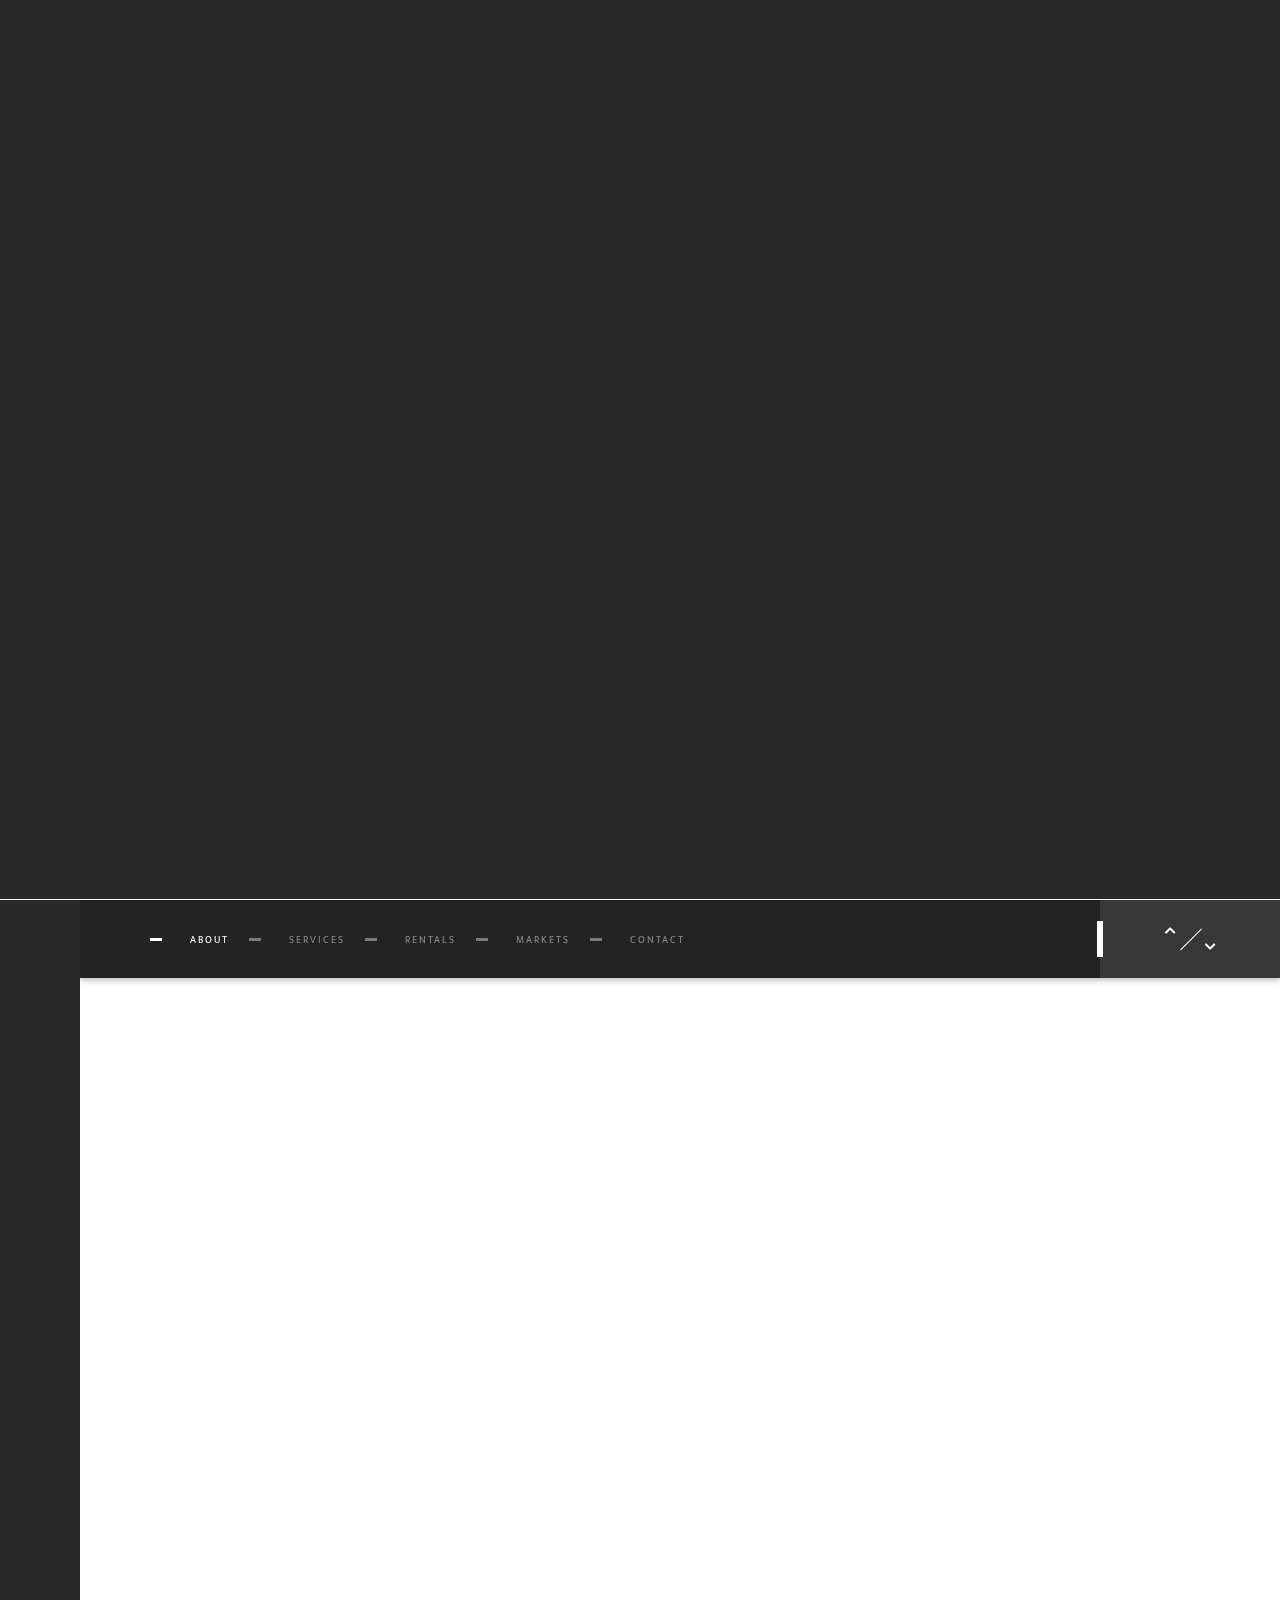
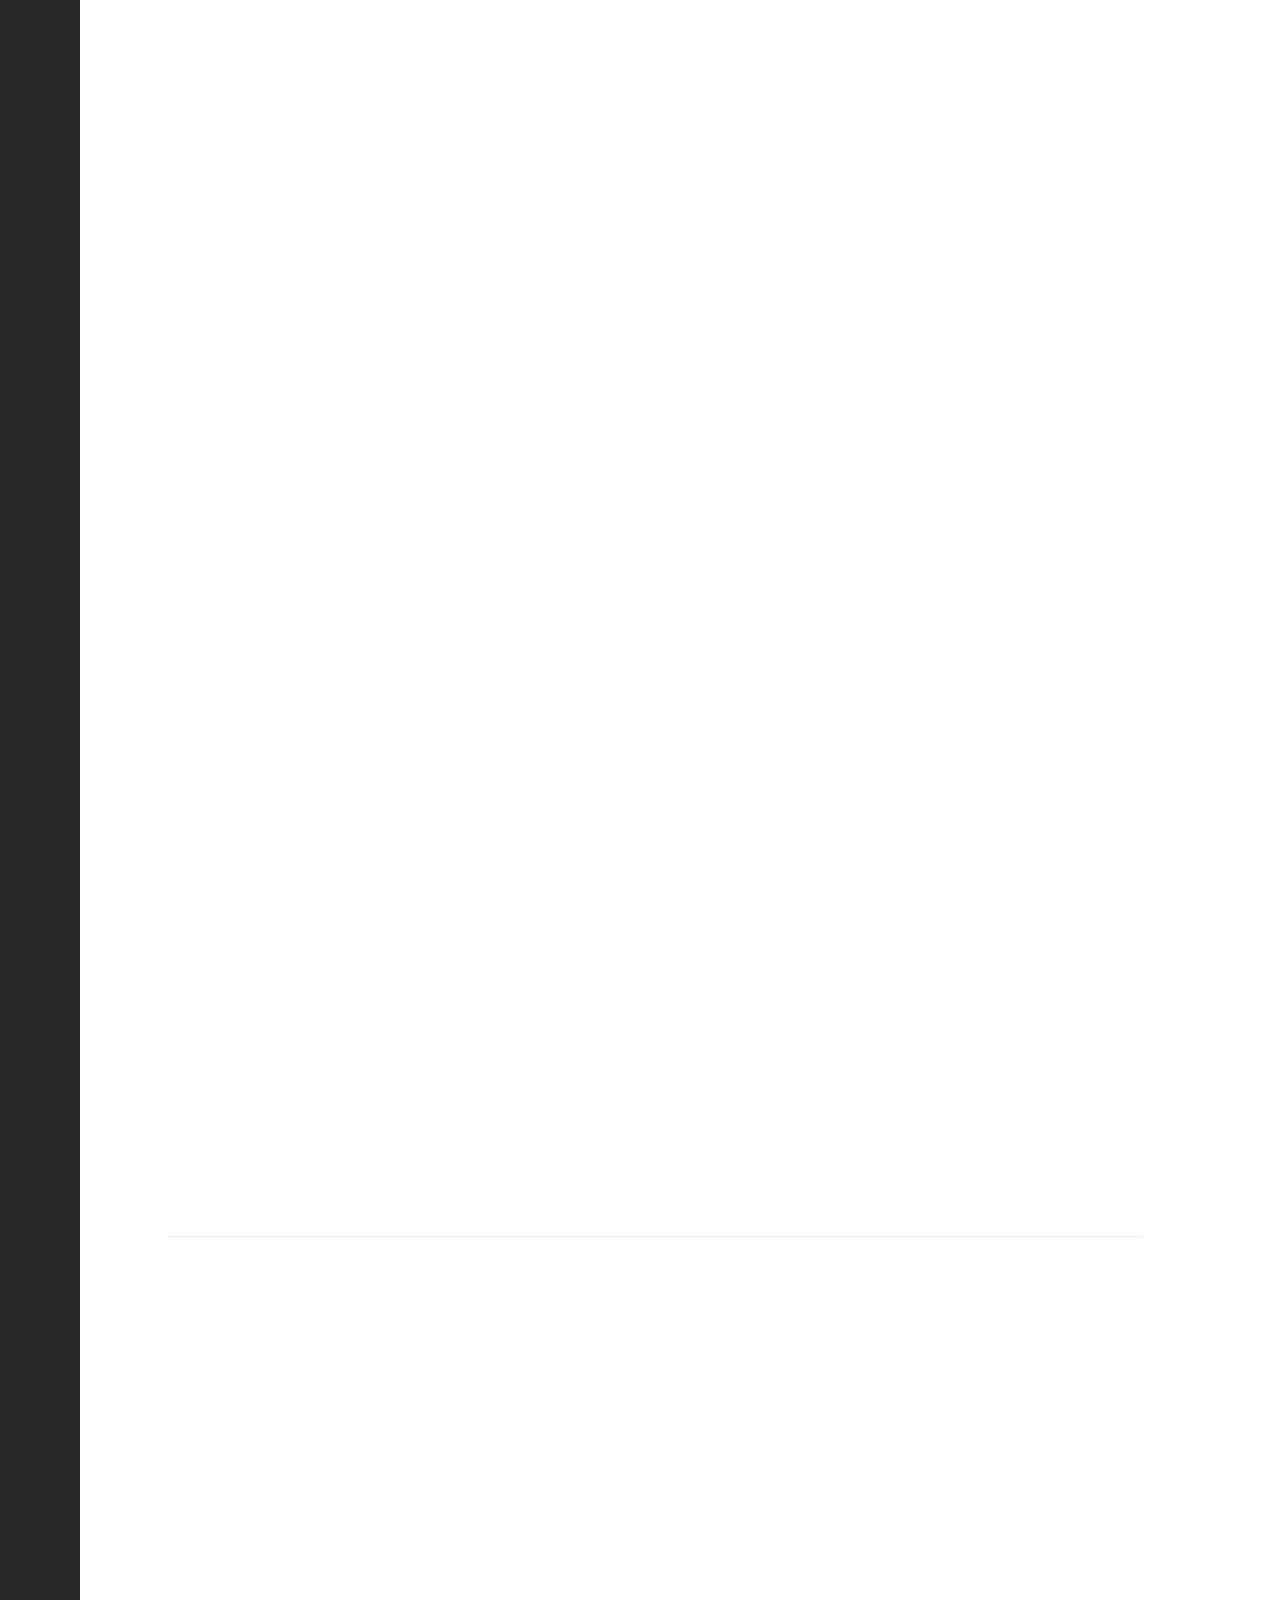
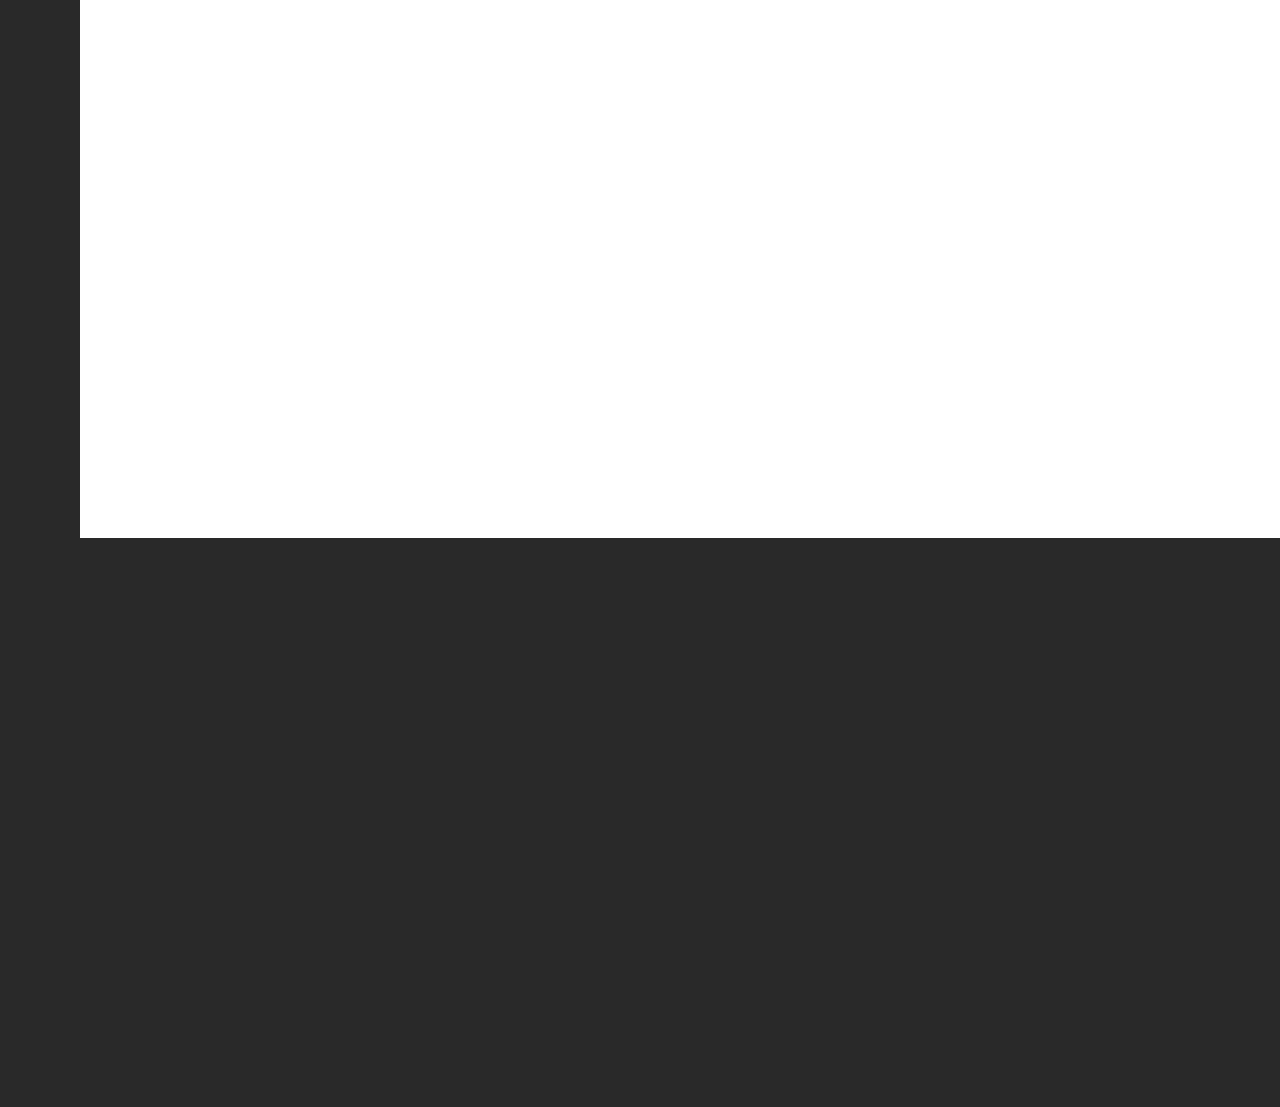
==== index.html @ 90dfb61b "home" ====
<!DOCTYPE html>
<html lang="en">

<head>
  <meta charset="UTF-8" />
  <title>JMP</title>
  <meta name="viewport"
    content="width=device-width, initial-scale=1.0, minimum-scale=1.0, maximum-scale=1.0, user-scalable=no" />
  <meta name="robots" content="index, follow" />
  <meta name="keywords" content="" />
  <meta name="description" content="" />
  <link type="text/css" rel="stylesheet" href="css/reset.css" />
  <link type="text/css" rel="stylesheet" href="css/plugins.css" />
  <link type="text/css" rel="stylesheet" href="css/style.css" />
  <link type="text/css" rel="stylesheet" href="css/color.css" />
  <link rel="stylesheet" href="https://cdnjs.cloudflare.com/ajax/libs/font-awesome/5.1.0/css/v4-shims.min.css" />
  <link rel="stylesheet" href="https://cdnjs.cloudflare.com/ajax/libs/font-awesome/5.15.3/css/brands.min.css" />
  <link rel="shortcut icon" href="images/favicon.ico" />
  <link rel="stylesheet" href="https://cdnjs.cloudflare.com/ajax/libs/font-awesome/5.10.2/css/solid.min.css">
  <link href="https://fonts.googleapis.com/css2?family=Montserrat:wght@100;200;300;400;500;600;700;800;900&display=swap" rel="stylesheet">
</head>

<body>
  <!--loader-->
  <div class="loader-wrap color-bg">
    <div class="loader-bg"></div>
    <div class="loader-inner">
      <div class="loader"></div>
    </div>
  </div>
  <!--loader end-->
  <!-- Main  -->
  <div id="main">
    <!-- header-->
    <header class="main-header">
      <a href="index.html" class="logo-holder ajax"><img src="images/iso.png" alt="" /></a>
      <!-- nav-button-wrap-->
      <div class="nav-button but-hol">
        <span class="nos"></span>
        <span class="ncs"></span>
        <span class="nbs"></span>
        <div class="menu-button-text">Menu</div>
      </div>
      <!-- nav-button-wrap end-->
      <div class="header-social">
        <ul>
          <li>
            <a href="#" target="_blank"><i class="fa fa-facebook" aria-hidden="true"></i>
            </a>
          </li>
          <li>
            <a href="#" target="_blank"><i class="fab fa-linkedin-in"></i></a>
          </li>
          <li class="linea"></li>
          <li>
            <a href="#" target="_blank"><i class="fa fa-phone" aria-hidden="true"></i>
            </a>
          </li>
          <li>
            <a href="#" target="_blank"><i class="fa fa-envelope-o" aria-hidden="true"></i>
            </a>
          </li>
        </ul>
      </div>
      <div class="folio-btn" >
        <a class="folio-btn-item aja scroll-link fbgs" href="#footer"><i class="fa fa-industry" aria-hidden="true"></i>
        </a>
        <span class="folio-btn-tooltip">Contact</span>
      </div>
    </header>
    <!-- header end -->
    <!-- wrapper -->
    <div id="wrapper">
      <!-- content-holder  -->
      <div class="content-holder scroll-content" data-pagetitle="home slider">


        <!-- MEGA MENU JMP-->
        <div class="nav-holder but-hol">
          <div class="nav-scroll-bar-wrap fl-wrap">
            <a href="index.html" class="ajax logo_menu"><img src="images/logo.png" alt="" /></a>
            <div class="nav-container fl-wrap">
              <!-- nav -->
              <nav class="nav-inner" id="menu">
                <ul>
                  <div>
                    <li><a class="titulo-nav" href="">OUR COMPANY</a></li>
                    <li><a href="" class="ajax">About</a></li>
                    <li><a href="" class="ajax">History</a></li>
                    <li>
                      <a href="" class="ajax">Mission</a>
                    </li>
                    <li>
                      <a href="" class="ajax">Core values</a>
                    </li>
                    <li><a href="" class="ajax">QHSE</a></li>
                    <li>
                      <a href="" class="ajax">Policies</a>
                    </li>
                    <li>
                      <a href="" class="ajax">CERTIFICATIONS</a>
                    </li>
                  </div>
                  <!---2-->
                  <div>
                    <li><a class="titulo-nav" href="">SERVICES</a></li>
                    <li><a href="" class="ajax">DIRECTIONAL
                        DRILLING</a></li>
                    <li><a href="" class="ajax">SURVEYING</a></li>
                    <li>
                      <a href="" class="ajax">WORKOVER
                        AND
                        TRUTUBING</a>
                    </li>
                    <li>
                      <a href="" class="ajax">FISHING</a>
                    </li>
                    <li><a href="" class="ajax">WHIPSTOCKS</a></li>
                    <li>
                      <a href="" class="ajax">UNDERREAMING</a>
                    </li>
                    <li>
                      <a href="" class="ajax">CERTIFICATIONS</a>
                    </li>
                  </div>

                  <!---3-->
                  <div>
                    <li><a class="titulo-nav" href="">RENTALS</a></li>
                    <li><a href="" class="ajax">BOP'S &
                        PRESSURE
                        CONTROL
                      </a></li>
                    <li><a href="" class="ajax">MUD PUMPS
                        & SYSTEMS</a></li>
                    <li>
                      <a href="" class="ajax">POWER SWIVELS
                      </a>
                    </li>
                    <li>
                      <a href="" class="ajax">HANDLING TOOLS</a>
                    </li>
                    <li><a href="" class="ajax">DOWNHOLE TOOLS</a></li>
                    <li>
                      <a href="" class="ajax">WORKOVER TOOLS
                      </a>
                    </li>
                    <li>
                      <a href="" class="ajax">FISHING TOOLS
                      </a>
                    </li>
                  </div>
                  <!---4-->
                  <div>
                    <li><a class="titulo-nav" href="">MARKETS</a></li>
                    <li><a href="" class="ajax">OIL & GAS

                      </a></li>
                    <li><a href="" class="ajax">GEOTHERMAL</a></li>
                    <li>
                      <a href="" class="ajax">MINING
                      </a>
                    </li>
                    <li>
                      <a href="" class="ajax">REMOTE PROJECTS
                      </a>
                    </li>

                  </div>
                </ul>

                <!----- <ul>
                  <li>
                    <a href="#" class="act-link">OUR COMPANY  </a>
                   
                    <ul>
                      <li><a href="" class="ajax">About</a></li>
                      <li><a href="" class="ajax">History</a></li>
                      <li>
                        <a href="" class="ajax">Mission</a>
                      </li>
                      <li>
                        <a href="" class="ajax">Core values</a>
                      </li>
                      <li><a href="" class="ajax">QHSE</a></li>
                      <li>
                        <a href="" class="ajax">Policies</a>
                      </li>
                      <li>
                        <a href="" class="ajax">CERTIFICATIONS</a>
                      </li>
                    </ul>
                   
                  </li>
                  <li>
                    <a href="#">SERVICES</a>
                 
                    <ul>
                      <li>
                        <a href="portfolio.html" class="ajax">Fullscreen Grid</a>
                      </li>
                      <li>
                        <a href="portfolio3.html" class="ajax">Fullscreen Grid 2</a>
                      </li>
                      <li>
                        <a href="portfolio2.html" class="ajax">Column Grid</a>
                      </li>
                      <li>
                        <a href="portfolio4.html" class="ajax">Column Grid 2</a>
                      </li>
                      <li>
                        <a href="portfolio5.html" class="ajax">Boxed Grid</a>
                      </li>
                      <li>
                        <a href="#">Single</a>
                     
                        <ul>
                          <li>
                            <a href="portfolio-single.html" class="ajax">Style 1</a>
                          </li>
                          <li>
                            <a href="portfolio-single2.html" class="ajax">Style 2</a>
                          </li>
                          <li>
                            <a href="portfolio-single3.html" class="ajax">Style 3</a>
                          </li>
                          <li>
                            <a href="portfolio-single4.html" class="ajax">Style 4</a>
                          </li>
                          <li>
                            <a href="portfolio-single5.html" class="ajax">Style 5</a>
                          </li>
                          <li>
                            <a href="portfolio-single6.html" class="ajax">Style 6</a>
                          </li>
                    
                      </li>
                    </ul>
               
                  </li>
                  <li><a href="contacts.html" class="ajax">Contacts</a></li>
                  <li><a href="blog.html" class="ajax">Blog</a></li>
                  <li>
                    <a href="#">Pages</a>
                 
                    <ul>
                      <li><a href="team.html" class="ajax">Team</a></li>
                      <li>
                        <a href="blog-single.html" class="ajax">Blog Single</a>
                      </li>
                      <li><a href="404.html" class="ajax">404</a></li>
                    </ul>
                   
                  </li>
                </ul>---->
              </nav>
              <!-- nav end-->
            </div>
          </div>

          <div class="nav-holder-line"></div>
        </div>
        <div class="nav-holder-dec color-bg"></div>
        <div class="nav-overlay"></div>
        <!-- MEGA MENU JMP end -->


        <!-- fixed-column-wrap -->
        <div class="fixed-column-wrap">
          <div class="progress-bar-wrap">
            <div class="progress-bar color-bg"></div>
          </div>
          <div class="column-image fl-wrap full-height">
            <div class="bg bg-scroll" data-bg="images/bg/long/1.jpg"></div>
            <div class="overlay"></div>
            <div class="column-image-anim"></div>
          </div>
          <div class="fcw-dec"></div>
          <div class="fixed-column-tilte fdct fcw-title">
            <span id="quote">About me</span>
          </div>
        </div>
        <!-- fixed-column-wrap end-->
        <!-- hero-wrap-->
        <div class="hero-wrap fl-wrap full-height scroll-con-sec home-half-slider" id="sec1">
          <!-- option-panel-->
          <div class="option-panel hiddec-anim">
            <div class="swiper-counter">
              <div id="current">01</div>
              <div id="total"></div>
            </div>
            <div class="slide-progress-container">
              <div class="slide-progress-warp">
                <div class="slide-progress color-bg"></div>
              </div>
            </div>
          </div>
          <!--option-panel end -->





          <!-- SLIDER TEXTOS DEL BANER YI -->
          <div class="hero-slider-wrap fl-wrap full-height">
            <div class="hero-slider fs-gallery-wrap fl-wrap full-height">
              <div class="swiper-container">
                <div class="swiper-wrapper">
                  <!-- swiper-slide-->
                  <div class="swiper-slide">
                    <div class="half-hero-wrap">
                      <div class="pr-bg"></div>
                      <div class="pr-bg"></div>
                      <div class="rotate_text hero-decor-let">
                        <div>equipos</div>
                        <div><span>servicios </span></div>
                        <div>tuberías</div>
                        <div><span>producción</span></div>
                      </div>
                      <h1 class="text-banner">
                        We partner in your projects, <br />
                        providing <span>high quality
                          services</span> through experienced
                        form personnel.
                      </h1>
                      <h4>
                        John M Phillips is an independent energy services company, with
                        international presence, providing a broad range of specialized equipment
                        and services to the oil, gas, geothermal and mining industries.
                      </h4>
                      <div class="clearfix"></div>
                      <!--- <a href="portfolio.html" class="btn ajax fl-btn color-bg">My portfolio</a>--->
                    </div>
                  </div>
                  <!-- swiper-slide end-->
                  <!-- swiper-slide
                  <div class="swiper-slide">
                    <div class="half-hero-wrap">
                      <div class="pr-bg"></div>
                      <div class="rotate_text">12 december 2019</div>
                      <h1>
                        Old and Modern <br />
                        cars on the <span>Newyork</span> <br />
                        streets
                      </h1>
                      <h4>
                        Praesent eu massa vel diam laoreet elementum ac sed
                        felis. Donec suscipit ultricies risus sed mollis.
                        Donec volutpat porta risus posuere imperdiet.
                      </h4>
                      <div class="clearfix"></div>
                      <a href="portfolio-single.html" class="btn ajax fl-btn color-bg">View project</a>
                    </div>
                  </div>-->

                </div>
              </div>
            </div>
            <div class="hero-slider_control-wrap hiddec-anim">
              <div class="hsc hsc-prev">
                <span><i class="fal fa-angle-left"></i></span>
              </div>
              <div class="hsc hsc-next">
                <span><i class="fal fa-angle-right"></i></span>
              </div>
            </div>
            <!--- <div class="hero-slider-wrap_pagination hiddec-anim"></div>--->
            <div class="hero-dec hiddec-anim"></div>
          </div>
          <!-- hero-slider-wrap  end-->

          <!-- imagens del slider-->
          <div class="hero-slider-img hero-slider-wrap_halftwo">
            <div class="sec-lines"></div>
            <div class="swiper-container">
              <div class="swiper-wrapper">
                <!-- swiper-slide imagen-->
                <div class="swiper-slide">
                  <div class="bg"
                    data-bg="https://c8.alamy.com/compes/2a00dx5/reacondicionamiento-trabajando-en-una-plataforma-previamente-perforados-y-tratando-de-restablecer-la-produccion-a-traves-de-la-reparacion-tonificado-2a00dx5.jpg">
                  </div>
                  <div class="overlay"></div>
                </div>
                <!-- swiper-slide end-->

              </div>
            </div>
          </div>
          <!-- imagens del slider-->








          <!-- hero  elements-->
          <div class="hero-border hb-top"></div>
          <div class="hero-border hb-bottom"></div>
          <div class="hero-border hb-right"></div>
          <div class="hero-corner"></div>
          <div class="hero-corner2"></div>
          <div class="scroll-down-wrap hiddec-anim">
            <div class="mousey">
              <div class="scroller"></div>
            </div>
            <span>Scroll down to discover</span>
          </div>
          <!-- hero  elements end-->
        </div>
        <!-- hero-wrap end-->
        <!-- column-wrap -->
        <div class="column-wrap">
          <!--content -->
          <div class="content">
            <!--page-scroll-nav-->
            <div class="page-scroll-nav fl-wrap">
              <nav class="scroll-init color2-bg">
                <ul class="no-list-style">
                  <li>
                    <a class="scroll-link fbgs" href="#sec2" data-bgscr="images/bg/long/1.jpg"
                      data-bgtex="about"><span>About</span></a>
                  </li>
                  <li>
                    <a class="scroll-link fbgs" href="#sec3" data-bgscr="images/bg/long/5.jpg"
                      data-bgtex="services"><span>Services</span></a>
                  </li>
                  <li>
                    <a class="scroll-link fbgs" href="#sec4" data-bgscr="images/bg/long/3.jpg"
                      data-bgtex="skills"><span>RENTALS</span></a>
                  </li>
                  <li>
                    <a class="scroll-link fbgs" href="#sec5" data-bgscr="images/bg/long/13.jpg"
                      data-bgtex="resume"><span>MARKETS</span></a>
                  </li>
                  <li>
                    <a class="scroll-link fbgs" href="#sec6" data-bgscr="images/bg/long/4.jpg"
                      data-bgtex="clients"><span>CONTACT</span></a>
                  </li>
                </ul>
              </nav>
              <div class="arrowpagenav"></div>
            </div>
            <!--page-scroll-nav end-->
            <!--section -->
            <section id="sec2" class="hidden-section scroll-con-sec bot-element">
              <div class="col-wc_dec"></div>
              <div class="container">
                <div class="section-title fl-wrap">
                  <h3>About us</h3>
                  <p>
                    John M Phillips is an independent energy services company, with an
                    international presence, providing a broad range of specialized
                    equipment and services to the oil, gas, geothermal and mining
                    industries.
                  </p>
                </div>
                <div class="row">
                  <div class="col-sm-5">
                    <div class="dec-img fl-wrap">
                      <img
                        src="https://media.istockphoto.com/photos/fracking-drilling-rig-at-the-golden-hour-picture-id1197081783?b=1&k=6&m=1197081783&s=170667a&w=0&h=IECOK0tBeqlEZndCWpaR3xMqlPteM468ICPv4C576qs="
                        class="respimg" alt="" />
                    </div>
                  </div>
                  <div class="col-sm-7">
                    <div class="main-about fl-wrap">
                      <h5>COMPANY
                        OVERVIEW</h5>
                      <h2>
                        Through business innovation, new innovative
                        products, and service delivery
                      <span style="color:#a90414;">  Innovative solutions</span> to boost

                      </h2>

                      <p>we are driven to power the industry
                        that powers the world better. </p> <br>
                      <p>
                        Our company has provided the
                        technical expertise, advanced
                        equipment, and operational
                        support necessary for success.
                        W e h a v e t h e p e o p l e ,
                        capabilities, and vision to
                        serve the needs of a challenging
                        and evolving industry
                      </p>
                  <!--    <div class="dec-list fl-wrap">
                        <ul>
                          <li>
                            Leverage agile frameworks to provide a robust
                            synopsis.
                          </li>
                          <li>
                            Iterative approaches to corporate strategy foster.
                          </li>
                          <li>
                            Bring to the table win-win survival strategies.
                          </li>
                          <li>
                            Scalable gun control breakthroughs social
                            movement.
                          </li>
                        </ul>
                      </div>--->
                      <a href="services.html" class="btn ajax fl-btn color-bg">Services</a>
                    </div>
                  </div>
                </div>
                <div class="sec-number">01.</div>
              </div>
            </section>
            <!--section end -->
            <!--section -->
            <section class="dark-bg bot-element">
              <!--  <div class="container">
                <div class="inline-facts-container fl-wrap">
               
                  <div class="inline-facts-wrap">
                    <div class="inline-facts">
                      <div class="milestone-counter">
                        <div class="stats animaper">
                          <div class="num" data-content="0" data-num="145">
                            0
                          </div>
                        </div>
                      </div>
                      <h6>Finished projects</h6>
                    </div>
                  </div>
              
                  <div class="inline-facts-wrap">
                    <div class="inline-facts">
                      <div class="milestone-counter">
                        <div class="stats animaper">
                          <div class="num" data-content="0" data-num="357">
                            0
                          </div>
                        </div>
                      </div>
                      <h6>Happy customers</h6>
                    </div>
                  </div>
              
                  <div class="inline-facts-wrap">
                    <div class="inline-facts">
                      <div class="milestone-counter">
                        <div class="stats animaper">
                          <div class="num" data-content="0" data-num="825">
                            0
                          </div>
                        </div>
                      </div>
                      <h6>Working hours</h6>
                    </div>
                  </div>
               
                  <div class="inline-facts-wrap">
                    <div class="inline-facts">
                      <div class="milestone-counter">
                        <div class="stats animaper">
                          <div class="num" data-content="0" data-num="15">
                            0
                          </div>
                        </div>
                      </div>
                      <h6>Awards won</h6>
                    </div>
                  </div>
                
                </div>
              </div>-------------------->
            </section>
            <!--section end -->
            <div class="section-separator bot-element">
              <span class="fl-wrap"></span>
            </div>
            <!--section  -->
            <section class="hidden-section scroll-con-sec bot-element" id="sec3">
              <div class="container">
                <div class="section-title fl-wrap">
                  <h3>Services</h3>
                  <p>
                    Lorem ipsum dolor sit amet, consectetur adipiscing elit.
                    Maecenas in pulvinar neque. Nulla finibus lobortis
                    pulvinar.
                  </p>
                </div>
                <div class="cards-wrap fl-wrap">
                  <div class="row">
                    <!--card item -->
                    <div class="col-md-4">
                      <div class="content-inner fl-wrap">
                        <div class="content-front">
                          <div class="cf-inner">
                            <div class="bg" data-bg="http://imgfz.com/i/yHBYout.png"></div>
                            <div class="overlay overlay-service"></div>
                            <div class="inner">
                              <h2> DIRECTIONAL DRILLING
                              </h2>
                              <ul>
                                <li>quality drilling equipment</li>
                                <li>premium software</li>
                                <li>experienced drillers</li>
                              </ul>
                            </div>
                          </div>
                        </div>
                     
                      </div>
                    </div>
                    <!--card item end -->
                        <!--card item -->
                        <div class="col-md-4">
                          <div class="content-inner fl-wrap">
                            <div class="content-front">
                              <div class="cf-inner">
                                <div class="bg" data-bg="http://imgfz.com/i/P9vLMqf.png"></div>
                                <div class="overlay overlay-service"></div>
                                <div class="inner">
                                  <h2> FISHING
                                   
                                  </h2>
                                  <ul>
                                    <li>cased-hole</li>
                                    <li>open-hole</li>
                                    <li>thru-tubing downhole fishing tools</li>
                                  </ul>
                                </div>
                              </div>
                            </div>
                         
                          </div>
                        </div>
                        <!--card item end -->
                            <!--card item -->
                            <div class="col-md-4">
                              <div class="content-inner fl-wrap">
                                <div class="content-front">
                                  <div class="cf-inner">
                                    <div class="bg" data-bg="http://imgfz.com/i/MYEoda7.png"></div>
                                    <div class="overlay overlay-service"></div>
                                    <div class="inner">
                                      <h2> WORKOVER
                                      </h2>
                                      <ul>
                                        <li>thru-tubing tools</li>
                                        <li> fishing
                                          tool</li>
                                        <li>milling tools</li>
                                        <li>pumps</li>
                                        <li> power swivels</li>
                                      </ul>
                                    </div>
                                  </div>
                                </div>
                             
                              </div>
                            </div>
                            <!--card item end -->
              
                  </div>
                  <div class="srv-link-text fl-wrap center">
                    <a href="services.html" class="btn float-btn ajax color-bg fl-btn">see more
                    </a>
                  </div>
                </div>
                <div class="sec-number">02.</div>
              </div>
            </section>
            <!--section end -->
            <div class="section-separator"><span class="fl-wrap"></span></div>
         
            <div class="section-separator bot-element">
              <span class="fl-wrap"></span>
            </div>
         
            <section class="dark-bg bot-element img-certificacion" style="background-image: url(https://c8.alamy.com/compes/2a00dx5/reacondicionamiento-trabajando-en-una-plataforma-previamente-perforados-y-tratando-de-restablecer-la-produccion-a-traves-de-la-reparacion-tonificado-2a00dx5.jpg);">
              <div class="container">
                <div class="container">
                  <div class="row">
                    <!---<div class="col-md-6">
                      <div class="video-box dec-img fl-wrap">
                        <img src="images/all/1.jpg" alt="" class="respimg" />
                        <a class="video-box-btn image-popup" href="https://vimeo.com/34741214"><i
                            class="fas fa-play"></i></a>
                      </div>
                    </div>---->
                    <div class="col-md-12">
                      <div class="video-promo-text fl-wrap mar-top">
                        <h3>CERTIFICATIONS</h3>
                        <p>
                          Lorem ipsum dolor sit amet, consectetur adipiscing
                          elit. Maecenas in pulvinar neque. Nulla finibus
                          lobortis pulvinar. Donec a consectetur nulla. Nulla
                          posuere sapien vitae lectus suscipit, et pulvinar
                          nisi tincidunt. Aliquam erat volutpat.
                        </p>
                        <!---<a href="#" class="btn fl-btn color-bg"></a>---->
                      </div>
                    </div>
                  </div>
                </div>
              </div>
              <div class="hero-corner"></div>
            </section>
            <!--section end -->
      
            <div class="limit-box fl-wrap"></div>
          </div>
        </div>
        <!--content  end -->
        <!--footer-->
        <div class="height-emulator fl-wrap"></div>
        <footer class="main-footer fixed-footer" id="footer">
          <div class="container">
            <div class="footer-inner fl-wrap">
              <div class="row">
                <div class="col-md-6">
                  <div class="footer-box fl-wrap">
                    <div class="footer-title fl-wrap">
                      <span>01.</span>
                     FORM
                    </div>
                    <div class="footer-box-item fl-wrap">
                      <form action="" class="form-contact">
                        <div>
                          <input type="text" placeholder="name">
                        </div>
                        <div>
                          <input type="text" placeholder="email">
                        </div>
                        <div>
                          <input type="text" placeholder="company">
                        </div>
                        <div>
                          <input type="text" placeholder="address">
                        </div>
                        <div>
                         <textarea name="" placeholder="message" id="" cols="30" rows="5"></textarea>
                        </div>

                      </form>
                    </div>
                  </div>
                </div>
                <div class="col-md-6">
                  <div class="footer-title fl-wrap">
                    <span>02.</span>
                    Contact Us
                  </div>
                  <div class="footer-box-item fl-wrap">
                    <p>
                      LOREM IPSUM DOLOR SIT AMET, CONSECTETUR ADIPISCING ELIT. MAECENAS IN PULVINAR NEQUE.
                    </p>
                 <!---   <div class="subcribe-form fl-wrap">
                      <form id="subscribe" class="fl-wrap">
                        <input class="enteremail" name="email" id="subscribe-email" placeholder="Your Email"
                          spellcheck="false" type="text" />
                        <button type="submit" id="subscribe-button" class="subscribe-button color-bg">
                          <i class="fal fa-paper-plane"></i> Send
                        </button>
                        <label for="subscribe-email" class="subscribe-message"></label>
                      </form>
                    </div>--->
                    <!-- footer-contacts-->
                    <div class="footer-contacts fl-wrap">
                      <ul>
                        <li>
                          <i class="fal fa-phone"></i><span>Phone :</span><a href="#">562.595.7363</a>
                        </li>
                        <li>
                          <i class="fal fa-envelope"></i><span>Email :</span><a href="#">lorem@ipsum.com</a>
                        </li>
                        <li>
                          <i class="fal fa-map-marker"></i><span>Address</span><a href="#">2755 Dawson Ave
                            Signal Hill, CA
                            90755</a>
                        </li>
                      </ul>
                    </div>
                    <!-- footer end -->
                  </div>
                </div>
              </div>
            </div>
            <div class="subfooter fl-wrap">
              <!-- policy-box-->
              <div class="policy-box">
                <span>&#169; JMP 2021 / All rights reserved. </span>
              </div>
              <!-- policy-box end-->
              <div class="to-top to-top-btn color-bg">
                <span>To top</span>
              </div>
            </div>
          </div>
          <div class="sec-lines"></div>
          <div class="footer-canvas">
            <div class="dots gallery__dots" data-dots=""></div>
          </div>
        </footer>
        <!--footer  end -->
      </div>
      <!-- content-holder end -->
    </div>
    <!--wrapper end -->
    <!-- cursor-->
    <div class="element">
      <div class="element-item"></div>
    </div>
    <!-- cursor end-->
  </div>
  <!-- Main end -->
  <!--=============== scripts  ===============-->
  <script src="js/jquery.min.js"></script>
  <script src="js/plugins.js"></script>
  <script src="js/scripts.js"></script>
</body>

</html>
---- css/style.css ----
@charset "utf-8";

/*======================================
 [ -Main Stylesheet-
  Theme: Nastik
  Version: 1.0
  Last change: 28/09/2019 ]
 ++ Fonts ++
++ General Style ++
++ Loader++
++ Header ++
++ Navigation ++
++ Footer ++
++ Section ++
++ Portfolio ++
++ Contacts ++
++ Blog ++
++ 404 ++
++ Responsive ++
/*-------------Fonts---------------------------------------*/
@import url('https://fonts.googleapis.com/css?family=Mukta:300,400,500,600,700,800|Teko:400,500,600,700&display=swap');
/*-------------General Style---------------------------------------*/

html {
	overflow-x: hidden !important;
	height: 100%;
 
}
body {
	margin: 0;
	padding: 0;
	font-weight: 400;
	font-size: 13px;
	height: 100%;
	text-align: center;
	background: #292929;
	color: #000;
	font-family: 'Mukta', sans-serif;
}
@-o-viewport {
	width: device-width;
}
@-ms-viewport {
	width: device-width;
}
@viewport {
	width: device-width;
}
/* ---------Page preload--------------------------------------*/
.loader-wrap {
	position:fixed;
	top:0;
	left:0;
	width:100%;
	bottom:0;
	overflow:hidden;
	z-index:100;
}
.loader-bg {
	position:absolute;
	top:0;
	left:0;
	width:100%;
	bottom:0;
	z-index:1;
    background: #292929;
}
.loader-inner {
	position:absolute;
	left:50%;
	top:50%;
	margin:-25px 0 0 -25px;
    transform: translateY(0);
	width: 50px;
	height: 50px;
	z-index:2;
}
.loader {
	float:left;
	width: 50px;
	height: 50px;
	border-left:10px solid #404040;
	animation: load8 1.1s infinite linear;
}
.loader , .loader:after {
	border-radius: 50%;
	width: 40px;
	height: 40px;
}
@-webkit-keyframes load8 {
  0% {
    transform: rotate(0deg);
  }
  100% {
    transform: rotate(360deg);
  }
}
@keyframes load8 {
  0% {
    transform: rotate(0deg);
  }
  100% {
    transform: rotate(360deg);
  }
}
.page-load {
	position:fixed;
	top:0;
	left:70px;
	right:0;
	bottom:0;
	z-index:19;
	display:none;
	 -webkit-transform: translate3d(0,0,0);
}
.page-load_bg  , .page-load_bg2 {
	position:absolute;
	right:0;
	left:0;
	bottom:0;
	top:100%;
	z-index:3;
	overflow:hidden;
	background:#212121;
}
.page-load_bg2 {
	z-index:2;
}
.page-load_bg span{
	position:absolute;
	left:0;
	bottom:20%;
	width:100%;
	color:#fff;
	font-size:34px;
	z-index:20;
	opacity:0;
	font-weight:800;
    transform: translateY(150px);
	text-transform:uppercase;
	font-family: 'Teko', sans-serif;
	display:block; 
}
.page-load_bg span:before {
	content:'';
	position:absolute;
	left:50%;
	width:50px;
	height:2px;
	top:-20px;
	margin-left:-25px;
}
/*--------------Typography--------------------------------------*/
p {
    font-size: 12px;
    line-height: 24px;
    padding-bottom: 10px;
    font-weight: 500;
    color: #5e646a;
    text-align: left;
}
blockquote {
	float: left;
	padding: 10px 20px;
	margin: 0 0 20px;
	font-size: 17.5px;
	border-left: 15px solid #eee;
	position: relative;
}
blockquote:before {
	font-family: Font;
	content: "\f10e";
	position: absolute;
	color: #ccc;
	bottom: 3px;
	font-size: 43px;
	right: 6px;
	opacity: 0.4
}
blockquote p {
	font-family: Georgia, "Times New Roman", Times, serif;
	font-style: italic;
	color: #666;
}
.bold-title {
	margin: 15px 0;
	font-size: 24px;
	text-align: left;
	font-weight: 600;
}
/*--------------General--------------------------------------*/
#main {
	height: 100%;
	width: 100%;
	position: absolute;
	top: 0;
	left: 0;
	z-index: 2;
	opacity: 1;
}
.fl-wrap {
	float: left;
	width: 100%;
	position: relative;
}
.content {
	float: left;
	width: 100%;
	position: relative;
	background:#fff;
	z-index: 5;
	overflow:hidden;
}
.container {
	max-width: 1024px;
	width: 92%;
	margin: 0 auto;
	position: relative;
	z-index: 5;
}
#wrapper {
	position: absolute;
	top: 0;
	left:80px;
	right: 0;
	bottom: 0;
	z-index: 3;
}
.content-holder {
	position:absolute;
	top:0;
	left:0;
	width:100%;
	height:100%;
}
.full-height {
	height:100%;
}
.respimg {
	width: 100%;
	height: auto;
}
.bg {
	position: absolute;
	top: 0;
	left: 0;
	width: 100%;
	height: 100%;
	z-index: 1;
	background-size: cover;
	background-attachment: scroll;
	background-position: center;
	background-repeat: repeat;
	background-origin: content-box;
}
.overlay {
	position: absolute;
	top: 0;
	left: 0;
	width: 100%;
	height: 100%;
	background: #000;
	opacity: 0.4;
	z-index: 3;
}
.dark-bg , .dark-content  , .fcw-dec{
	background:#292929; 
}
.dark-bg:before {
	content: '';
    position: absolute;
    right: 0;
    background: #a90414;
    top: 0;
    bottom: 0;
    width: 30%;
    opacity: 0.7;
}
.img-certificacion{
	background-repeat: no-repeat;
    background-size: 100%;
    height: 100vh;
    background-position: center;
}
.bot-element    , .hiddec-anim  {
    transform: translateX(-50px);
    opacity: 0;
}
.fcw-title  , .sin-anim{
    transform: translateY(50px);
    opacity: 0;
}
.fixed-top-panel {
    transform: translateY(-150px);
}
.fcw-dec {
	position:absolute;
	left:0;
	right:0;
	height:100%;
	z-index:100;
	top:0;
}
.pr-bg , .pr-bg2 {
	background: #212121;
	position:absolute;
	left:0;
	right:0;
	top:0;
	bottom:0;
	overflow:hidden;
	z-index:100;
}
.pr-bg.pr-bg-white {
	background:#fff;
}
/*------btn------------------------------------------------*/
.btn {
	padding: 15px 35px;
    cursor: pointer;
    background: #292929;
    -webkit-appearance: none;
    position: relative;
    color: #fff;
    font-size: 10px;
	letter-spacing:1px;
	text-transform:uppercase;
    font-weight: 700;
	display:inline-block;
}
.btn:after {
	content:'';
	position:absolute;
	top:0;
	left:0;
	width:4px;
	height:100%;
	background:#292929;
}
.btn:before {
	content:'';
	position:absolute;
	right:15px;
	top:50%;
	width:0;
	height:1px;
	background:#fff;
}
.btn:before , .btn , .follow-wrap_title i , .btn:after  {
	transition: all 0.3s ease-in-out;
}
.btn:hover{
	padding-right:55px;
	color:rgba(255,255,255,0.71);
}
.btn:hover:before , .btn:hover:after {
	width:10px;
}
.fl-btn {
	float:left;
	margin-top:20px;
}
/* ------header------------------------------------------------------------ */
.main-header {
	position:fixed;
	top:0;
	left:0;
	width:80px;
	bottom:0;
	z-index:20;
	background:#292929;
 	-webkit-transform: translate3d(0,0,0);
}
.main-header:before {
	content:'';
	position:absolute;
	left:10px;
	width:60px;
	height:1px;
	bottom:180px;
	background:rgba(255,255,255,0.1)
}
.logo-holder {
	position: absolute;
	top: 24px;
    left: 12px;
    z-index: 5;
}
.logo-holder img {
	width: 69px;
    height: auto;
    object-fit: contain;
}
.nav-button {
	width: 28px;
	height: 50px;
	display: inline-block;
	cursor: pointer;
	position: relative;
	top: 200px;
}
.nav-button span {
	width: 100%;
	float: left;
	margin-bottom: 6px;
	height: 2px;
	background: #fff;
	position: relative;
	overflow:hidden;
	transition: all 0.2s ease-in-out;
}
.nav-button span:before {
	content:'';
	position:absolute;
	left:0;
	top:0;
	width:0;
	height:100%;
	background:#fff;
	transition: all 0.2s ease-in-out;
}
.nav-button:hover span:before {
	width:100%;
}
.nav-button .ncs {
	width: 70%;
}
.nav-button .nbs,
.nav-button.cmenu:hover .nbs {
	width: 100%;
}
.nav-button:hover .ncs,
.nav-button:hover .nbs {
	width: 100%;
}
.nav-button.cmenu .nos {
	transform: rotate(-45deg);
	margin-bottom: 0;
	top: 8.5px;
}
.nav-button.cmenu .ncs {
	transform: rotate(45deg);
	margin-bottom: 0;
	top: 7px;
	width: 100%;
}
.nav-button.cmenu .nbs  , .nav-button.cmenu:hover .nbs{
	width:0;
}
.nav-button:hover .menu-button-text {
	color: #fff;
}
.menu-button-text {
	position: absolute;
	left: 0;
	width: 100%;
	bottom: -1px;
	color: rgba(255, 255, 255, 0.41);
	font-size: 10px;
	font-weight: 400;
	text-transform: uppercase;
	letter-spacing: 2px;
}
.nav-button.cmenu .menu-button-text {
	margin-top: 16px;
}
/*------ navigation  ------------------------------------------------*/
.nav-holder {
	position:fixed;
	left:-100%;
	width:800px;
	bottom:80px;
	top:80px;
	background: #a90414;
	/*background: #212121;*/
	overflow: hidden;
	z-index:106;
}
.nav-holder-line {
	position:absolute;
	left:190px;
	top:0;
	bottom:0;
	width:1px;
	background:rgba(255,255,255,0.1)
}
.nav-holder-dec , .nav-holder , .nav-overlay  {
    position: fixed;
    -webkit-transform: translate3d(0, 0, 0) !important;
}
.nav-overlay {
    top: 0;
    left: 0;
    bottom: 0;
    z-index:103;
    width: 100%;
    background: rgba(37, 36, 37, 0.71);
	display:none;
	overflow:hidden;
}
.nav-holder-dec {
	left:-100%;
	width:800px;
	bottom:80px;
	top:80px;
	z-index:105;
} 
.nav-scroll-bar-wrap {
	overflow:hidden;
	position:absolute;
	left:0;
	right:0;
	top:0;
	bottom:100px;
	padding:20px 40px 0 150px;
}
.logo_menu {
	padding:10px 0;
	position:relative;
	
	z-index:20;
	background:#212121;
	margin:0 0 60px  0;
}
.logo_menu img {
	width: 200px;
    height: auto;
	background: #a90414;
}
nav.nav-inner {
	float: left;
	overflow: hidden;
	width: 550px;
	position: relative;
}
.nav-container {
 	/*background: #212121;*/
	 background: #a90414;
	z-index: 20;
	/*padding:20px 0;*/
	margin-top: 35px;
}
.sliding-menu ul {
	margin: 0;
	float: left;
	width: 100%;
	overflow: hidden;
	display: grid;
    grid-template-columns: 1fr 1fr 1fr 1fr;
}
.sliding-menu li {
	margin: 0;
	position: relative;
	float: left;
	width: 100%;
	line-height: 1;
}
.sliding-menu a {
	float: left;
	padding: 0 0 0 20px;
	height: 40px;

	position: relative;
	font-weight: 600;
	font-size: 12px;
	text-align: left;
	color: rgba(255, 255, 255, 0.41);
	text-transform: uppercase;
	letter-spacing: 2px;
	z-index:2;
	width:100%;
}
.sliding-menu a:hover {
	color:#fff;
}
.sliding-menu li a:after {
	content: '';
	position: absolute;
	top: 0;
	left: -10px;
	width: 0;
	z-index:1;
	transition: all 300ms linear;
	height: 100%;
	background: rgba(255, 255, 255, 0.071);
}
.sliding-menu a.act-link:after {
	width: 50%;
}
.sliding-menu a i {
	float: left;
	width: 35px;
	color: #74829C;
	position: relative;
	top: 3px;
}
.sliding-menu a.back:before {
	font-family: Font;
	content: '\f104';
	color: #fff;
}
.submen-dec:before {
	font-family: Font;
	content: '\f067';
	position: absolute;
	right: 0;
	width: 10px;
	height: 10px;
	top: 14px;
	font-size:9px;
	color:rgba(255, 255, 255, 0.371);
	z-index: 20;
}
.share-wrapper {
	position:absolute;
	bottom:50px;
	left:170px;
	right:0;
    background: #212121;
	padding:10px 0;
	z-index:20;
}
.share-title {
	float:left;
	font-size:12px;
    color: rgba(255, 255, 255, 0.41);
	padding-right:10px;
	text-transform:uppercase;
    font-weight: 600;
	letter-spacing:2px;
	position:relative;
	top:8px;
}
.share-container {
	float:left;
}
.share-container  a {
	float:left;
	width: 36px;
    height: 36px;
    line-height: 36px;
    display: inline-block;
    font-size: 12px;
    color: rgba(255, 255, 255, 0.41);
    border: 1px solid rgba(255, 255, 255, 0.08);
    transition: all 300ms linear;
	margin-left:10px;
}
.share-wrapper:before {
	content:'';
	position:absolute;
	right:40px;
	bottom:-20px;
	width:60px;
	height:60px;
	border-right:1px solid rgba(255,255,255,0.1);
	border-bottom:1px solid rgba(255,255,255,0.1)
}
.folio-btn{
	position:absolute;
	right:0;
	width:100%;
	bottom:0;
	height:80px;
	background:#343434;
	border-top:1px solid rgba(255,255,255,0.1)
}
.folio-btn-tooltip {
	position:absolute;
	height:80px;
	line-height:80px;
	font-size:10px;
	text-transform:uppercase;
	letter-spacing:2px;
	top:20px;
	left:100%;
	width:190px;
	background:#292929;
	border-left:1px solid rgba(255,255,255,0.1);
	visibility:hidden;
	opacity:0;
	transition: all 300ms linear;
}
.folio-btn:hover .folio-btn-tooltip{
	opacity:1;
	visibility:visible;
	top:0;
} 
.folio-btn-item {
	position:absolute;
	left:20px;
	width:40px;
	height:40px;
	top:20px;
} 
.folio-btn-dot {
	float:left;
	width:33.3%;
	height:33.3%;
	position:relative;
}
.folio-btn-dot:before {
	content:'';
	position:absolute;
	left:50%;
	top:50%;
	width:4px;
	height:4px;
	margin:-2px 0 0 -2px;
	border-radius:50%;
	transition: all 300ms linear;
	transform: scale(1.0);
}
.folio-btn:hover .folio-btn-dot:first-child:before , .folio-btn:hover .folio-btn-dot:nth-child(3):before, .folio-btn:hover .folio-btn-dot:nth-child(4):before , .folio-btn:hover .folio-btn-dot:nth-child(8):before {
	 transform: scale(1.8);
	 opacity:0.5
}
.header-social {
	position:absolute;
	bottom:80px;
	width:100%;
	right:0;
	z-index:20;
	padding:20px 0;
	background:#383838;	
}
.header-social:before {
    content: '';
    position: absolute;
    left: 0;
    top: 0px;
    width: 100%;
    margin-left: 0;
    height: 1px;
    background: #ffffff1c!important;
}
.header-social li {
	display:block;
	margin-top:6px;
}
.header-social li a {
    width: 36px;
    height: 36px;
    line-height: 36px;
	display: inline-block;
	font-size:12px;
    color: rgba(255, 255, 255, 0.41);
    border: 1px solid rgba(255, 255, 255, 0.08);
    transition: all 300ms linear;
} 
/* ------fixed-column------------------------------------------------------------ */
.fixed-column-wrap {
    position: absolute;
    top: 0;
    left: 0   ;
    width:30%;
	height:100% ;
    background: #292929;
    z-index: 2;
    overflow: hidden;
}
.progress-bar-wrap {
	position:absolute;
	top:30px;
	left:30px;
	right:30px;
	height:20px;
	z-index:23;
}
.progress-bar-wrap:before {
	content:'';
	position:absolute;
	top:50%;
	left:0;
	width:100%;
	height:1px;
	background:rgba(255,255,255,0.51);
	z-index:1;
}
.progress-bar {
    position:relative;
    height:5px;
    width:0%;
	z-index:2;
	top:8px;
}
.fixed-column-tilte {
	position:absolute;
	bottom:50px;
	left:0;
	right:0;
	z-index:21;
	font-family: 'Teko', sans-serif;
	font-weight:bold;
	font-size:64px;
	color:#fff;
	text-transform:uppercase;
}
.fixed-column-tilte span {
	position:relative;
	display:block;
}
.fixed-column-tilte:before {
	content:'';
	position:absolute;
	left:50%;
	width:50px;
	margin-left:-25px;
	height:4px;
	bottom:-6px;
}
.column-image-anim {
	position:absolute;
	left:0;
	right:100%;
	top:0;
	height:100%;
	z-index:20;
	background:#212121;
}
.column-wrap {
    float: right;
    width: 70%;
    position: relative;
}
.portf-wrap , .column-wrap  {
    min-height: 100vh;
} 
.bg-scroll {
    transition: all 200ms linear;
}
.bgscrl-anim {
	transform: scale(1.15);
    transition: all 10ms linear;
}
/* ------footer------------------------------------------------------------ */
.height-emulator {
	z-index:1;
}
.main-footer{
	position:fixed;
	bottom:0;
	left:80px;
	right:0;
	background: #262627;
	z-index:2;
	padding-top:90px;
	overflow:hidden;
}
.main-footer:before  , .main-footer:after{
	content:'';
	position:absolute;
	right:0;
	width:50%;
	bottom:0;
	top:90px;
	z-index:1;
	background: #313131;
}
.main-footer:after {
	background:#292929;
	right:inherit;
	left:0;
	top:inherit;
	height:110px;
	z-index:-3;
}
.footer-inner {
	padding:100px 70px 40px 70px;
	background: #313131;
	z-index:2;
}
.footer-inner:before {
	content:'';
	position:absolute;
	top:100px;
	bottom:100px;
	right:0;
	width:1px;
	background:rgba(255,255,255,0.1);
}
.footer-inner:after {
	content:'';
	position:absolute;
	width:40%;
	height:50%;
	left:-10px;
	top:-10px;
	z-index:-1;
	border-left:10px solid;
	border-top:10px solid;
}
.footer-box-item {
	margin-top:30px;
}
.to-top-btn {
	float:right;
	margin-right:90px;
	height:40px;
	line-height:40px;
	width:150px;
	color:#fff;
	font-size:10px;
	text-transform:uppercase;
	letter-spacing:2px;
	cursor:pointer;
	position:relative;
}
.to-top-btn:before {
	content:'';
	position:absolute;
	left:0;
	bottom:0;
	height:0;
	width:100%;
	background:#383838;
    transition: all 200ms linear;
	z-index:1;
}
.to-top-btn span {
	position:relative;
	z-index:2;
    transition: all 200ms linear;
}
.to-top-btn:hover:before {
	height:100%;
}
.footer-title {
	color:#fff;
	font-size:11px;
	text-transform:uppercase;
	letter-spacing:2px;
	text-align:left;
	padding-bottom:10px;
	border-bottom:1px solid rgba(255,255,255,0.1);
}
.footer-title  span {
	padding-right:12px;
}
#twitts-container img,
p.interact,
#twitts-container div.user {
	display: none;
}
#twitts-container {
	text-align: left;
}
#twitts-container a {
	color: #fff;
}
#twitts-container p.tweet {
	font-size: 11px;
	color: rgba(255, 255, 255, 0.71);
	float: left;
	padding: 10px 18px;
	background: rgba(255, 255, 255, 0.031);
	border-radius: 4px;
	overflow: hidden;
	font-weight: 400;
	margin-bottom: 10px;
	width:100%;
	box-shadow: 0px 0px 28px 1px rgba(51, 51, 51, 0.41);
}
#twitts-container ul li:hover p.tweet{
	background: rgba(255, 255, 255, 0.071);
}
#twitts-container ul li {
	float: left;
	width: 100%;
	margin-bottom: 15px;
	position: relative;
	padding-left: 12px;
	border-bottom: 1px dotted rgba(255, 255, 255, 0.151);
}
#twitts-container ul li:before {
	content: '';
	position: absolute;
	top: 45%;
	left: 0;
	height: 20px;
	margin-top: -20px;
	width:1px;
}
#twitts-container .timePosted a {
	color: rgba(255, 255, 255, 0.51);
	position: relative;
	float: left;
	margin-bottom: 10px;
	padding-left: 24px;
	font-weight: 500;
	font-size: 11px;
}
#twitts-container .timePosted a:hover {
	color: #fff;
}
#twitts-container .timePosted a:before {
	font-family: Font;
	content: "\f017";
	position: absolute;
	top: 0;
	left: 0;
	font-weight: 300;
	opacity: 1;
	font-size: 12px;
}
#twitts-container .timePosted a:after {
	top: -10px;
	left: 22px;
	border: solid transparent;
	content: " ";
	height: 0;
	width: 0;
	position: absolute;
	pointer-events: none;
}
#twitts-container .timePosted a:after {
	border-color: transparent;
	border-top-color: rgba(255, 255, 255, 0.041);
	border-width: 7px;
	margin-left: 7px;
}
.subcribe-form {
	margin-top: 9px;
}
.subcribe-form input.enteremail {
	float: left;
	width: 65%;
	border: none;
	background: rgba(255, 255, 255, 0.11);
	padding: 15px 20px;
	position: relative;
	z-index: 1;
	color: #fff;
}
.subcribe-form input.enteremail::-webkit-input-placeholder {
	color: #fff;
	font-weight: 400;
	font-size: 12px;
}
.subcribe-form .subscribe-button {
	position: absolute;
	top: 0;
	right: 0;
	width: 35%;
	z-index: 2;
	padding: 17px 0;
	color: #fff;
	border: none;
	cursor: pointer;
	font-size:10px;
    transition: all 200ms linear;
	text-transform:uppercase;
}
.subcribe-form .subscribe-button:hover {
	background:#292929;
}
.subcribe-form .subscribe-button i {
	padding-right: 10px;
}
.subscribe-message {
	margin-top: 10px;
	text-align: left;
	color: #fff;
	float:left;
	width:100%;
}
.footer-box-item p {
	text-align:left;
	color: rgba(255, 255, 255, 0.71);
}
.footer-contacts {
	margin-top: 15px;
}
.footer-contacts li {
	float: left;
	width: 100%;
	padding: 8px 0;
	text-transform: uppercase;
	letter-spacing: 2px;
	font-size: 10px;
	font-weight: 600;
}
.footer-contacts li a {
	float: left;
	text-align: left;
	color: #fff;
}
.footer-contacts li span {
	float: left;
	text-align: left;
	color: #999;
	padding-right: 12px;
}
.footer-contacts li:hover span {
	color: #fff;
}
.footer-contacts li i {
	float: left;
	padding-right: 12px;
	position: relative;
	top: 2px;
}
.subfooter {
	padding:25px 0;
	background:#292929;
}
.subfooter:before {
	content:'';
	position:absolute;
	right:-50px;
	height:1px;
	width:100px;
	top:50%;
	background:rgba(255,255,255,0.2)
}
.policy-box {
    float: left;
	color: rgba(255, 255, 255, 0.41);
    font-size: 10px;
    font-weight: 400;
    text-transform: uppercase;
    letter-spacing: 2px;
	position:relative;
	top:15px;
}
.footer-canvas {
	position:absolute;
	overflow:hidden;
	left:10px;
	width:40%;
	bottom:150px;
	top:30%;
	z-index:-1;
	opacity:0.8;
}
.dots {
	position: absolute;
    top: 0;
    left: 0;
    width: 100%;
    height: 100%;
}
/* ------hero------------------------------------------------------------ */
.hero-wrap , .fs-slider-wrap {
	background:#292929;
	z-index:25;
}
.fs-slider .box-media-zoom , .grid-carousel .box-media-zoom {
	top:10px;
	margin-right:10px;
}
.grid-carousel .box-media-zoom  {
	margin-right:0;
}
.hero-border {
	position:absolute;
	background:#292929;
	z-index:4;
}
.hb-top {
	left:0;
	top:0;
	width:100%;
	height:10px;
}
.hero-dec {
	position:absolute;
	left:20%;
	bottom:0;
	width:30%;
	height:80%;
	background: rgba(51,51,51,0.8);
	z-index:1;
}
.hero-slider {
	z-index:2;
}
.hb-bottom {
	bottom:0;
	height:10px;
	width:100%;
	left:0;
}
.hb-right {
	height:100%;
	width:10px;
	top:0;
	right:0;
}
.hero-corner {
    top: 50px;
    right: 50px;
    z-index: 21;
    border-top: 1px solid;
    border-right: 1px solid;
}
.hero-corner2 {
    top: 50px;
    left: 50px;
    border-top: 1px solid;
    border-left: 1px solid;
}
.hero-corner3 {
    bottom: 50px;
    right: 50px;
    border-bottom: 1px solid;
    border-right: 1px solid;
}
.hero-corner , .hero-corner2 , .hero-corner3   {
    position: absolute;
    width: 70px;
    height: 70px;
    z-index: 21;
    border-color: rgba(255,255,255,0.3);
}
.hero-slider-wrap_halftwo {
	position:absolute;
	right:0;
	left:0;
	height:100%;
	bottom:0;
	z-index:2;
}
.hero-slider-wrap {
	z-index:3;
}
.half-hero-wrap {
    position: absolute;
    left: 15%;
    z-index: 10;
    top: 29%;
}
.half-hero-wrap h1:before {
	content:'';
	position:absolute;
	left:70px;
	top:-50px;
	height:2px;
	width:50px;
}
.half-hero-wrap h1 {
	color: #fff;
    font-family: 'Teko', sans-serif;
    text-transform: uppercase;
    font-size: 48px;
    text-align: left;
    font-weight: 900;
    line-height: 50px;
    padding-bottom: 20px;
    position: relative;
}
.half-hero-wrap h4 {
    text-align: left;
    font-size: 14px;
    float: left;
	max-width:550px;
    color: rgba(255, 255, 255, 0.71);
    font-weight: 400;
}
.rotate_text {
    color: #fff;
    font-weight: 600;
    font-size: 14px;
	text-transform:uppercase;
    position: absolute;
    left: -40px;
	top:-23px;
    transform-origin: 0% 0%;
    transform: rotate(-90deg) translateY(-20px) translateX(calc(-100% - 40px));
}
.carousel-title-wrap{
	position:absolute;
	bottom:0;
	left:0;
	right:0;
	padding:40px 50px 40px;
	z-index:2;
	z-index:20;
}
.carousel-title-wrap h2 {
	text-align:left;
	font-size:25px;
	text-transform:uppercase;
	letter-spacing:2px;
	float:left;
	width:100%;
	padding-bottom:4px;
	font-weight:700;
	font-family: 'Teko', sans-serif;
}
.carousel-title-wrap h2 a {
	color:rgba(255,255,255,1);
}
.carousel-title-wrap h2 a i {
	padding-left:18px;
    transition: all 100ms 2inear;
}
.carousel-title-wrap p {
	color:rgba(255,255,255,0.71);
}
.carousel-title-wrap h2 a:hover i {
	padding-left:25px;
}
.carousel-item_number {
	position:absolute;
	top:50px;
	left:30px;
	z-index:20;
	color:#fff;
	font-weight:400;
	font-size:16px;
}
.grid-carousel .bg {
	transition: all .5s ease-in-out;
	transform: scale(1.0);
}
.bg.hov-rot {
	transform: scale(1.2);
}
.impulse-wrap {
	background:#232323;
	position:absolute;
	top:0;
	left:0;
	width:100%;
	height:100%;
	z-index:1;
	-webkit-perspective: 1000;
}
.impulse-wrap .section-entry{
	top:-30px;
    transform: translateZ(40px);
} 
.mm-parallax {
	position:absolute;
	top:100px;
	left:100px;
	right:100px;
	bottom:100px;
	z-index:20;
	transform-style: preserve-3d;
}
.impulse-wrap:before {
	content:'';
	position:absolute;
	top:0;
	left:0;
	width:100%;
	height:100%;
}
.impulse-wrap .bg , .impulse-wrap .overlay {
	box-shadow: 0 20px 25px 0 rgba(18,17,30,.35);
}
.hero-wrap-item {
	top:45%;
}
.section-entry h1:before {
	content:'';
	position:absolute;
	width:50px;
	height:1px;
	top:-20px;
	left:50%;
	margin-left:-25px;
	z-index:20;
}
.section-entry h1 {
	position:relative;
	font-size:56px;
	font-weight:bold;
	font-family: 'Teko', sans-serif;
	color:#fff;
	text-transform:uppercase;
}
.section-entry h3 {
	color:#fff;
	font-size:18px;
	font-weight:800;
	margin-bottom:20px;
}
.scroll-down-wrap.sdw_hero {
	left:60px;
}
.swiper-container {width:100%;height:100%;margin:0 auto;}  .slider-wrap .swiper-slide , .center-carousel .swiper-slide , .fs-gallery-wrap .swiper-slide , .portfolio-wrap .swiper-slide{   position:relative; width: auto;display:-webkit-box;display:-ms-flexbox;display:-webkit-flex;display:flex;-webkit-box-pack:center;-ms-flex-pack:center;-webkit-justify-content:center;justify-content:center;-webkit-box-align:center;-ms-flex-align:center;-webkit-align-items:center;align-items:center;}
.slider-wrap  , .portfolio-wrap  , .hero-slider-img .swiper-slide {
	float:left;
	width:100%;
	height:100%;
	position:relative;
}
.slider-wrap.homecarousel , .center-carousel{
	height:100%;
}
.slider-wrap.homecarousel .swiper-slide{
	padding:0 0 0 0;
}
.slider-wrap.homecarousel.hompad  .swiper-container , .portfolio-wrap.hompad .swiper-container{
	padding-right:20px;
}
.slider-wrap .swiper-slide img , .fw-carousel  .swiper-slide img   {
	width: auto!important;
	height:100% !important;
	position:relative;
	z-index:1;
}
.slider-wrap .swiper-slide   , .fw-carousel  .swiper-slide    {
 	width: auto!important;
	height:100% !important;
	display:inherit !important;
}
.show-case-slider-wrap {
    height: 600px;
	background:#383838;
	padding:20px;
}
.fw-carousel_pagination-wrap {
	position:absolute;
	bottom:-36px;
	left:0;
	width:100%;
	z-index:100
}
.ss-slider-controls {
	position:absolute;
	bottom:0;
	left:0;
	width:100%;
	z-index:100;
	border-radius:4px 4px 0 0;
}
.ss-slider-pagination{
    padding: 10px 50px 12px;
    border-radius: 0 0 4px 4px;
    background: #383838;
	position:relative;
	display:inline-block;
}
.fw-carousel_pagination {
	float:left;
    padding: 10px 50px 12px;
    border-radius: 0 0 4px 4px;
    background: #383838;
	position:relative;
}
.fw-carousel_pagination:before {
	content:'';
	position:absolute;
	left:50%;
	margin-left:-50px;
	top:4px;
	width:100px;
	height:1px;
	background:rgba(255,255,255,0.2);
}
.fw-carousel_pagination .swiper-pagination-bullet , .ss-slider-pagination .swiper-pagination-bullet{
    width:6px;
    background: none;
    position: relative;
    height: 6px;
    opacity: 1;
	margin:0 6px;
}
.slide-numb {
	position:absolute;
	bottom:20px;
	left:20px;
	font-weight:500;
	color:#fff;
	font-size:16px;
	z-index:10;
}
.show-info {
	position: absolute;
	bottom: 0;
	right: 0;
	width: 80%;
	z-index: 15;
}
.show-info span {
	text-transform: uppercase;
	font-size: 10px;
	color: #fff;
	cursor: pointer;
	letter-spacing: 2px;
	float: right;
	font-weight: 600;
	position:relative;
	top:-24px;
	right:30px;
}
.tooltip-info {
	height: auto;
	line-height: 20px;
	padding: 15px 30px;
	font-size: 11px;
	color: #fff;
	text-align: center;
	text-indent: 0px;
	position: absolute;
	background: #383838;
	bottom: 0;
	opacity: 0;
	right: 0;
	margin-bottom: 52px;
	visibility: hidden;
	pointer-events: none;
	text-align: left;
	z-index: 16;
	transition: all 300ms linear;
}
.tooltip-info p {
	font-size: 12px;
	color: #888;
 
}
.tooltip-info h5 {
	font-size: 16px;
	margin-top: 12px;
	padding: 5px 0;
	position: relative;
	font-weight: 500;
	text-transform: uppercase;
	font-size: 12px;
	letter-spacing: 2px;
	color: #fff;
}
.show-info:hover .tooltip-info {
	visibility: visible;
	opacity: 1;
	bottom: 0;
}
.fcb  , .ss-slider-cont{
	position:absolute;
	z-index:20;
	width:40px;
	height:40px;
	line-height:40px;
	border-radius:4px;
	background:#292929;
	top:50%;
	font-size:14px;
	margin-top:-18px;
	cursor:pointer;
}
.fw-carousel-button-prev , .ss-slider-cont-prev {
	left:50px;
}
.fw-carousel-button-next , .ss-slider-cont-next {
	right:50px;
}
.fcb:hover  , .ss-slider-cont:hover {
	color:#fff;
}
.option-panel {
	position:absolute;
	bottom:0;
	left:0;
	z-index:10;
	background:#292929;
	width:30%;
	height:80px;
	overflow:hidden;
}
.option-panel:before {
	content:'';
	position:absolute;
	width:30%;
	left:20px;
	top:20px;
	bottom:20px;
	z-index:-1;
	background:rgba(255, 255, 255, 0.04);
}
.swiper-counter {
	position: relative;
	font-size:16px;
	font-weight: 700;
	font-size: 12px;
	color: #999;
	float:left;
	width:100%;
}
.swiper-counter div {
	position:absolute;
	top:20px;
	width:32px;
	height:32px;
	line-height:32px;
}
.swiper-counter div#current {
	right:40px;
}
.swiper-counter div#total {
	right:10px;
}
.swiper-counter div#total:before {
	content:'';
	position:absolute;
	left:-3px;
	width:6px;
	height:1px;
	top:50%;
	background:rgba(255,255,255,0.41);
}
.slide-progress-container {
	position:absolute;
	height:1px;
	z-index:3;
	bottom:40px;
	right:100px;
	left:40px;
}
.slide-progress-warp {
	float:left;
	position:relative;
	height:1px;
	background:rgba(255,255,255,0.41);
	z-index:10;
	bottom:0;
	width:100%;
}
.slide-progress-warp.grid-carousel-progress {
	position:absolute;
	left:20%;
	right:25%;
	width:inherit;
	top:50%;
	bottom:inherit;
}
.slide-progress {
	position:absolute;
	top:50%;
	left:0;
	height:1px;
	border-radius:6px;
	margin-top:-1px;
	width:0;
	max-width:100%;
}
.hero-slider-wrap_pagination {
	position:absolute;
	top:35%;
	right:10px;
	width:50px;
	padding:70px 0;
	background: #292929;
	z-index:100;
	border-radius:10px 0 0 10px;
}
.hero-slider-wrap_pagination .swiper-pagination-bullet {
	width:100%;
	background:none;
	position:relative;
	height:6px;
	opacity:1;
}
.hero-slider-wrap_pagination .swiper-pagination-bullet:last-child {
	margin-bottom:0;
}
.hero-slider-wrap_pagination .swiper-pagination-bullet:before , .fw-carousel_pagination .swiper-pagination-bullet:before , .ss-slider-pagination .swiper-pagination-bullet:before{
	content:'';
	position:absolute;
	left:50%;
	top:0;
	height:100%;
	width:6px;
	border-radius:100%;
	background:#fff;
	margin-left:-3px;
}
.hero-slider-wrap_pagination .swiper-pagination-bullet:after  , .fw-carousel_pagination .swiper-pagination-bullet:after ,   .ss-slider-pagination .swiper-pagination-bullet:after{
	content:'';
	position:absolute;
	left:50%;
	top:50%;
	width:12px;
	height:12px;
	margin:-6px 0 0 -6px;
	box-sizing:border-box;
	border:1px solid rgba(255,255,255,0.4);
	border-radius:100%;
    transition: all 200ms linear;
    transform :scale(0.0);
}
.hero-slider-wrap_pagination .swiper-pagination-bullet.swiper-pagination-bullet-active:after , .fw-carousel_pagination .swiper-pagination-bullet.swiper-pagination-bullet-active:after  , .ss-slider-pagination .swiper-pagination-bullet.swiper-pagination-bullet-active:after{
    transform :scale(1.6);
}
.hero-slider_control-wrap {
	position:absolute;
	right:20px;
	bottom:20px;
	z-index:20;
}
.hsc {
	float:left;
	width:40px;
	height:40px;
	line-height:40px;
	color:#fff;
	font-size:34px;
	cursor:pointer;
}
.hsc:hover {
	color:#fff;
}
.scroll-down-wrap {
	position:absolute;
	bottom:30px;
	left:35%;
	z-index:100
}
.scroll-down-wrap.scdw2 {
	left:15%;
}
.scroll-down-wrap span {
	float: left;
	margin-left: 20px;
	position: relative;
	top: 8px;
	font-weight: 500;
	text-transform: uppercase;
	font-size: 10px;
	letter-spacing:1px;
	color:  rgba(255,255,255,0.7);
}
.scroll-down-wrap span:before {
	content:'';
	position:absolute;
	left:0;
	right:70%;
	bottom:-5px;
	height:1px;
	background: rgba(255,255,255,0.7);
}
.scroll-down-wrap.transparent_sdw span:before {
	background:#fff;
}
.mousey {
	float: left;
	width: 20px;
	height: 30px;
	border-radius: 4px;
	padding: 0 6px;
	border: 2px solid #fff;
	box-sizing: border-box;
}
.scroll-down-wrap.transparent_sdw .mousey {
	border-color:#fff;
}
.scroller {
	position: relative;
	left: 50%;
	top: 6px;
	margin-left: -1px;
	width: 2px;
	height: 6px;
	background:#fff;
	border-radius: 25%;
	animation-name: scroll;
	animation-duration: 2.2s;
	animation-timing-function: cubic-bezier(.15, .41, .69, .94);
	animation-iteration-count: infinite;
}
.scroll-down-wrap.transparent_sdw .scroller {
	background:rgba(255,255,255, 0.4);
}
@keyframes scroll {
	0% {
		opacity: 0;
	}
	10% {
		transform: translateY(0);
		opacity: 1;
	}
	100% {
		transform: translateY(10px);
		opacity: 0;
	}
}
.scroller2 {
	top:50%;
	margin-top:-3px;
	animation-name: scroll2;
	animation-duration: 2.2s;
	animation-timing-function: cubic-bezier(.15, .41, .69, .94);
	animation-iteration-count: infinite;
}
@keyframes scroll2 {
	0% {
		opacity: 0;
	}
	10% {
		opacity: 1;
	}
	100% {
		opacity: 0;
	}
}
/* ------section------------------------------------------------------------ */
section {
	padding:70px 0;
	position:relative;
	float:left;
	width:100%;
}
.no-bottom-padding {
	padding-bottom:0;
}
.hidden-section {
	overflow:hidden;
}
.header-section {
	padding:150px 0 0;
}
.bg.par-elem {
	height: 120%;
	top: 0;
}
.single-page-title {
	padding:50px 0  90px 0;
	z-index:20;
}
.single-page-title h1 {
	text-align:left;
	font-size:56px;
	font-weight:bold;
	font-family: 'Teko', sans-serif;
	color:#fff;
	position:relative;
}
.section-title p , .single-page-title p {
	float: left;
    width: 100%;
    padding-top: 10px;
    color: #999;
    text-align: left;
    font-size: 10px;
    text-transform: uppercase;
    font-weight: 500;
    letter-spacing: 1px;
    line-height: 22px;
    position: relative;
    z-index: 2;
	max-width:450px;
}
.single-page-title p {
	color:rgba(255,255,255,0.7);
}
.bg.par-elem {
	height:110%;
	top:-5%;
}
.header-section .hero-corner {
	right:0;
	top:-50px;
}
.header-section:before {
    content: '';
    position: absolute;
    left: 10%;
    top: 0;
    bottom: 0;
	width:30%;
	background:rgba(255,255,255,0.2);
    z-index: 3;
}
.header-section .scroll-down-wrap {
	left:0;
}
.section-title {
	margin-bottom:40px;
	padding-top:30px;
	padding-bottom:20px;
}
.section-title:before , .single-page-title:before {
    content: '';
    position: absolute;
    left: 0;
    top:0;
    height: 2px;
    width: 30px;
}
.section-title:after {
	content:'';
	position:absolute;
	left:0;
	bottom:0;
	width:60%;
	height:1px;
	background:#eee;
}
.section-title h3 , .small-section-title h3{
	font-size: 36px;
    text-align: left;
    text-transform: uppercase;
    color: #000;
    font-weight: 800;
    float: left;
    width: 100%;
    letter-spacing: 2px;
    padding-bottom: 10px;
    line-height: 34px;
	position:relative;
}
.small-section-title h3 {
	font-size: 16px;
}
.section-title h3:before {
	content:'';
	position:absolute;
	left:-90px;
	top:-10px;
	width:150px;
	bottom:4px;
	z-index:-1;
	background:#f2f2f2;
}
.sec-lines {
	position: absolute;
	top: 0;
	left: 0;
	width: 100%;
	height: 100%;
	z-index: 0;
	opacity: 1;
}
.sec-lines .container {
	z-index:4;
} 
.line-item {
	float: left;
	width: 20%;
	height: 100%;
	box-sizing: border-box;
	border-right: 1px solid rgba(153, 153, 153, 0.1);
	height: 100%;
	position: relative;
}
.line-item:first-child {
	border-left: 1px solid rgba(153, 153, 153, 0.1);
}
.sec-lines .container {
	width:100%;
}
.dec-list {
	margin-top:20px;
}
.dec-list li {
	display:block;
	text-align:left;
	position:relative;
	padding-left:30px;
	margin-bottom:13px;
	color:#666;
	font-weight:400;
}
.dec-list li:before {
	font-family: Font;
	content: "\f178";
	position:absolute;
	left:0;
	top:4px;
}
.sec-number {
	position:absolute;
	top:0;
	right:0;
	color:  #F7F7F7;
	font-family: 'Teko', sans-serif;
	font-size:124px;
	font-weight:bold;
}
.page-scroll-nav , .fixed-top-panel {
    box-shadow: 0 2px 6px rgba(0, 0, 0, 0.28);
	background:#232323;
 	-webkit-transform: translate3d(0,0,0);
}
.fixed-top-panel .scroll-down-wrap {
	float:left;
	position:relative;
	bottom:0;
	left:0;
	background:#383838;
	padding:25px 34px; 
}
.back-to-home-btn {
	float: right;
    padding-left: 90px;
	margin-right:60px;
    position: relative;
    font-size: 10px;
    text-align: left;
    color: rgba(255, 255, 255, 0.41);
    text-transform: uppercase;
    letter-spacing: 2px;
    top: 32px;
 
}
.back-to-home-btn:before , .back-to-home-btn span , .back-to-home-btn:after {
    transition: all 300ms linear;
}
.back-to-home-btn:hover {
	color:#fff;
}
.back-to-home-btn span {
	position:relative;
	z-index:3;
}
.back-to-home-btn:before {
    content: '';
    position: absolute;
    top: 50%;
    left: 0;
    width: 50px;
    height: 1px;
	z-index:2
}
.back-to-home-btn:after {
    content: "";
    position: absolute;
    top: -15px;
    left: -70px;
    bottom: -15px;
    width: 190px;
    background: #383838;
	z-index:1;
}
.back-to-home-btn:hover:after {
	width:270px;
}
.back-to-home-btn:hover:before {
	width:30px;
}
.fixed-top-panel .scroll-down-wrap:before {
    content: '';
    position: absolute;
    right: -3px;
    width: 6px;
    height: 36px;
    top: 50%;
    margin-top: -18px;
}
.filter-panel {
	padding:2px 0 0 2px;
}
.page-scroll-nav:after {
	content:'';
	position:absolute;
	right:177px;
	width:6px;
	height:36px;
	top:50%;
	margin-top:-18px;
}
.page-scroll-nav:before {
	content:'';
	position:absolute;
	right:0;
	width:180px;
	height:100%;
	top:0;
	background:#383838;
}
.page-scroll-nav li {
	float:left;
	margin-left:20px;
	height:78px;
	line-height:78px;
	padding-left:40px;
}
.page-scroll-nav ul {
	margin-left:50px;
}
.page-scroll-nav li a:before {
	content:'';
	position:absolute;
	left:-40px;
	top:50%;
	margin-top:-2px;
	width:12px;
	height:3px;
	background:rgba(255,255,255,0.4);
}
.page-scroll-nav li a {
	color:#fff;
	position:relative;
	text-transform:uppercase;
	font-size:10px;
	letter-spacing:2px;
	color: #8B8B8B;
}
.arrowpagenav {
	position:absolute;
	right:50px;
	width:80px;
	height:40px;
	top:50%;
	margin-top:-20px;
}
.arrowpagenav:before {
    content: '';
    position: absolute;
    width: 30px;
    height: 1px;
    left: 32%;
    top: 50%;
    z-index: 2;
    transform: rotate(-45deg);
}
.arrowpagenav a  {
	width:40px;
	height:40px;
	float:left;
	line-height:40px;
	font-size:12px;
	font-weight:100;
	color:#fff;
	position:relative;
	text-align:center;
}
.arrowpagenav  a:before {
	font-family: Font;
}
.arrowpagenav a.cts-down:before {
	content: "\f078";
}
.arrowpagenav a.cts-down {
	top:8px;
}
.arrowpagenav a.cts-up {
	top:-8px;
}
.arrowpagenav a.cts-up:before {
	content: "\f077";
}
.cts-dot  , .cts-text{
	display:none;
}
.main-about {
	padding-left:30px;
}
.main-about h2 {
	text-align: left;
	font-weight: 700;
	font-size: 30px;
	line-height:30px;
	color: #393939;
	padding-bottom: 30px;
	position: relative;
}
.main-about h2 span {
	color: #666;
}
.main-about h2:before {
	content: '';
	position: absolute;
	bottom: 15px;
	left: 0;
	width: 50px;
	height: 2px;
}
.main-about h2 a {
	color: #999;
}
.main-about p,
.main-about h5 {
	text-align: left;
}
.main-about h5 {
    text-align: left;
    font-weight: 600;
    font-size: 14px;
    position: relative;
    color: #999;
	line-height:16px;
    position: relative;
	padding-bottom: 16px;
}
.dec-img img {
	position:relative;
	z-index:2;

	height: 450px;
    object-fit: cover;
}
.dec-img:before {
	content:'';
	position:absolute;
	bottom:-10px;
	left:-10px;
	width:50%;
	height:50%;
	z-index:1;
}
.col-wc_dec {
    position: absolute;
    left: 0;
    width: 70%;
    height: 350px;
    background: #f8f8f8;
    top: 0;
    z-index: 1;
}
.col-wc_dec.col-wc_dec2 {
    top: inherit;
    left: inherit;
    bottom: 0;
    right: 0;
    height: 350px;
}
.col-wc_dec.col-wc_dec3 {
    top: inherit;
    left: inherit;
    bottom: 0;
    right: 0;
    height: 300px;
	width: 50%;
}
.dec-img:after {
	content:'';
	position:absolute;
	top:-20px;
	left:-20px;
	width:50px;
	height:50px;
	border-left:1px solid  rgba(255,255,255,0.5);
	border-top:1px solid rgba(255,255,255,0.5);
}
/* ------facts------------------------------------------------------------ */
.facts-holder:before  {
	content:'';
	position:absolute;
	left:60%;
	right:0;
	top:0;
	height:100%;
    background: rgba(255, 255, 255, 0.04);
}
.inline-facts-wrap {
	float: left;
	width:25%;
	position: relative;
	text-align: center;
	margin-bottom:25px;
}
.inline-facts-wrap .num {
	font-size: 30px;
	font-weight: 800;
	color: #fff;
	position:relative;
}
.inline-facts-wrap h6 {
	position: relative;
	margin-top: 12px;
	color: #666;
	font-size: 10px;
	font-weight: 500;
	letter-spacing: 2px;
	text-transform: uppercase;
	padding-left:20px;
}
.inline-facts-wrap h6:before , .inline-facts-wrap h6:last-child:after {
	content:'';
	position:absolute;
	left:0;
	width:1px;
	height:20px;
	top:50%;
	margin-top:-10px;
	background:rgba(255,255,255,0.2);
}
.inline-facts-wrap h6:last-child:after {
	left:inherit;
	right:0;
}
.no-padding {
	padding:0;
}
.half-bg  {
	position:absolute;
	left:0;
	width:50%;
	top:0;
	bottom:0;
	overflow:hidden; 
}
.half-bg-container {
	float:right;
	width:50%;
	padding:100px 80px;
}
.half-bg-container:before {
	content:'';
	position:absolute;
	right:0;
	top:0;
	width:20%;
	height:30%;
	background:rgba(255,255,255,0.05)
}
.section-separator   {
	max-width: 1024px;
	width: 92%;
	margin: 0 auto;
	position: relative;
	z-index:50;
}
.section-separator span {
	height:1px;
	background:#eee;
} 
.section-separator span:after  {
	content: ' ';
	position: absolute;
	bottom: 0;
	right:0;
	width:50px;
	height:1px;
}
.video-box {
	-webkit-transform: translate3d(0, 0, 0);
} 
.video-box-btn {
	position:absolute;
	width:80px;
	height:80px;
	line-height:80px;
	margin:-40px 0 0 -40px;
	background: #2D2D32;
	z-index:20;
	left:50%;
	top:50%;
	box-shadow: 0px 0px 0px 7px rgba(255,255,255,0.2);
	border-radius:100%;
    transition: all 300ms linear;
	z-index:20;
}
.video-box-btn:hover   {
	box-shadow: 0px 0px 0px 17px rgba(255,255,255,0.2);
}
.video-promo-text {
	padding-left: 50px;
	margin-top: 50px;
}
.video-promo-text h3 {
	float: left;
	width: 100%;
	text-align: left;
	position: relative;
	font-size: 27px;
    text-transform: uppercase;
    font-weight: 800;
    color: #a90414;
	padding-bottom: 20px;
	margin-bottom: 10px;
	text-align:left;
}
.video-promo-text h3:before {
	content: '';
	position: absolute;
	top: -20px;
	left: 0;
	width: 30px;
	height: 2px;
}
.video-promo-text p {
	text-align: left;
	color: #fff;
}
.pr-list {
	float:left;
	width:100%;
	padding:30px 45px;
	margin-bottom:20px;
	background:#292929;
}
.pr-list li {
	float:left;
	width:100%;
	padding:10px 0;
	text-align:left;
	color: rgba(255, 255, 255, 0.41);
	text-transform: uppercase;
	letter-spacing: 2px;
	word-spacing: 0;
	font-size:10px;
}
.pr-list li span {
	float: left;
    padding-right: 10px;
    color: #999;
}
.process-wrap {
	z-index:1;
} 
.process-wrap li {
	float: left;
	width: 33.3%;
	position: relative;
	padding: 15px 20px 35px 0;
}
.process-wrap li .process-details  {
	text-align: left;
	float: left;
	width: 100%;
	padding: 25px 20px 30px 20px;
	background: #f9f9f9;
	border:1px solid #eee;
	position: relative;
}
.serv-wrap .process-details ul li {
	margin-top: 10px;
	margin-right: 10px;
}
.process-wrap li h4  {
	float: left;
	text-align: left;
	font-weight: 600;
	font-size: 18px;
	position: relative;
	color: #666;
	margin-bottom: 36px;
	padding-left: 80px;
	text-transform:uppercase;
	font-family: 'Teko', sans-serif;
}
.process-wrap li .process-details h6  {
	font-family: Georgia, "Times New Roman", Times, serif;
	font-style: italic;
	color:#666;
	text-align: left;
	padding-bottom: 20px;
}
.process-wrap li h4:before {
	content: '';
	position: absolute;
	left: 50%;
	right: -80px;
	bottom: -4px;
	top: -8px;
	background:#fff;
	z-index: -1;
}
.process-wrap li .time-line-icon  {
	position: absolute;
	top: 0;
	left: 5px;
	color:#292929;
	font-size:38px;
}
.process-wrap li:before {
	content: '';
	position: absolute;
	bottom: 10px;
	left: 110px;
	right: 20%;
	border-bottom: 1px dotted #ccc;
}
.process-wrap li:after {
	font-family: Font;
	content: '\f101';
	position: absolute;
	bottom: 2px;
	right: 40px;
	color: #999;
	font-size: 14px;
}
.process-wrap li:last-child:after {
	content: '\f00c';
}
.process-numder {
	position: absolute;
	bottom: -20px;
	left: 20px;
	z-index: 11;
	color:  #ccc;
	font-size: 60px;
 	font-family: 'Teko', sans-serif;
	font-weight: bold;
}
/* --------- 3d cards  --------------------------------------*/
.srv-link-text {
	margin-top:80px;
}
.srv-link-text h4 {
	float: left;
	text-align: left;
    font-weight: 600;
    font-size: 18px;
    color: #666;
	position: relative;
	top: 10px;
}
.srv-link-text btn {
	top:10px;
}
.content-inner {
	width:100%;
	color: #fff;
	position: relative;
	transform-style: preserve-3d;
	perspective: 1000px;
	backface-visibility: hidden;
	transition: .9s cubic-bezier(0.68, -0.55, 0.265, 1.55);
}
.content-inner > * {
	backface-visibility: hidden;
	transition: .9s cubic-bezier(0.68, -0.55, 0.265, 1.55);
}
/*.content-inner:hover .content-front {
	transform: rotateY(-180deg);
}*/
.content-inner:hover .content-back {
	transform: rotateY(0deg);
}
.content-inner .content-front,
.content-inner .content-back {
	position: relative;
	transform-style: preserve-3d;
	perspective: 1000px;
	backface-visibility: hidden;
	height: 100%;
	display: flex;
	justify-content: center;
	align-items: center;
}
.content-front {
	background: #292929;
	position:relative;
}
.cf-inner:before {
	top:20px;
	left:20px;
	border-left:1px solid;
	border-top:1px solid;
}
.cf-inner:after {
	bottom:20px;
	right:20px;
	border-right:1px solid;
	border-bottom:1px solid;
}
 .cf-inner:before ,  .cf-inner:after {
	content:'';
	position:absolute;
	width:50px;
	height:50px;
	border-color:rgba(255,255,255, 0.4);
	z-index:10;
}
.content-inner .content-back {
	position: absolute;
	left: 0;
	top: 0;
	width: 100%;
	height: 100%;
	z-index: 0;
	transform: rotateY(180deg);
	background: #292929;
}
.content-inner .cf-inner {
	transform-style: preserve-3d;
	backface-visibility: hidden;
	width:100%;
	padding:150px 20px;
}
.content-inner .cf-inner .inner {
	align-items: stretch;
	transform-style: preserve-3d;
	perspective: 1000px;
	backface-visibility: hidden;
	transform: translateZ(95px) scale(0.81);
	text-align: center;
	position:relative;
	z-index:2;
} 
.content-back i {
	font-size:54px;
	position:relative;
}
.dec-icon {
	position:relative;
	display:inline-table;
	width:80px;
	height:80px;
}
.dec-icon:before , .dec-icon:after {
	content:'';
	position:absolute;
	width:60px;
	height:10px;
	border-radius:10px;
	background:rgba(255,255,255,0.1);
}
.dec-icon:before {
	left:-15px;
	top:12px;
}
.dec-icon:after  {
	right:-15px;
	bottom:12px;
}
.dec-icon i {
	z-index:3;
}
.content-back .dec-icon {
	top:-20px;
}
.content-inner .cf-inner .inner p {
	color:#fff;
}
.content-inner .cf-inner .inner h2  {
	position:relative;
	font-size:22px;
	font-weight:800;
	padding-bottom:20px;
}
 .content-inner .cf-inner .inner h3 {
	position:relative;
	font-size:16px;
	font-weight:400;
	padding-bottom:10px;
}
.content-inner .content-front li{
	display:inline-block;
	color:#fff;
	text-transform:uppercase;
	font-size:10px;
	letter-spacing:2px;
	margin:0 4px;
}
.content-inner .cf-inner .inner h2:before {
	content:'';
	position:absolute;
	left:50%;
	bottom:10px;
	width:20px;
	height:2px;
	margin-left:-10px;
}
.serv-price-wrap {
	background:rgba(255,255,255,0.05);
	padding:15px 30px;
	margin-top:14px;
    font-size: 11px;
    text-transform: uppercase;
	letter-spacing:2px;
}
.serv-price-wrap  span {
   	color: rgba(255, 255, 255, 0.81);
	padding-right:15px;
	margin-right:15px;
	position:relative;
}
.serv-price-wrap  span:before {
	content:'';
	position:absolute;
	top:0;
	right:0;
	width:1px;
	height:30px;
	top:50%;
	margin-top:-15px;
	background:rgba(255,255,255,0.21)
}
/*------ testimonilas------------------------------------------------*/
.testimonilas-carousel-wrap {
	z-index:10;
}
.testi-item {
    transition: all .3s ease-in-out;
	transition-delay: 0.1s;
	background: rgba(255,255,255,0.7);
}
.testimonilas-text {
	padding: 75px 30px 75px;
    overflow: hidden;
    background: #fff;
	border:1px solid #eee;
	border-radius:4px;
    transition: all .3s ease-in-out;
}
 .testimonilas-text:after {
    font-family: Font;
    font-style: normal;
    font-weight: normal;
    text-decoration: inherit;
    position: absolute;
    color: #ccc;
    opacity: .3;
    font-size: 24px;
}
.testimonilas-text:after {
    content: "\f10e";
    bottom: 20px;
    right: 25px;
}
.testimonilas-text  h3 {
	font-weight: 600;
    color: #7d93b2;
	font-size:14px;
	text-align:left;
	position:relative;
	margin-top:-50px;
	padding-bottom:20px;
	padding-left:100px;
	top:-4px;  
}
.testimonilas-carousel .swiper-slide{
	padding:30px 0;
}
.testi-avatar {
	position:absolute;
	left:40px;
	top:-30px;
	width:80px;
	height:80px;
    transition: all 400ms linear;
	z-index:20;
    transform :scale(0.8);
}
.testi-avatar img {
	width:80px;
	height:80px;
	float:left;
	border-radius:100%;
	border:6px solid #fff;
	box-shadow: 0 9px 26px rgba(58, 87, 135, 0.1);
}
.swiper-slide-active .testi-avatar {
    transform :scale(1.0);
}
.testi-number{
	position:absolute;
	right:30px;
	top:20px;
    color: #ccc;
    opacity: .2;
    font-size: 28px;
	z-index:20;
	font-weight:800;
	font-family: 'Teko', sans-serif;
}
.swiper-slide-active .testimonilas-text  {
     background: #f9f9f9	 
}
.testimonilas-text p{
    color: #878C9F;
	font-size: 12px;
    font-style: italic;
	line-height: 24px;
    padding-bottom: 10px;
    font-weight: 500;
	text-align:left;
}
.testi-link {
	position:absolute;
	bottom:0;
    padding: 10px 0;
    border-radius:4px 4px 0 0;
    background: #f9f9f9;
    border: 1px solid #eee;
	border-bottom:none;
	left:50px;
	width:170px;
	text-transform:uppercase;
	font-size:10px;
	color:#666;
	letter-spacing:1px;
	font-weight:500;
}
.swiper-slide-active .testi-item {
	opacity:1;
    transform :scale(1.0);
	background:#fff;
}
.swiper-slide-active .testi-link {
	background:#fff;
	border-color:#eee;
}
.tc-pagination  {
	float:left;
	margin-top:10px;
	width:100% !important;
}
.tc-pagination_wrap {
	position:absolute;
	bottom:-40px;
	left:0;
	width:100%;
}
.tc-pagination   .swiper-pagination-bullet , .tc-pagination2   .swiper-pagination-bullet {
	opacity:1;
	background:#ccc;
	margin:0 2px;
	width:10px;
	height:10px;
    transition: all 300ms ease-out;
}
.tcb-wrap {
	float:right;
}
.tcb {
	float:left;
	margin-left:10px;
	width:36px;
	height:36px;
	line-height:36px;
	cursor:pointer;
	background:#292929;
	border-radius:4px;
}
.tcb:hover {
	color:#fff;
}
.client-list li {
	float: left;
	width: 20%;
	position: relative;
	overflow: hidden;
	padding: 2px;
	margin: 0;
}
.client-list li a {
	float: left;
	width: 100%;
	padding: 40px 50px;
	transition: all 400ms linear;
}
.client-list-white {
	float: left;
	width: 100%;
}
.client-list-white li a {
	backgrou nd: #f9f9f9;
}
.client-list-white li a:hover {
	background: #fff;
}
.client-list li img {
	width: 100%;
	height: auto;
}
/* --------- Skills --------------------------------------*/
.skillbar-box {
	float:left;
	width:100%;
	position:relative;
}
.skillbar-bg {
	position:relative;
	display:block;
	float:left;
	width:100%;
	height:10px;
	overflow:hidden;
	background: #292929;
	margin:14px 0;
}
.custom-skillbar-title span {
	float:left;
    color: #999;
    text-align: left;
    font-size: 11px;
    text-transform: uppercase;
    font-weight: 500;
    letter-spacing: 1px;
	margin-top:6px;
}
.custom-skillbar {
	height:10px;
	width:0px;
}
.skill-bar-percent {
	float:right;
	font-size:14px;
	font-weight:400;
	color:#666
}
/*------ Skills ------------------------------------------------*/
.piechart-holder {
	margin-top:50px;
	position:relative;
}
.piechart-holder h4 {
    font-size: 12px;
	color:#292929;
	font-weight:600;
	padding:11px 40px;
	background:#f9f9f9;
	border:1px solid #eee;
	float:left;
	margin:10px 0;
}
.chart {
    position: relative;
    width: 120px;
    height: 120px;
    border-radius: 100%;
 	float:left;
    text-align: center;
	background:#f9f9f9;
}
.chart canvas {
    position: absolute;
    top: 0;
    left: 0;
}
.piechart {
    position: relative;
	float:left;
	width:50%;
	margin-bottom:10px;
}
.percent {
    display: inline-block;
    font-size: 12px;
    color: #292929;
    line-height: 120px;
    z-index: 2;
}
.percent:after {
    content: '%';
    margin-left: 0.1em;
    font-size: 10px;
}
.angular {
    margin-top: 120px;
}
.angular .chart {
    margin-top: 0;
}
/* ---------Resume  --------------------------------------*/
.custom-inner-holder {
	float:left;
	margin-top:20px;
	width:100%;
	padding-left:20px;
	position:relative;
}
.custom-inner-holder:before {
	content:'';
	position:absolute;
	left:0;
	top:0;
	height:100%;
	width:1px;
	background:#eee;
}
.custom-inner {
	float:left;
	width:100%;
	position:relative;
	margin-bottom:50px;
}
.custom-inner.ncmb{
	margin-bottom:0;
}
.custom-inner p {
	text-align:left;
	font-weight:400;
}
.custom-inner:last-child {
	margin-bottom:0;
}
.resum-header h3 {
	float:left;
	font-weight:600;
	font-size:18px;
	text-align:left;
}
.resum-header {
	float:left;
	width:100%;
	position:relative;
	padding:30px 10px 30px 70px;
	border:1px solid #eee;
	background:#f9f9f9;
}
.resum-content {
	padding:20px 30px;
	border:1px solid #eee;
	background:#f9f9f9;
}
.resum-header:after {
	font-family: Font;
	position:absolute;
	color:#666;
	bottom:10px;
	font-size:70px;
	right:10px;
	opacity:0.08;
	transform:   rotate(45deg);
}
.resum-header:before {
	content:'';
	position:absolute;
	top:50%;
	left:-22px;
	width:4px;
	height:10px;
	margin-top:-10px;
}
.resum-header span {
	font-size:14px;
	text-transform:uppercase;
	width:100%;
	color:#666;
	text-align:left;
	float:left;
}
.resum-header i {
	width:40px;
	height:40px;
	line-height:40px;
	border:1px solid #eee;
	position:absolute;
	border-radius:4px;
	top:50%;
	left:15px;
	margin-top:-30px;
	background:#fff;
}
.custom-inner h4 {
	float:left;
	width:100%;
	padding-bottom:10px;
	font-weight:800;
	text-align:left;
	text-transform:uppercase;
	text-align:left;
	font-size:16px;
}
.custom-inner-dec {
	float:left;
	width:100%;
	margin-top:10px;
	background:#eee;
	height:1px;
}
/* ------order------------------------------------------------------------ */ 
.order-wrap {
	z-index:4;
	margin:50px 0 0;
}
.order-wrap:before {
	content:'';
	position:absolute;
	right:0;
	height:100%;
	z-index:0;
	width:50%;
	background:#292929;
	top:0;
}
.order-wrap-container {
	padding:25px 0 25px 40px;
	background:#292929;
	z-index:2;
}
.order-wrap-container:before {
	content:'';
	position:absolute;
	left:0;
	height:100%;
	z-index:0;
	width:60%;
	background:#383838;
	top:0;
}
.order-wrap h4 {
    float: left;
    padding-left: 60px;
    position: relative;
    color: #fff;
    font-weight: 600;
    text-transform: uppercase;
    font-size: 10px;
    letter-spacing: 2px;
    color: #8B8B8B;
    top: 16px;
}
.order-wrap h4:before {
    content: '';
    position: absolute;
    top: 50%;
    left: 0;
    width: 30px;
    height: 1px;
    margin-top: -1px;
	background:rgba(255,255,255,0.2)
}
.order-wrap a{
    float: right;
}
/* ------portfolio------------------------------------------------------------ */ 
.inline-dark-filters a{
    float: left;
    margin-right: 15px;
    text-transform: uppercase;
    font-weight: 500;
    font-size: 10px;
    color: rgba(255, 255, 255, 0.51);
    letter-spacing: 2px;
	height:60px;
	line-height:60px;
}
.inline-folio-filters {
	background:#292929;
	margin-bottom:30px;
}
.inline-dark-filters a:hover{
	color:#fff;
}
.inline-dark-filters {
	float:left;
	margin-left:30px;
}
.filter-panel .folio-counter  , .inline-folio-filters .folio-counter{
	float:right;
	height:60px;
	line-height:60px;
	background:#383838;
	position:relative;
	padding:0 30px;
}
.filter-panel .folio-counter:after , .inline-folio-filters .folio-counter:after {
    content: '';
    position: absolute;
    left: -3px;
    width: 6px;
    height: 36px;
    top: 50%;
    margin-top: -18px;
}
.filter-panel .folio-counter:before , .inline-folio-filters .folio-counter:before {
	content:'';
	position:absolute;
	left:50%;
	height:26px;
	top:50%;
	margin-top:-13px;
	width:1px;
	background:rgba(255,255,255,0.2);
}
.filter-panel .folio-counter div ,   .inline-folio-filters .folio-counter div {
	float:left;
	width:60px;
	color:#fff;
}
.fixed-filter-panel_title {
	float:left;
	height:60px;
	line-height:60px;
	padding:0 40px;
	color:#fff;
	text-transform: uppercase;
    letter-spacing: 2px;
    font-size: 10px;
}
.fixed-filter-panel_title i {
	margin-left:10px;
}
.grid-item-holder {
	float: left;
	width: 100%;
	height: auto;
	position: relative;
	overflow: hidden;
}
.spad .gallery-item {
	padding: 6px;
}
.min-pad .gallery-item {
	padding: 2px;
}
.hid-port-info .grid-item-holder {
	overflow: hidden;
}
.grid-big-pad .gallery-item {
	padding: 12px;
}
.gallery-item,
.grid-sizer {
	width: 33.3%;
	position: relative;
	float: left;
	overflow: hidden;
}
.gallery-item-second,
.grid-sizer-second {
	width: 66.6%;
}
.four-column .gallery-item {
	width: 25%;
}
.four-column .gallery-item.gallery-item-second   , .two-column .gallery-item{
	width: 50%;
}
.gallery-item img,
.grid-sizer img {
	width: 100%;
	height: auto;
	position: relative;
	z-index: 1;
	background: #292929;
    transform: translateZ(0);
  	transition: all 2000ms cubic-bezier(.19,1,.22,1) 0ms;
}
.gallery-item:hover img {
	opacity: 0.7;
	-webkit-transform: scale(1.15);
	transform: scale(1.15);
}
.grid-det {
	position:absolute;
	left:0;
	bottom:-100%;
	right:0;
	z-index:10;
	overflow:hidden;
	background: rgba(51,51,51,0.9);
	padding:18px 20px;
    transition: all 400ms ease-in-out;
}
.vis-det .grid-det {
	position:relative;
	float:left;
	width:100%;
	bottom:0;
	background:#383838;
}
.grid-item-holder:hover .grid-det  {
	bottom:0;
}
.grid-item-holder:hover .grid-det:before {
	content:'';
	position:absolute;
	right:20px;
	top:50%;
	width:30px;
	height:1px;
}
.grid-det-item  , .grid-det_category {
	float:left;
}
.grid-det-item  {
	width:100%;
	margin-top:10px;
	text-align:left;
}
.grid-item-holder:hover  .grid-det-item , .grid-item-holder:hover  .grid-det_category{
	opacity:1;
    transition: all 300ms ease-in-out;
	transition-delay: 0.4s;
}
.grid-det_link {
	color:#fff;
	display:block;
	text-transform:uppercase;
	font-size:11px;
	letter-spacing:3px;
	text-align:left;
	position:relative;
}
.grid-det_link:before {
	content:'';
	position:absolute;
	left:0;
	bottom:-10px;
	width:20px;
	height:1px;
}
.grid-det_link i {
	padding-left:10px;
    transition: all 300ms ease-in-out;
}
.grid-det_link:hover i {
	padding-left:20px;
}
.grid-det_category {
	bottom:inherit;
	top:20px;
}
.grid-det_category a {
	float:left;
	margin-right:12px;
	text-transform:uppercase;
	font-size:9px;
	letter-spacing:2px;
	text-align:left;
}
 .box-media-zoom {
	position: absolute;
	top: 0;
	right: -60px;
	width: 50px;
	height: 50px;
	line-height: 50px;
	color: #fff;
	background: rgba(51,51,51,0.9);
	z-index: 5;
	transition: all 200ms linear;
}
.hov_zoom:hover .box-media-zoom  {
	right: 0;
}
.hov_zoom {
	overflow:hidden;
}
.pr-subtitle {
	font-size:22px;
	text-align:left;
	color:#000;
	font-weight: 800;
	float:left;
	width:100%;
	padding-bottom:20px;
	line-height:34px;
}
.mar-top {
	margin-top:20px;
}
.text-block {
	margin-top:50px;
}
.project-details ul {
	padding:40px 30px;
	background: #2D2D32;
	margin-bottom:20px;
	position:relative;
}
.project-details ul:before , .project-details ul:after {
	content:'';
	position:absolute;
	width:1px;
	left:48px;
	height:30px;
	background:rgba(255,255,255,0.1);
}
.project-details ul:before {
	bottom:0;
}
.project-details ul:after  {
	top:0;
}
.project-details ul li{
	text-align:left;
	padding:5px 0;
	color:rgba(255,255,255,0.7);
	text-transform:uppercase;
	font-size:10px;
	font-weight:500;
	letter-spacing:2px;
} 
.project-details ul li span {
	color:rgba(255,255,255,0.7);
}
.content-nav {
	float:left;
	position:relative;
	width:100%;
	padding:0 70px;
	background: #2D2D32;
}
.content-nav_holder , .text-block {
	z-index:10
}
.text-block.no-mar-top {
	margin-top:0;
} 
.content-nav_holder:before  {
	content:'';
	position:absolute;
	right:0;
	width:50%;
	height:100%;
	background: #35353A;
}
.content-nav_holder.blog-nav:before{
	display:none;
}
.content-nav_holder.blog-nav {
	margin-top:50px;
}
.content-nav li {
	width:50%;
	float:left;
	position:relative;
}
.content-nav li:first-child {
	border:none;
}
.content-nav li a.ln , .content-nav li a.rn {
	color:#fff;
	font-size:12px;
	position:relative;
	width:100%;
	padding:40px 0;
	z-index:10;
}
.content-nav li a.ln  {
	text-align:left;
	float:left;
}
.content-nav li a.rn  {
	text-align:right;
	float:right;
}
.content-nav li:hover .content-nav-media{
	opacity:0.5;
}
.content-nav li:hover .content-nav-media .bg{
	transform: scale(1.3);
}
.content-nav li a.ln i , .content-nav li a.rn i  , .content-nav-media , .content-nav-media .bg  {
    transition: all 300ms linear;
}
.content-nav li a.ln:hover i ,  .content-nav li a.rn:hover i , .customNavigation a:hover i  {
	transform: rotateX(360deg);
}
.content-nav li:hover a i {
	color:#fff;
}
.content-nav li a span {
	font-size:10px;
	text-transform:uppercase;
	letter-spacing:2px;
	font-weight:500;
}
.content-nav li a.ln span {
	padding-left:15px;
}
.content-nav li a.rn span  {
	padding-right:15px;
}
.content-nav li a.ln:before , .content-nav li a.rn:before {
	content:'';
	position:absolute;
	width:1px;
	height:20px;
	top:50%;
	margin-top:-10px;
	background:rgba(255,255,255,0.11);
}
.content-nav li a.ln:before {
	right:0;
}
.content-nav li a.rn:before {
	left:0;
}
.content-nav-media {
	position:absolute;
	top:0;
	left:-70px;
	right:-70px;
	bottom:0;
	overflow:hidden;
	opacity:0;
	z-index:1;
} 
.content-nav-media .bg {
	transform: scale(1.0);
}
/*-------------accordion---------------------------------------*/
.accordion {
	float: left;
	width: 100%;
	position: relative;
}
.accordion a.toggle {
	border: 1px solid #eee;
	padding: 18px 50px 18px 30px;
	float: left;
	width: 100%;
	position: relative;
	background: #f9f9f9;
	box-sizing: border-box;
	text-align: left;
	font-weight: 600;
	text-transform: uppercase;
	font-size: 10px;
	letter-spacing: 2px;
	transition: all 300ms linear;
	margin-bottom: 15px;
}
.accordion a.toggle span {
	position: absolute;
	right: -1px;
	top: -1px;
	bottom: -1px;
	width: 60px;
	background: #35353A;
}
.accordion a.toggle span:before,
.accordion a.toggle span:after {
	content: '';
	position: absolute;
	background: #fff;
	top: 50%;
	left: 50%;
	transition: all 300ms linear;
}
.accordion a.toggle span:before {
	width: 10px;
	height: 2px;
	margin-top: -1px;
	margin-left: -5px;
}
.accordion a.toggle span:after {
	width: 2px;
	height: 10px;
	margin-top: -5px;
	margin-left: -1px;
}
.accordion a.toggle.act-accordion {
	color: #fff;
	background: #35353A;
	border-color: transparent;
}
.accordion a.toggle.act-accordion span:after {
	height: 0;
}
.accordion-inner {
	display: none;
	float: left;
	width: 100%;
	position: relative;
	padding: 15px 30px;
	background: #fff;
	margin: 0 0 15px;
	text-align: left;
	border: 1px solid #eee;
}
.accordion-inner.visible {
	display: block;
}
/*------404------------------------------------------------*/
.error-wrap {
	top:30%;
	z-index:20;
}
.error-wrap h2 {
	font-size: 134px;
	color: #fff;
	font-weight: 900;
	line-height:120px;
}
.error-wrap p {
	color: rgba(255, 255, 255, 0.91);
	font-size: 12px;
	text-align:center;
	letter-spacing:2px;
	text-transform:uppercase;
}
.error-wrap form {
	margin: 30px auto 20px;
	max-width: 550px;
	overflow: hidden;
	position: relative;
}
.error-wrap form input {
	float: left;
	width: 100%;
	border: none;
	background: #fff;
	height: 50px;
	padding: 0 100px 0 20px;
	z-index: 1;
}
.error-wrap form #err_submit_btn{
	position: absolute;
	top: 0;
	right: 0;
	width: 100px;
	height: 50px;
	line-height: 50px;
	z-index: 2;
	color: #fff;
	border: none;
	cursor: pointer;
}
.error-wrap form .search-submit:hover {
	background: #292929;
}
/* ------Cursor------------------------------------------------------------ */ 
.element {
	  position: fixed;
	  left:0;
	  top:0;
	  width: 30px;
	  height: 30px;
	  pointer-events: none;
	  z-index:10000;
}
.element-item {
	position: fixed;
	transform: translate(-50%, -50%);
	width: 30px;
	height: 30px;
	border: 2px solid;
	border-radius: 50%;
	pointer-events: none;
	opacity:1;
	box-sizing:border-box;	
}
.element-item:after {
	content:'';
	position:absolute;
	left:50%;
	top:50%;
	background:#ccc;
	width:6px;
	height:6px;
	margin:-3px 0 0 -3px;
	border-radius:100%;
}
.element-item.nocircle:after {
	display:none;
}
@keyframes spin {
    from {
        transform:rotate(0deg);
    }
    to {
        transform:rotate(360deg);
    }
}
.element-item.closeicon:before {
	font-family: Font;
	content: "\f00d";
	position:absolute;
	font-size:9px;
	left:50%;
	color:#fff;
	top:50%;
	width: 10px;
	height: 10px;
	background:none;
	font-weight:100;
	line-height:10px;
	margin:-5px 0 0 -5px;
}
.element-item.closeicon:after  , .element-item.swipericon:after{
	opacity:0;
}
.element-item.swipericon:before {
	font-family: Font;
	content: "\f07e";
	position:absolute;
	font-size:10px;
	left:50%;
	color:#fff;
	top:50%;
	width: 10px;
	height: 10px;
	font-weight:100;
	line-height:10px;
	margin:-5px 0 0 -5px;
	background:none;
}
/* ------contacts------------------------------------------------------------ */  
.contacts-wrap {
	margin-bottom:30px;
}
.contacts-wrap li{
	width:33.3%;
	float:left;
	position:relative;
	padding-left:70px;
} 
.contacts-wrap li:before , .contacts-wrap li:first-child:after {
	content:'';
	position:absolute;
	right:0;
	width:1px;
	height:30px;
	top:50%;
	margin-top:-15px;
	background:#ccc;
}
.contacts-wrap li:first-child:after {
	right:inherit;
	left:0;
}
.contacts-wrap li i {
	position:absolute;
	left:30px;
	top:0;
	font-size:25px;
} 
.contacts-wrap li h4 {
	text-align:left;
	font-size:16px;
	color:#666;
	padding-bottom:5px;
	font-weight:600;
	font-family: 'Teko', sans-serif;
	text-transform:uppercase;
} 
.contacts-wrap li a {
	display:block;
	text-align:left;
	font-size:11px;
	text-transform:uppercase;
	font-weight:500;
	color:#666;
	letter-spacing:2px;
}
#map-single   {
	overflow:hidden;
	z-index:2;
}
.map-container:before {
    content: '';
    position: absolute;
    bottom: -10px;
    left: -10px;
    width: 50%;
    height: 50%;
    z-index: 1;
}
.map-container  , #map-single {
	height:300px;
}
.map-container {
	margin-top:30px;
}
.cf-wrap {
	max-width:800px;
}
.custom-form {
	float: left;
	width: 100%;
	position: relative;
}
.custom-form .selectbox {
	color: #292929;
	border-radius: 4px;
	margin-bottom: 20px;
	z-index: 100;
	border: 1px solid #eee;
	background: #fff;
	color: #888DA0;
	font-weight: 600;
	font-size: 12px;
	position: relative;
	float: left;
	width: 100%;	
}
.custom-form .sel-dec .selectbox .select:before {
	font-family: Font;
	content: '\f142';
	position: absolute;
	top: 50px;
	left: 10px;
	height: 20px;
	line-height: 20px;
	margin-top: -10px;
	z-index: 22;
	font-size: 16px;
	font-weight: 300;
	color: #ccc;
}
.custom-form .selectbox .trigger .arrow {
	border-top: 5px solid #666;
	right: 20px;
}
.custom-form textarea,
.custom-form input[type="text"],
.custom-form input[type=email],
.custom-form input[type=password] {
	float: left;
	border: none;
	border: 1px solid #eee;
	background: #fff;
	width: 100%;
	padding: 15px 20px 15px 55px;
	color: #666;
	font-size: 12px;
	-webkit-appearance: none;
}
.custom-form input::-webkit-input-placeholder,
.custom-form textarea::-webkit-input-placeholder {
	color: #888DA0;
	font-weight: 600;
	font-size: 12px;
	position: relative;
}
.custom-form input:-moz-placeholder,
.custom-form textarea:-moz-placeholder {
	color: #888DA0;
	font-weight: 600;
	font-size: 13px
}
.custom-form textarea {
	height: 200px;
	resize: none;
	padding: 25px 20px;
	-webkit-appearance: none;
}
.custom-form input {
	margin-bottom: 20px;
}
.custom-form label {
	float: left;
	position: relative;
	width: 100%;
	text-align: left;
	font-weight: 500;
	color: #666;
}
.custom-form label i {
	padding-right: 12px;
	font-size: 16px;
	position: absolute;
	top: 16px;
	left: 20px;
	text-align: center;
}
.custom-form button {
	padding: 20px 35px;
	outline: none;
	border: none;
	cursor: pointer;
	float:left;
	margin-top:30px;
	-webkit-appearance: none;
}
#message {
	text-align:left;
	float:left;
	width:100%;
	padding-bottom:20px;
	color:#000;
}
#message h1 {
	font-size:16px;
	padding-bottom:10px;
}
#message p strong {
	font-weight:800px;
	color:#000;
}
/* ------Team------------------------------------------------------------ */
.team-box {
	float: left;
	width: 50%;
	position: relative;
	padding: 0 20px 0 0;
	margin-bottom:50px;
}
.team-photo {
	overflow: hidden;
	position: relative;
}
.team-photo .overlay {
	opacity: 0;
	z-index: 2;
	background: #000;
	transition: all 500ms ease-out;
}
.team-social {
	position:absolute;
	bottom:-25px;
	right:40px;
}
.team-social li {
	float:left;
	position:relative;
}
.team-social li:before {
	content:'';
	position:absolute;
	right:0;
	width:1px;
	height:10px;
	top:50%;
	margin-top:-5px;
	background:rgba(255,255,255,0.1);
	z-index:2;
}
.team-social li:last-child:before {
	display:none;
}
.team-social li a {
	width:50px;
	height:50px;
	line-height:50px;
    background: #383838;
	display:block;
}
.team-social li a:hover {
   color: #fff;
}
 .team-photo a , .team-contact_btn {
	transition: all 100ms ease-out;
}
.team-box:hover .team-photo .overlay {
	opacity: 0.3;
}
.team-contact_btn {
	position:absolute;
	right:0;
	top:-50px;
	width:50px;
	height:50px;
	line-height:50px;
	color:#fff;
	z-index:3;
}
.team-contact_btn:hover {
	color:#292929;
}
.team-box:hover .team-contact_btn {
	top:0;
}
.team-info {
	float: left;
	width: 100%;
	text-align: left;
	padding: 20px;
	border:1px solid #eee;
	background:#fff;
}
.team-info h3,
.team-info h4 {
	float: left;
	width: 100%;
	padding-bottom: 10px;
	font-weight: 600;
	font-size: 16px;
}
.team-info h3 {
	padding-bottom:5px;
}
.team-info h4 {
	font-size: 10px;
	letter-spacing:2px;
	color: #666;
	font-weight: 600;
	text-transform: uppercase;
} 
/* ------blog------------------------------------------------------------ */ 
section.article {
    padding: 40px 0;
}
.post-block {
	border:1px solid #eee;
	padding:20px 30px;
	background:#fff;
} 
.post-header {
    margin-bottom: 20px;
    background: #35353A;
    padding: 15px 20px;
    float: left;
    position: relative;
    z-index: 20;
}
.post-title {
	border-bottom:none;
	margin-bottom:0;
}
.post-header span, .post-header a {
    float: left;
    margin-right: 20px;
    text-transform: uppercase;
    color: #fff;
    font-size: 10px;
    letter-spacing: 2px;
} 
.media-wrap  , .post-opt{
	margin-bottom:20px;
}
.post-opt li {
    float: left;
    margin-right: 10px;
    font-size: 10px;
    letter-spacing: 1px;
    text-transform: uppercase;
    font-weight: 600;
} 
.post-opt li a, .post-opt li span {
    color: #666;
}
.pagination {
	margin:20px 0 40px;
	text-align:center;
	float:left;
	width:100%;
	z-index:10;
	position:relative;
}
.pagination  a {
	float:left;
	width:60px;
	height:54px;
	line-height:54px;
	box-sizing:border-box;
	position:relative;
	font-size:11px;
	color:#888DA0;
    background: #35353A;
	letter-spacing:1px;
}
.pagination  a:before {
	content:'';
	position:absolute;
	right:0;
	width:1px;
	height:20px;
	top:50%;
	margin-top:-10px;
	background:rgba(255,255,255,0.2);
}
.pagination a.current-page, .pagination a:hover {
    color:#fff;
}
.pagination  a i {
	font-size:12px;
}
.post-author {
	margin-bottom: 40px;
	margin-top: 10px;
	float: left;
	background: #f9f9f9;
	border: 1px solid #eee;
	padding: 30px 35px;
}
.author-img {
	position:absolute;
	left:15px;
	width:100px;
}
.author-content {
	float: left;
	width: 100%;
	padding-left: 100px;
}
.author-img img {
	border-radius: 100%;
	width: 80px;
	height: 80px;
}
.author-content h5 {
	text-align: left;
	color: #666;
	float: left;
	width: 100%;
	font-weight: 800;
	font-size: 16px;
	padding-bottom: 15px;
}
.author-content p {
	margin-bottom: 8px;
	float: left;
	width: 100%;
	text-align: left;
}
.blog-btn-filter {
	float: right;
	margin-right:35px;
	position: relative;
	top: 22px;
}
.blog-btn-filter ul {
	display: none;
	position: absolute;
	top: 56px;
	padding: 15px 20px;
	background: #383838;
}
.blog-btn-filter ul li {
	float: left;
	min-width: 130px;
	width: 100%;
	padding: 6px 0;
	text-align: left;
}
.blog-btn-filter ul li a {
	color: #fff;
}
.blog-btn {
	float: left;
	padding: 10px 30px;
	background:#383838;
	position: relative;
	cursor: pointer;
	text-transform: uppercase;
	font-size: 10px;
	color: #fff;
	letter-spacing: 2px;
}
.blog-btn i {
	float: right;
	margin-left: 15px;
	position: relative;
	top: 2px;
	font-size: 12px;
	color: #999;
}
.search-btn {
	float:right;
	position:relative;
	top:30px;
	margin-right:40px;
	cursor:pointer;
}
.search-btn.visbs i:before {
	content: "\f00d";
}
.search-btn i {
	margin-right:16px;
	font-weight:100;
}
.search-btn span {
	text-transform: uppercase;
	font-size: 10px;
	color:rgba(255,255,255,0.4);
	letter-spacing: 2px;
}
.blog-search-wrap {
	position:absolute;
	background:#383838;
	top:100%;
	height:60px;
	left:0;
	right:0;
	z-index:3;
	border-top:1px solid rgba(255,255,255,0.1);
	display:none;
}
.blog-search-wrap input {
	background:none;
	width:100%;
	height:60px;
	float:left;
	border:none;
	padding-left:30px;
	color:#fff;
	text-transform:uppercase;
	font-size:10px;
}
.author-social {
	float:right;
	background:#fff;
	position:relative;
}
.author-social:before {
	content:'';
	position:absolute;
	right:100%;
	margin-right:50px;
	top:50%;
	width:150px;
	height:1px;
	background:#eee;
}
.author-social li {
	float:left;
	position:relative;
	width:46px;
	height:46px;
	line-height:46px;
	background:#292929;
}
.author-social li:before {
	content:'';
	position:absolute;
	right:0;
	top:50%;
	margin-top:-8px;
	width:1px;
	height:16px;
	background: rgba(255,255,255,0.1);
}
.author-social li a:hover {
	color:#fff;
}
#comments {
	text-align: left;
	padding-top: 10px;
	float: left;
	width: 100%;
	margin-top: 30px;
}
#comments.single-post-comm {
	margin-top: 0;
	padding-top: 0;
}
#comments-title,
#reply-title {
	border-bottom: 1px solid #eee;
	padding-bottom: 30px;
	margin-bottom: 5px;
	padding-left: 20px;
	font-size: 13px;
	text-transform: uppercase;
	font-weight: bold;
	color: #666;
}
.comment {
	float: left;
	padding-left: 20px;
}
.comment-body {
	position: relative;
	margin-left: 80px;
	padding-top: 30px;
}
.comment-author {
	position: absolute;
	top: 30px;
	left: -76px;
}
.comment-author img {
	border-radius: 100%;
}
.comment .children {
	margin-left: 70px;
}
.fn {
	display: block;
	margin-bottom: 10px;
}
.comment-meta,
.comment-meta a {
	font-family: Georgia, "Times New Roman", Times, serif;
	font-style: italic;
	font-size: 12px;
	letter-spacing: 1px;
	color: #494949;
	padding-bottom: 10px;
}
#respond {
	margin-top: 40px;
}
#reply-title {
	padding-bottom: 30px;
	margin-bottom: 5px;
}
.add-comment {
	margin-top: 40px;
}
.add-comment button {
	margin-top: 30px;
	border: none;
	outline: none;
	-webkit-appearance: none;
	cursor: pointer;
}
.single-slider img {
	width:100%;
	height:auto;
}
/*------ Video ------------------------------------------------*/
.media-container {
	position: absolute;
	top: 0;
	left: 0;
	width: 100%;
	height: 100%;
	overflow: hidden;
	z-index: 1;
}
.video-mask {
	position: absolute;
	top: 0;
	left: 0;
	width: 100%;
	height: 100%;
	z-index: 1;
}
.mob-bg {
	display: none;
}
.video-holder {
	position: absolute;
	width: 100%;
	height: 100% !important;
	display: block;
	overflow: hidden !important;
	top: 0;
	left: 0;
	padding: 0 !important;
}
.video-holder iframe {
	position: absolute;
	top: -75px;
	left: 50%;
	width: 100%;
	height: 100%;
	display: block;
	overflow: hidden;
}
.background-youtube {
	position: absolute;
	top: -25% !important;
}
.video-container {
	position: absolute;
	top: 50%;
	left: 50%;
	transform: translate(-50%, -50%);
	line-height: 0;
	z-index: -1;
}
.video-container video {
	width: 100%;
}
.resp-video {
	position: relative;
	padding-bottom: 56.25%;
	padding-top: 30px;
	height: 0;
	overflow: hidden;
	margin-bottom: 20px;
}
.resp-video iframe,
.resp-video object,
.resp-video embed {
	position: absolute;
	top: 0;
	left: 0;
	width: 100%;
	height: 100%;
}
.blog-media video {
	width: 100%;
	height: auto;
}
.mob-bg {
	display:none;
}
/*------ responsive ------------------------------------------------*/ 
@media only screen and (max-width: 1600px) {
.client-list li a {
    padding: 10px;
}
}
@media only screen and (max-width: 1500px) {
.column-wrap  {
	width:100%;
}
.fixed-column-wrap {
	display:none;
}
}
@media only screen and (max-width: 1064px) {
.mob-bg {
	display:block;
}
.page-load {
	left:0;
}
.fixed-column-wrap  , .height-emulator  , .folio-btn-tooltip , .header-social:before , .share-wrapper:before , .element   {
	display:none;
}
.column-wrap {
    width: 100%;
}
.main-footer {
	position:relative;
	float:left;
	width:100%;
    left: 0;
}
.content-inner  {
	margin-bottom:20px;
}
.video-promo-text{
    padding-left:0;
	margin-top:40px;
}
#wrapper {
    top: 70px;
    left: 0;
}
.main-header {
	height:70px;
    width: 100%;
    bottom:inherit ;
}
.folio-btn {
    right: 0;
    height: 70px;
	width: 70px;
}
.folio-btn-item {
    left: 15px;
    top: 15px;
}
.hb-top {
    left: 0;
    top: 0;
    width: 10px;
    height:100%;
}
.nav-button {
    position: absolute;
    top: 20px;
	left:110px;
}
.logo-holder {
    top: 14px;
    left: 15px;
}
.logo-holder img {
    width: 44px;
    height: 44px;
}
.menu-button-text {
    bottom:10px;
}
.header-social {
	width:auto;
    bottom: 17px;
	right:90px;
    padding:  0;
}
.header-social  li{
	float:left;
    margin-top:0;
}
.nav-holder  , .nav-holder-dec{
    bottom:0;
    top: 70px;
}
.nav-scroll-bar-wrap {
    padding: 90px 40px 100px 60px;
	bottom:100px;
}
.share-wrapper {
    left:0;
	bottom:0;
	background:#313131;
	padding:15px 15px 15px 20px;
}
.nav-holder-line {
    left:90px;
}
.piechart {
    width: 33%;
}
.half-hero-wrap {
    left: 50px;
	padding:0 50px 0 30px;
    top: 19%;
}
.half-hero-wrap h1 {
	font-size:45px;
	line-height:45px;
}
.rotate_text {
    font-size: 12px;
    left: 0;
}
.half-hero-wrap h4 {
    font-size: 12px;
}
.srv-link-text {
    margin-top: 30px;
}
.gallery-item, .gallery-item.gallery-item-second {
    width: 50% !important;
}
.show-case-slider-wrap {
    height: 400px;
}
.scroll-down-wrap.scdw2 {
	left:50px;
} 
}
@media only screen and  (max-width: 800px) {
.nav-holder  , .nav-holder-dec , .process-wrap li  , .filter-panel .folio-counter , .inline-folio-filters .folio-counter , .content-nav li {
	width:100%;
}
.inline-dark-filters {
	padding:20px 0;
}
.inline-dark-filters a {
    height: 25px;
    line-height: 25px;
}	
.main-about{
    padding-left:0;
	margin-top:40px;
}
.process-wrap li {
	margin-bottom:20px;
}
.process-wrap li:last-child {
	margin-bottom:0;
}
.inline-facts-wrap {
    width: 50%;
    margin-bottom: 25px;
}
.dark-bg:before , .piechart , .filter-panel .folio-counter div , .inline-folio-filters .folio-counter div  {
    width: 50%;
}
nav.nav-inner , .contacts-wrap li {
    width: 100%;
}
.contacts-wrap li {
	margin-bottom:20px;
} 
.option-panel , .folio-counter:after , .inline-folio-filters .folio-counter:after , .back-to-home-btn:after , .hide_onmobile , .arrowpagenav , .page-scroll-nav:after  , .page-scroll-nav li a:before   {
	display:none;
}
.scroll-down-wrap {
	left:50px;
}
.srv-link-text .btn{
	float:left;
	margin-top:30px;
}
.back-to-home-btn {
    float: right;
    margin-right:0;
	background:#383838;
	padding: 32px 34px;
    top:0;
}
.back-to-home-btn:before {
	left:-70px;
}
.blog-btn-filter {
	float: left;
	margin-right:0;
	top: 0;
	margin:15px 0 15px 15px;
}
.search-btn {
    top: 22px;
}
.content-nav:before {
	content:'';
	position:absolute;
	top:50%;
	left:0;
	width:100%;
	height:1px;
	background:rgba(255,255,255,0.1);
}
.hero-wrap-item {
    top: 40%;
}
.section-entry h1 {
    font-size: 36px;
}
.section-entry h3 {
    font-size: 14px;
    font-weight: 800;
}
.mm-parallax {
    top: 50px;
    left: 50px;
    right: 50px;
    bottom: 50px;
}
.page-scroll-nav {
	background:#313131;
}
.page-scroll-nav li {
	margin-left:0;
	padding-left:0;
	margin-right:20px;
}    
}
@media only screen and (max-width: 560px) {
.sec-number  , .header-social  , .back-to-home-btn , .search-btn span {
	display:none;
}
.search-btn {
	margin-right:15px;
}
.blog-btn {
    padding: 10px 20px;
}
.footer-inner {
    padding: 70px 30px 40px 30px;
}
.to-top-btn {
    float: left;
    margin-right:0;
	margin-top:30px;
}
.inline-facts-wrap , .fixed-filter-panel_title , .team-box  {
    width: 100%;
}
.client-list li a {
    padding: 10px;
}
.client-list li {
	width:50%;
}
.hero-slider-wrap_pagination {
    width: 40px;
    padding: 30px 0;
}
.half-hero-wrap h1 {
	font-size:35px;
	line-height:35px;
}
.section-title h3, .small-section-title h3 {
	font-size:26px;
}
.nav-scroll-bar-wrap {
    padding: 40px 30px 100px 30px;
}
.nav-holder-line {
    left: 50px;
}
.half-hero-wrap {
	padding:0 50px 0 10px;
}
.gallery-item, .gallery-item.gallery-item-second , .policy-box  {
    width: 100% !important;
}
.policy-box {
	text-align:left;
}
.show-case-slider-wrap {
    height: 300px;
}
.page-scroll-nav ul {
    margin-left: 20px;
}
.page-scroll-nav li {
	margin-right:6px;
}    
}
@media only screen and (-webkit-min-device-pixel-ratio: 2) {
	.bg {
		background-attachment: scroll !important;
		-webkit-background-size: cover;
		background-position: center;
	}
}
.folio-btn-dot:before{
	background: transparent!important;	
}
.fa-industry{
	color: #fff;
    margin-left: -42px;
    margin-top: 12px;
    font-size: 25px!important;
}
.linea{
	background: #a90414;
    width: 42px;
    height: 6px;
    margin-left: 18px;
    margin: 26px 18px;
	margin-top: 26px!important;
}

@font-face {font-family: "Font";
	src: url("../fonts/0b28d43e90a11a93d935b305ff2cefb2.eot"); /* IE9*/
	src: url("../fonts/0b28d43e90a11a93d935b305ff2cefb2.eot?#iefix") format("embedded-opentype"), /* IE6-IE8 */
	url("../fonts/0b28d43e90a11a93d935b305ff2cefb2.woff2") format("woff2"), /* chrome、firefox */
	url("../fonts/0b28d43e90a11a93d935b305ff2cefb2.woff") format("woff"), /* chrome、firefox */
	url("../fonts/0b28d43e90a11a93d935b305ff2cefb2.ttf") format("truetype"), /* chrome、firefox、opera、Safari, Android, iOS 4.2+*/
	url("../fonts/0b28d43e90a11a93d935b305ff2cefb2.svg#Font Awesome 5 Pro Solid") format("svg"); /* iOS 4.1- */
  }
  .fal, .far {
   
    font-family: 'Font'!important;
}

.fa-envelope-o ,.fa-phone{
	color: #fff;
}
.titulo-nav{
	color: #fff!important;
    font-size: 14px!important;
	pointer-events: none;
}
.text-banner span, .process-wrap li h4{
	color: #c5040d!important;
}
p{
	font-family: 'Montserrat', sans-serif!important;
}
.fl-btn {
	background: #a90414!important;
}
.overlay-service{
	background: #a90414;
}
.center{
	text-align: center;
    display: flex;
    justify-content: center;
}

.form-contact{
	display: grid;
    grid-template-columns: 1fr 1fr;
}
.form-contact input{
	border: 0;
    padding: 10px 10px;
    margin-bottom: 9px;
    width: 100%;
}
textarea{
	border: 0;
    padding: 10px 10px;
}
.form-contact input{
	margin-right: 10px;
}
---- css/color.css ----
@charset "utf-8";
/*--
	Color styles
--*/
.color-bg , .header-contacts li:before , .top-header:after , .header-social:before , .section-title:before , .line-item:first-child:before  , .line-item:last-child:before , #twitts-container ul li:before , .main-about h2:before , .hs_init .swiper-scrollbar-drag , .page-scroll-nav li  a.act-scrlink:before  , .resum-header:before , .custom-skillbar , .half-bg-title:before  , .parallax-text h3:before  , .content-inner .cf-inner .inner h2:before , .swiper-pagination-bullets-dynamic .swiper-pagination-bullet-active-main , .nav-button span , .folio-btn-dot:before , .page-scroll-nav li a.actscr-link:before  , .fixed-column-tilte:before , .arrowpagenav:before , .page-scroll-nav:after , .order-wrap h3:before , .hero-slider-wrap_pagination .swiper-pagination-bullet.swiper-pagination-bullet-active:before , .half-hero-wrap h1:before , .scroller    , .section-separator span:after , .page-load_bg span:before , .video-promo-text h3:before , .dec-img:before  , .filter-panel .folio-counter:after , .grid-item-holder:hover .grid-det:before , .single-page-title:before , .inline-folio-filters .folio-counter:after , .map-container:before , .fixed-top-panel .scroll-down-wrap:before , .back-to-home-btn:before  , .accordion a.toggle span:before, .accordion a.toggle span:after , .fw-carousel_pagination .swiper-pagination-bullet:before , .pagination  a.current-page ,   .ss-slider-pagination .swiper-pagination-bullet:before , .section-entry h1:before , .fcb:hover ,  .ss-slider-cont:hover  , .tcb:hover  {
	background:#ffffff;
}
.aside-social li a   , .sliding-menu a:hover , .sliding-menu a.act-link ,   .footer-title  span ,  .footer-contacts li i , #twitts-container .timePosted a:before , .main-about h2 span   , .carousel-title-wrap h2 a i , .box-media-zoom ,  .page-scroll-nav li  a:hover , .page-scroll-nav li  a.actscr-link   , .dec-list li:before , .resum-header i , .video-box-btn , .parallax-text h4 span , .content-back i  , .serv-price-wrap , .swiper-slide-active .testi-link , .folio-btn-tooltip , .share-container  a:hover   , .process-wrap li:after , .process-wrap li h4 , .half-hero-wrap h1 span , .hsc , .pr-list li   , .inline-facts-wrap h6 , .nav-button:hover .menu-button-text , .arrowpagenav a:hover , .to-top-btn:hover , .filter-panel .folio-counter div.all-album , .grid-det_category a  , .gallery-filters a.gallery-filter-active , .inline-dark-filters a.gallery-filter-active:hover , .contacts-wrap li h4 , .leaflet-control-zoom a , .project-details ul li , .project-details ul li a , .content-nav li:hover a  , .fcb , .post-header span , .post-opt li i , .blog-btn i  , .blog-btn-filter ul li a:hover , .search-btn i , .ss-slider-cont , .team-social li a , .author-social li a , .header-social li a:hover , .lg-actions .lg-next, .lg-actions .lg-prev , .lg-toolbar .lg-icon  , .element-item.closeicon:before , .tcb  , #twitts-container a:hover , .subcribe-form .subscribe-button:hover , .grid-det_link:hover{
	color: #ffffff;
}
.loader {
	border-top: 10px solid  #a90414;
	border-right: 10px solid #a90414;
	border-bottom: 10px solid #a90414;
}
.footer-inner:after  , .element-item{
	border-color:#a90414;
}
.nav-button:hover span:before {
    width: 100%;
    background: #95101d;
}
.menu-button-text:hover{
	color: #fff!important;
}
.section-title:before{
	background: #a90414!important;
}
.dec-img:before{
	background: #a90414!important;
}
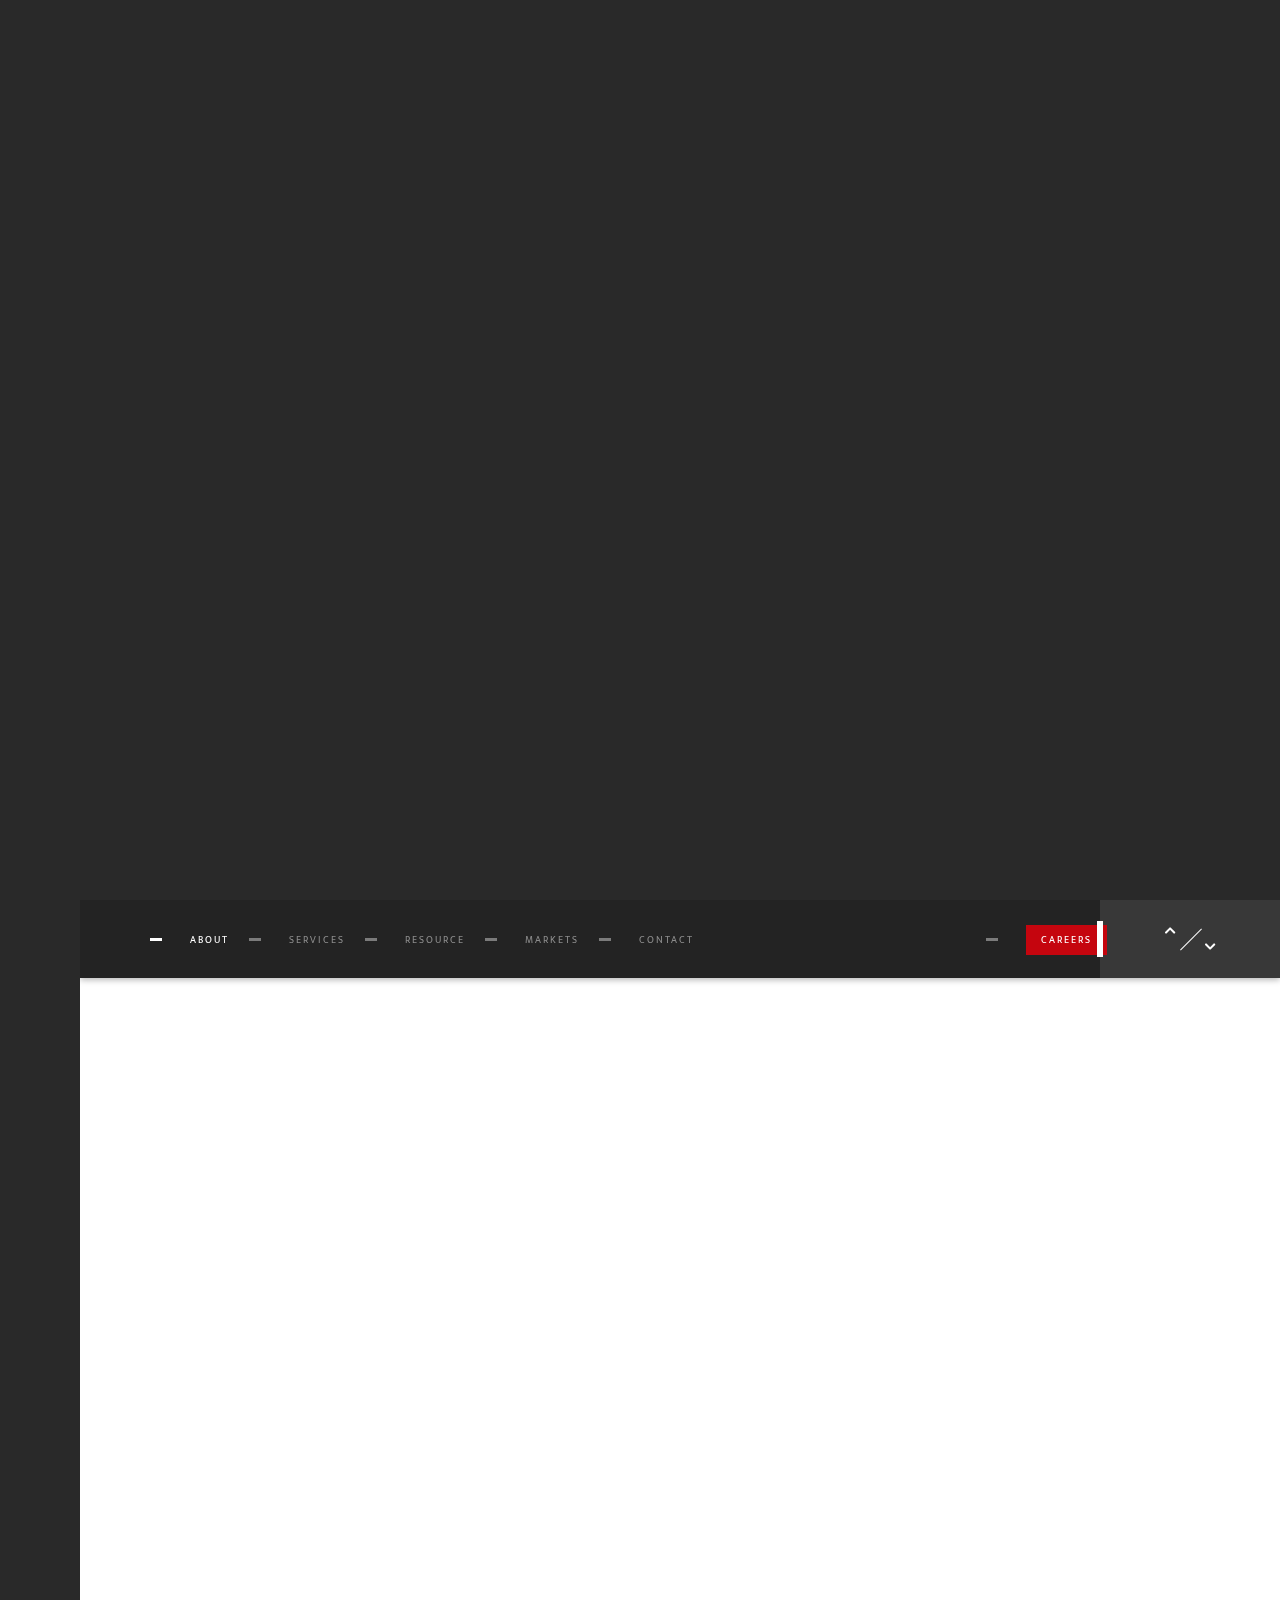
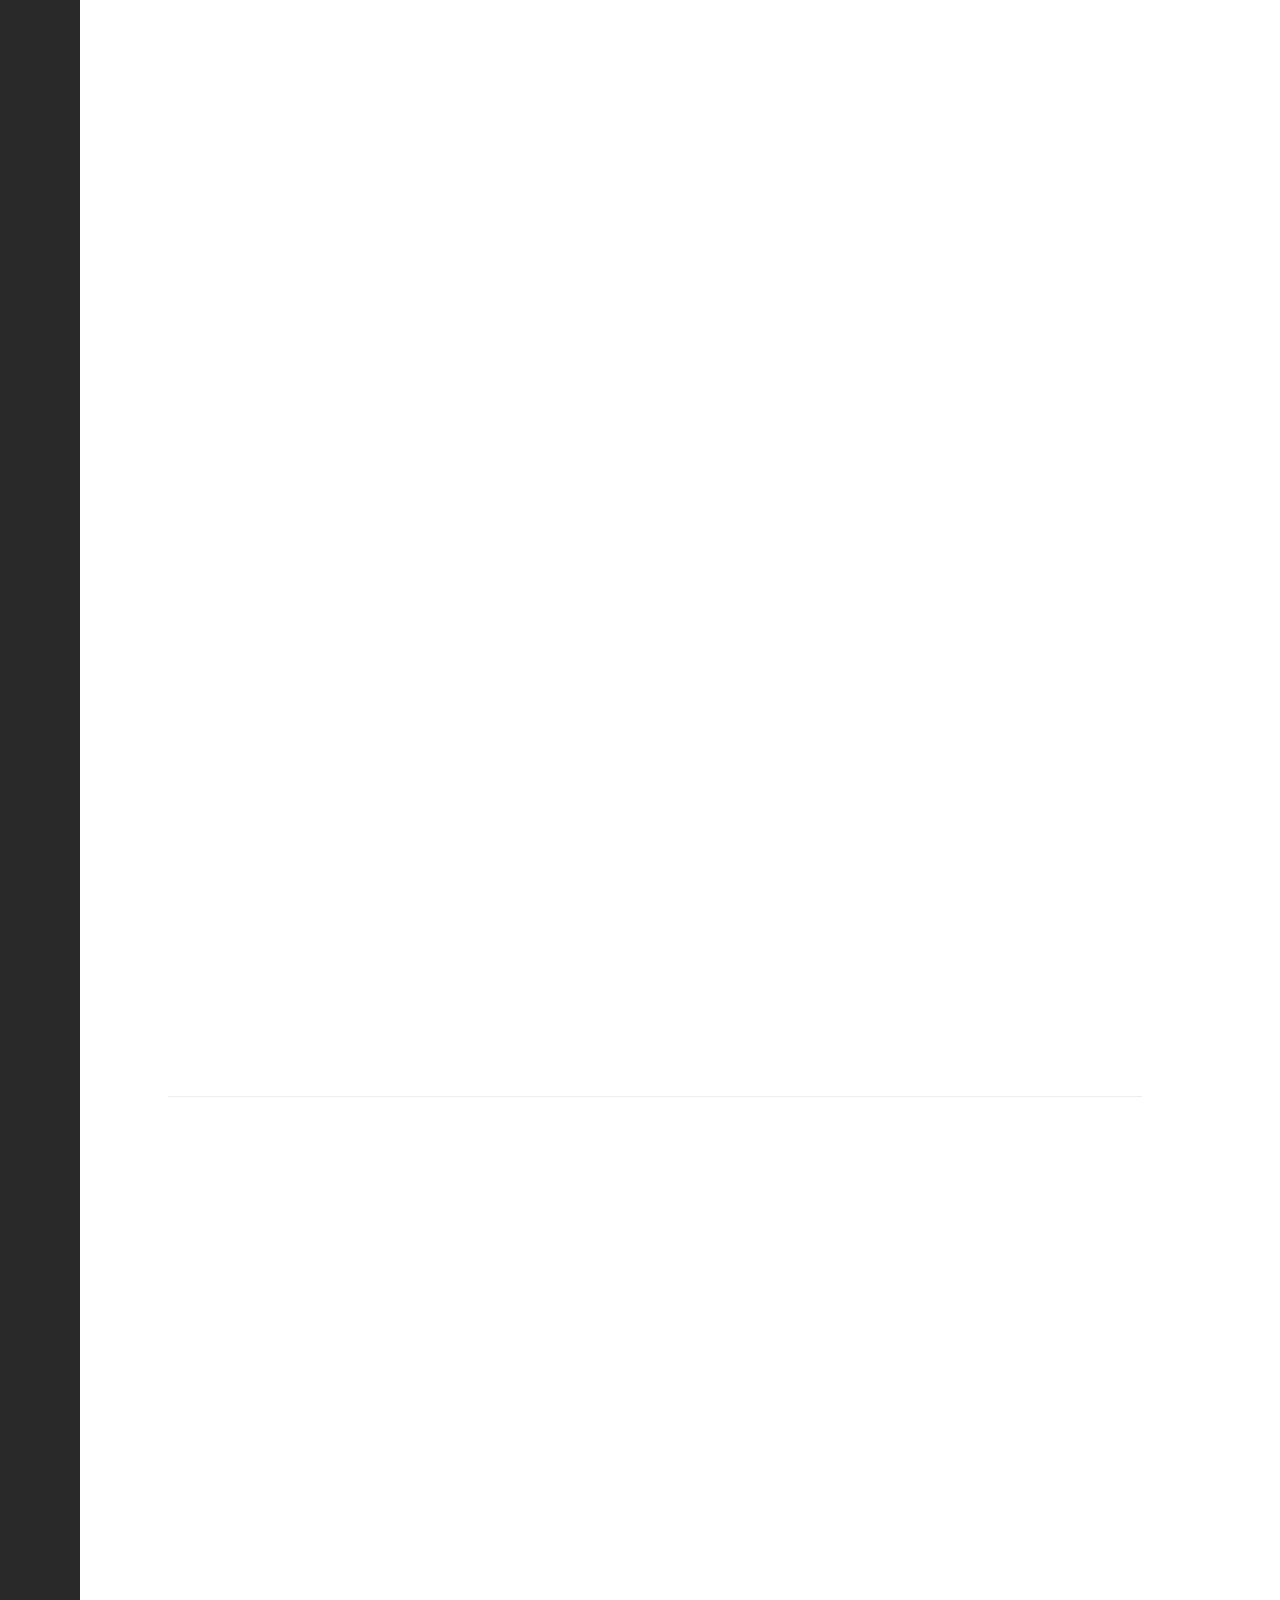
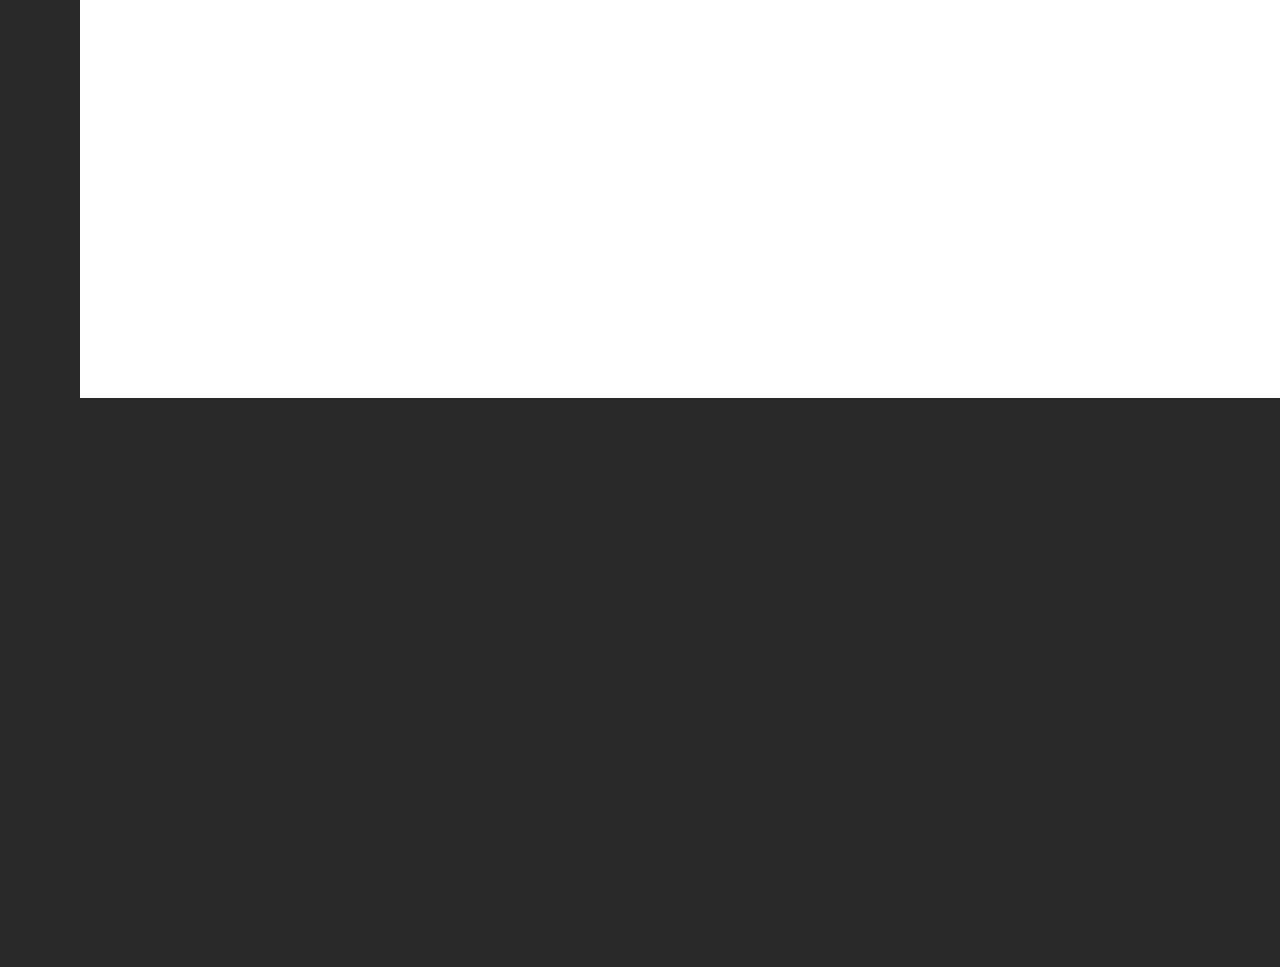
==== commit 7d5bb997: "views" ====
--- a/index.html
+++ b/index.html
@@ -17,7 +17,9 @@
   <link rel="stylesheet" href="https://cdnjs.cloudflare.com/ajax/libs/font-awesome/5.15.3/css/brands.min.css" />
   <link rel="shortcut icon" href="images/favicon.ico" />
   <link rel="stylesheet" href="https://cdnjs.cloudflare.com/ajax/libs/font-awesome/5.10.2/css/solid.min.css">
-  <link href="https://fonts.googleapis.com/css2?family=Montserrat:wght@100;200;300;400;500;600;700;800;900&display=swap" rel="stylesheet">
+  <link href="https://fonts.googleapis.com/css2?family=Montserrat:wght@100;200;300;400;500;600;700;800;900&display=swap"
+    rel="stylesheet">
+  <link type="text/css" rel="stylesheet" href="css/custom.css" />
 </head>
 
 <body>
@@ -62,7 +64,7 @@
           </li>
         </ul>
       </div>
-      <div class="folio-btn" >
+      <div class="folio-btn">
         <a class="folio-btn-item aja scroll-link fbgs" href="#footer"><i class="fa fa-industry" aria-hidden="true"></i>
         </a>
         <span class="folio-btn-tooltip">Contact</span>
@@ -72,11 +74,11 @@
     <!-- wrapper -->
     <div id="wrapper">
       <!-- content-holder  -->
-      <div class="content-holder scroll-content" data-pagetitle="home slider">
+      <div class="content-holder scroll-content " data-pagetitle="home slider">
 
 
         <!-- MEGA MENU JMP-->
-        <div class="nav-holder but-hol">
+        <div class="nav-holder but-hol quitar-menu  ">
           <div class="nav-scroll-bar-wrap fl-wrap">
             <a href="index.html" class="ajax logo_menu"><img src="images/logo.png" alt="" /></a>
             <div class="nav-container fl-wrap">
@@ -85,7 +87,7 @@
                 <ul>
                   <div>
                     <li><a class="titulo-nav" href="">OUR COMPANY</a></li>
-                    <li><a href="" class="ajax">About</a></li>
+                    <li><a href="#sec2" class=" scroll-link fbgs" data-bgtex="about">About</a></li>
                     <li><a href="" class="ajax">History</a></li>
                     <li>
                       <a href="" class="ajax">Mission</a>
@@ -104,20 +106,22 @@
                   <!---2-->
                   <div>
                     <li><a class="titulo-nav" href="">SERVICES</a></li>
-                    <li><a href="" class="ajax">DIRECTIONAL
+                    <li><a href="services.html#service1" class="">DIRECTIONAL
                         DRILLING</a></li>
+                    <li>
+                      <a href="services.html#service2" class="">FISHING</a>
+                    </li>
+                    <li><a href="services.html#service4" class="">WHIPSTOCKS</a></li>
+                    <li>
                     <li><a href="" class="ajax">SURVEYING</a></li>
                     <li>
                       <a href="" class="ajax">WORKOVER
                         AND
                         TRUTUBING</a>
                     </li>
-                    <li>
-                      <a href="" class="ajax">FISHING</a>
-                    </li>
-                    <li><a href="" class="ajax">WHIPSTOCKS</a></li>
-                    <li>
-                      <a href="" class="ajax">UNDERREAMING</a>
+
+
+                    <a href="" class="ajax">UNDERREAMING</a>
                     </li>
                     <li>
                       <a href="" class="ajax">CERTIFICATIONS</a>
@@ -165,94 +169,12 @@
                       <a href="" class="ajax">REMOTE PROJECTS
                       </a>
                     </li>
+                    <li><a href="">RESOURCES</a></li>
+                    <li><a href="" class="btn-custom">CAREERS</a></li>
+
 
                   </div>
                 </ul>
-
-                <!----- <ul>
-                  <li>
-                    <a href="#" class="act-link">OUR COMPANY  </a>
-                   
-                    <ul>
-                      <li><a href="" class="ajax">About</a></li>
-                      <li><a href="" class="ajax">History</a></li>
-                      <li>
-                        <a href="" class="ajax">Mission</a>
-                      </li>
-                      <li>
-                        <a href="" class="ajax">Core values</a>
-                      </li>
-                      <li><a href="" class="ajax">QHSE</a></li>
-                      <li>
-                        <a href="" class="ajax">Policies</a>
-                      </li>
-                      <li>
-                        <a href="" class="ajax">CERTIFICATIONS</a>
-                      </li>
-                    </ul>
-                   
-                  </li>
-                  <li>
-                    <a href="#">SERVICES</a>
-                 
-                    <ul>
-                      <li>
-                        <a href="portfolio.html" class="ajax">Fullscreen Grid</a>
-                      </li>
-                      <li>
-                        <a href="portfolio3.html" class="ajax">Fullscreen Grid 2</a>
-                      </li>
-                      <li>
-                        <a href="portfolio2.html" class="ajax">Column Grid</a>
-                      </li>
-                      <li>
-                        <a href="portfolio4.html" class="ajax">Column Grid 2</a>
-                      </li>
-                      <li>
-                        <a href="portfolio5.html" class="ajax">Boxed Grid</a>
-                      </li>
-                      <li>
-                        <a href="#">Single</a>
-                     
-                        <ul>
-                          <li>
-                            <a href="portfolio-single.html" class="ajax">Style 1</a>
-                          </li>
-                          <li>
-                            <a href="portfolio-single2.html" class="ajax">Style 2</a>
-                          </li>
-                          <li>
-                            <a href="portfolio-single3.html" class="ajax">Style 3</a>
-                          </li>
-                          <li>
-                            <a href="portfolio-single4.html" class="ajax">Style 4</a>
-                          </li>
-                          <li>
-                            <a href="portfolio-single5.html" class="ajax">Style 5</a>
-                          </li>
-                          <li>
-                            <a href="portfolio-single6.html" class="ajax">Style 6</a>
-                          </li>
-                    
-                      </li>
-                    </ul>
-               
-                  </li>
-                  <li><a href="contacts.html" class="ajax">Contacts</a></li>
-                  <li><a href="blog.html" class="ajax">Blog</a></li>
-                  <li>
-                    <a href="#">Pages</a>
-                 
-                    <ul>
-                      <li><a href="team.html" class="ajax">Team</a></li>
-                      <li>
-                        <a href="blog-single.html" class="ajax">Blog Single</a>
-                      </li>
-                      <li><a href="404.html" class="ajax">404</a></li>
-                    </ul>
-                   
-                  </li>
-                </ul>---->
               </nav>
               <!-- nav end-->
             </div>
@@ -260,7 +182,7 @@
 
           <div class="nav-holder-line"></div>
         </div>
-        <div class="nav-holder-dec color-bg"></div>
+        <div class="nav-holder-dec color-b"></div>
         <div class="nav-overlay"></div>
         <!-- MEGA MENU JMP end -->
 
@@ -312,10 +234,10 @@
                       <div class="pr-bg"></div>
                       <div class="pr-bg"></div>
                       <div class="rotate_text hero-decor-let">
-                        <div>equipos</div>
-                        <div><span>servicios </span></div>
-                        <div>tuberías</div>
-                        <div><span>producción</span></div>
+                        <div> teams </div>
+                        <div> <span> services </span> </div>
+                        <div> pipes </div>
+                        <div><span>production</span> </div>
                       </div>
                       <h1 class="text-banner">
                         We partner in your projects, <br />
@@ -427,17 +349,21 @@
                       data-bgtex="services"><span>Services</span></a>
                   </li>
                   <li>
-                    <a class="scroll-link fbgs" href="#sec4" data-bgscr="images/bg/long/3.jpg"
-                      data-bgtex="skills"><span>RENTALS</span></a>
+                    <a class="" href="resource.html" data-bgscr="images/bg/long/3.jpg"><span>RESOURCE</span></a>
                   </li>
                   <li>
                     <a class="scroll-link fbgs" href="#sec5" data-bgscr="images/bg/long/13.jpg"
                       data-bgtex="resume"><span>MARKETS</span></a>
                   </li>
                   <li>
-                    <a class="scroll-link fbgs" href="#sec6" data-bgscr="images/bg/long/4.jpg"
+                    <a class="" href="contact.html" data-bgscr="images/bg/long/4.jpg"
                       data-bgtex="clients"><span>CONTACT</span></a>
                   </li>
+                  <li>
+                    <a class=" btn-nas" href="careers.html" data-bgscr="images/bg/long/4.jpg"><span> CAREERS</span></a>
+                  </li>
+
+
                 </ul>
               </nav>
               <div class="arrowpagenav"></div>
@@ -471,7 +397,7 @@
                       <h2>
                         Through business innovation, new innovative
                         products, and service delivery
-                      <span style="color:#a90414;">  Innovative solutions</span> to boost
+                        <span style="color:#a90414;"> Innovative solutions</span> to boost
 
                       </h2>
 
@@ -487,7 +413,7 @@
                         serve the needs of a challenging
                         and evolving industry
                       </p>
-                  <!--    <div class="dec-list fl-wrap">
+                      <!--    <div class="dec-list fl-wrap">
                         <ul>
                           <li>
                             Leverage agile frameworks to provide a robust
@@ -505,7 +431,8 @@
                           </li>
                         </ul>
                       </div>--->
-                      <a href="services.html" class="btn ajax fl-btn color-bg">Services</a>
+                      <a href="services.html" class="btn  fl-btn color-bg">Services</a>
+                    
                     </div>
                   </div>
                 </div>
@@ -514,66 +441,7 @@
             </section>
             <!--section end -->
             <!--section -->
-            <section class="dark-bg bot-element">
-              <!--  <div class="container">
-                <div class="inline-facts-container fl-wrap">
-               
-                  <div class="inline-facts-wrap">
-                    <div class="inline-facts">
-                      <div class="milestone-counter">
-                        <div class="stats animaper">
-                          <div class="num" data-content="0" data-num="145">
-                            0
-                          </div>
-                        </div>
-                      </div>
-                      <h6>Finished projects</h6>
-                    </div>
-                  </div>
-              
-                  <div class="inline-facts-wrap">
-                    <div class="inline-facts">
-                      <div class="milestone-counter">
-                        <div class="stats animaper">
-                          <div class="num" data-content="0" data-num="357">
-                            0
-                          </div>
-                        </div>
-                      </div>
-                      <h6>Happy customers</h6>
-                    </div>
-                  </div>
-              
-                  <div class="inline-facts-wrap">
-                    <div class="inline-facts">
-                      <div class="milestone-counter">
-                        <div class="stats animaper">
-                          <div class="num" data-content="0" data-num="825">
-                            0
-                          </div>
-                        </div>
-                      </div>
-                      <h6>Working hours</h6>
-                    </div>
-                  </div>
-               
-                  <div class="inline-facts-wrap">
-                    <div class="inline-facts">
-                      <div class="milestone-counter">
-                        <div class="stats animaper">
-                          <div class="num" data-content="0" data-num="15">
-                            0
-                          </div>
-                        </div>
-                      </div>
-                      <h6>Awards won</h6>
-                    </div>
-                  </div>
-                
-                </div>
-              </div>-------------------->
-            </section>
-            <!--section end -->
+       
             <div class="section-separator bot-element">
               <span class="fl-wrap"></span>
             </div>
@@ -608,62 +476,62 @@
                             </div>
                           </div>
                         </div>
-                     
+
                       </div>
                     </div>
                     <!--card item end -->
-                        <!--card item -->
-                        <div class="col-md-4">
-                          <div class="content-inner fl-wrap">
-                            <div class="content-front">
-                              <div class="cf-inner">
-                                <div class="bg" data-bg="http://imgfz.com/i/P9vLMqf.png"></div>
-                                <div class="overlay overlay-service"></div>
-                                <div class="inner">
-                                  <h2> FISHING
-                                   
-                                  </h2>
-                                  <ul>
-                                    <li>cased-hole</li>
-                                    <li>open-hole</li>
-                                    <li>thru-tubing downhole fishing tools</li>
-                                  </ul>
-                                </div>
-                              </div>
+                    <!--card item -->
+                    <div class="col-md-4">
+                      <div class="content-inner fl-wrap">
+                        <div class="content-front">
+                          <div class="cf-inner">
+                            <div class="bg" data-bg="http://imgfz.com/i/P9vLMqf.png"></div>
+                            <div class="overlay overlay-service"></div>
+                            <div class="inner">
+                              <h2> FISHING
+
+                              </h2>
+                              <ul>
+                                <li>cased-hole</li>
+                                <li>open-hole</li>
+                                <li>thru-tubing downhole fishing tools</li>
+                              </ul>
                             </div>
-                         
                           </div>
                         </div>
-                        <!--card item end -->
-                            <!--card item -->
-                            <div class="col-md-4">
-                              <div class="content-inner fl-wrap">
-                                <div class="content-front">
-                                  <div class="cf-inner">
-                                    <div class="bg" data-bg="http://imgfz.com/i/MYEoda7.png"></div>
-                                    <div class="overlay overlay-service"></div>
-                                    <div class="inner">
-                                      <h2> WORKOVER
-                                      </h2>
-                                      <ul>
-                                        <li>thru-tubing tools</li>
-                                        <li> fishing
-                                          tool</li>
-                                        <li>milling tools</li>
-                                        <li>pumps</li>
-                                        <li> power swivels</li>
-                                      </ul>
-                                    </div>
-                                  </div>
-                                </div>
-                             
-                              </div>
+
+                      </div>
+                    </div>
+                    <!--card item end -->
+                    <!--card item -->
+                    <div class="col-md-4">
+                      <div class="content-inner fl-wrap">
+                        <div class="content-front">
+                          <div class="cf-inner">
+                            <div class="bg" data-bg="http://imgfz.com/i/MYEoda7.png"></div>
+                            <div class="overlay overlay-service"></div>
+                            <div class="inner">
+                              <h2> WORKOVER
+                              </h2>
+                              <ul>
+                                <li>thru-tubing tools</li>
+                                <li> fishing
+                                  tool</li>
+                                <li>milling tools</li>
+                                <li>pumps</li>
+                                <li> power swivels</li>
+                              </ul>
                             </div>
-                            <!--card item end -->
-              
+                          </div>
+                        </div>
+
+                      </div>
+                    </div>
+                    <!--card item end -->
+
                   </div>
                   <div class="srv-link-text fl-wrap center">
-                    <a href="services.html" class="btn float-btn ajax color-bg fl-btn">see more
+                    <a href="services.html" class="btn float-btn  color-bg fl-btn">see more
                     </a>
                   </div>
                 </div>
@@ -672,12 +540,13 @@
             </section>
             <!--section end -->
             <div class="section-separator"><span class="fl-wrap"></span></div>
-         
+
             <div class="section-separator bot-element">
               <span class="fl-wrap"></span>
             </div>
-         
-            <section class="dark-bg bot-element img-certificacion" style="background-image: url(https://c8.alamy.com/compes/2a00dx5/reacondicionamiento-trabajando-en-una-plataforma-previamente-perforados-y-tratando-de-restablecer-la-produccion-a-traves-de-la-reparacion-tonificado-2a00dx5.jpg);">
+
+            <section class="dark-bg bot-element img-certificacion"
+              style="background-image: url(https://c8.alamy.com/compes/2a00dx5/reacondicionamiento-trabajando-en-una-plataforma-previamente-perforados-y-tratando-de-restablecer-la-produccion-a-traves-de-la-reparacion-tonificado-2a00dx5.jpg);">
               <div class="container">
                 <div class="container">
                   <div class="row">
@@ -707,7 +576,7 @@
               <div class="hero-corner"></div>
             </section>
             <!--section end -->
-      
+
             <div class="limit-box fl-wrap"></div>
           </div>
         </div>
@@ -722,7 +591,7 @@
                   <div class="footer-box fl-wrap">
                     <div class="footer-title fl-wrap">
                       <span>01.</span>
-                     FORM
+                      FORM
                     </div>
                     <div class="footer-box-item fl-wrap">
                       <form action="" class="form-contact">
@@ -739,7 +608,7 @@
                           <input type="text" placeholder="address">
                         </div>
                         <div>
-                         <textarea name="" placeholder="message" id="" cols="30" rows="5"></textarea>
+                          <textarea name="" placeholder="message" id="" cols="30" rows="5"></textarea>
                         </div>
 
                       </form>
@@ -755,7 +624,7 @@
                     <p>
                       LOREM IPSUM DOLOR SIT AMET, CONSECTETUR ADIPISCING ELIT. MAECENAS IN PULVINAR NEQUE.
                     </p>
-                 <!---   <div class="subcribe-form fl-wrap">
+                    <!---   <div class="subcribe-form fl-wrap">
                       <form id="subscribe" class="fl-wrap">
                         <input class="enteremail" name="email" id="subscribe-email" placeholder="Your Email"
                           spellcheck="false" type="text" />
--- a/css/style.css
+++ b/css/style.css
@@ -434,12 +434,12 @@
 	width: 100%;
 }
 .nav-button.cmenu .nos {
-	transform: rotate(-45deg);
+/*	transform: rotate(-45deg);*/
 	margin-bottom: 0;
 	top: 8.5px;
 }
 .nav-button.cmenu .ncs {
-	transform: rotate(45deg);
+	/*transform: rotate(45deg);*/
 	margin-bottom: 0;
 	top: 7px;
 	width: 100%;
@@ -471,8 +471,8 @@
 	width:800px;
 	bottom:80px;
 	top:80px;
-	background: #a90414;
-	/*background: #212121;*/
+	
+	background: #212121;
 	overflow: hidden;
 	z-index:106;
 }
@@ -487,6 +487,10 @@
 .nav-holder-dec , .nav-holder , .nav-overlay  {
     position: fixed;
     -webkit-transform: translate3d(0, 0, 0) !important;
+
+	top: 0;
+    width: 100%;
+    bottom: 0;
 }
 .nav-overlay {
     top: 0;
@@ -525,17 +529,18 @@
 .logo_menu img {
 	width: 200px;
     height: auto;
-	background: #a90414;
+	
 }
 nav.nav-inner {
 	float: left;
 	overflow: hidden;
-	width: 550px;
+	width: 100%;
+/*	width: 550px;*/
 	position: relative;
 }
 .nav-container {
- 	/*background: #212121;*/
-	 background: #a90414;
+ 	background: #212121;
+	
 	z-index: 20;
 	/*padding:20px 0;*/
 	margin-top: 35px;
@@ -2415,7 +2420,7 @@
 .process-wrap li h4  {
 	float: left;
 	text-align: left;
-	font-weight: 600;
+
 	font-size: 18px;
 	position: relative;
 	color: #666;
@@ -3770,7 +3775,7 @@
 .custom-form input[type="text"],
 .custom-form input[type=email],
 .custom-form input[type=password] {
-	float: left;
+	
 	border: none;
 	border: 1px solid #eee;
 	background: #fff;
@@ -4059,17 +4064,19 @@
 	text-align: left;
 }
 .blog-btn-filter {
-	float: right;
-	margin-right:35px;
-	position: relative;
-	top: 22px;
+	
+	position: relative;
+
 }
 .blog-btn-filter ul {
 	display: none;
 	position: absolute;
-	top: 56px;
-	padding: 15px 20px;
-	background: #383838;
+    top: 117px;
+    padding: 15px 20px;
+    background: #383838;
+    z-index: 9;
+    width: 218px;
+    overflow: hidden;
 }
 .blog-btn-filter ul li {
 	float: left;
@@ -4091,14 +4098,16 @@
 	font-size: 10px;
 	color: #fff;
 	letter-spacing: 2px;
+	margin: 29px 0;
 }
 .blog-btn i {
-	float: right;
+
 	margin-left: 15px;
 	position: relative;
 	top: 2px;
 	font-size: 12px;
 	color: #999;
+
 }
 .search-btn {
 	float:right;
--- a/css/custom.css
+++ b/css/custom.css
@@ -0,0 +1,182 @@
+
+.nav-button .ncs {
+    width: 75%;
+    -webkit-transition: all 200ms ease-in-out;
+    transition: all 200ms ease-in-out;
+  }
+  
+  .nav-button .nos {
+    width: 50%;
+    -webkit-transition: all 400ms ease-in-out;
+    transition: all 400ms ease-in-out;
+  }
+  
+  .nav-button:hover div {
+    width: 100%;
+  }
+  
+  .nav-button .nbs {
+    -webkit-animation: burger-hover 1s infinite ease-in-out alternate;
+    animation: burger-hover 1s infinite ease-in-out alternate;
+  }
+  
+  .nav-button .ncs {
+    -webkit-animation: burger-hover 1s infinite ease-in-out alternate forwards 200ms;
+    animation: burger-hover 1s infinite ease-in-out alternate forwards 200ms;
+  }
+  
+  .nav-button .nos {
+    -webkit-animation: burger-hover 1s infinite ease-in-out alternate forwards 400ms;
+    animation: burger-hover 1s infinite ease-in-out alternate forwards 400ms;
+  }
+  
+  @-webkit-keyframes burger-hover {
+    0% {
+      width: 100%;
+    }
+  
+    50% {
+      width: 50%;
+    }
+  
+    100% {
+      width: 100%;
+    }
+  }
+  
+  @keyframes burger-hover {
+    0% {
+      width: 100%;
+    }
+  
+    50% {
+      width: 50%;
+    }
+  
+    100% {
+      width: 100%;
+    }
+  }
+  
+
+  .sliding-menu-wrapper{
+      width: 100%;
+  }
+  .btn-custom{
+    background: #c5050e;
+    width: 150px!important;
+    display: flex!important;
+    justify-content: center!important;
+    align-items: center!important;
+    padding: 0!important;
+    color: #FFF!important;
+    margin: 10px!important;
+  }
+  .btn-nas{
+    background: #c5050e;
+    width: 150px!important;
+    color: #FFF!important;
+    padding: 7px 15px;
+    margin-left: 17rem;
+  }
+  .btn-nas li a:before{
+      display: none;
+  }
+  .carreres h6{
+    color: #c5050e!important;
+    font-size: 16px!important;
+    font-style: initial!important;
+  }
+  .btn-apply{
+    background: #383838;
+    padding: 7px 50px;
+    color: #ffffff;
+    border: 1px solid #ffffff;
+    margin: 0px 70px;
+    transition: .6s;
+  }
+  .btn-apply:hover {
+    background: #ffffff;
+    color: #c5050e;
+    border: 1px solid #c5050e;
+}
+  .mt-30{
+    margin-top: 30px;
+  }
+  .form-group i{
+    padding-right: 12px;
+    font-size: 16px;
+    position: absolute;
+    top: 16px;
+    left: 20px;
+    text-align: center;
+    color: #b1b1b1;
+  }
+  .form-group{
+      position: relative;
+  }
+  .img-services{
+    width: 100%;
+    height: 100%;
+  }
+  .info-serv{
+      position: relative;
+  }
+  .info-serv h6{
+    color: #fff;
+    font-family: 'Montserrat';
+    font-size: 21px;
+    text-align: left;
+    font-weight: normal;
+    padding-bottom: 20px;
+    position: relative;
+    z-index: 99999;
+    position: absolute;
+    top: 0;
+    padding: 20px;
+  }/*
+  .info-serv{
+    content: "";
+    width: 250px;
+    height: 310px;
+    background: #383838;
+    position: absolute;
+    z-index: 999;
+    bottom: 0;
+    opacity: .8;
+    left: 25%;
+  }*/
+  .info-serv .overlay-bg::before{
+    content: "";
+    width: 250px;
+    height: 310px;
+    background: #383838;
+    position: absolute;
+    z-index: 999;
+    bottom: 0;
+    opacity: .8;
+    left: 25%;
+  }
+
+  .bg--ligth p{
+    color: #292929;
+  }
+
+  .bg--ligth h3:before{
+    background: #820f1a;
+  }
+  .bg--ligth .hero-corner{
+
+    border-color: rgb(130 15 26);
+}
+.d-flex_info{
+    display: flex;
+}
+.d-flex_info a{
+    margin-right: 30px;
+}
+.btn-white{
+    color: #a90414;
+    background: #fff!important;
+    border: 1px solid #a90414;
+}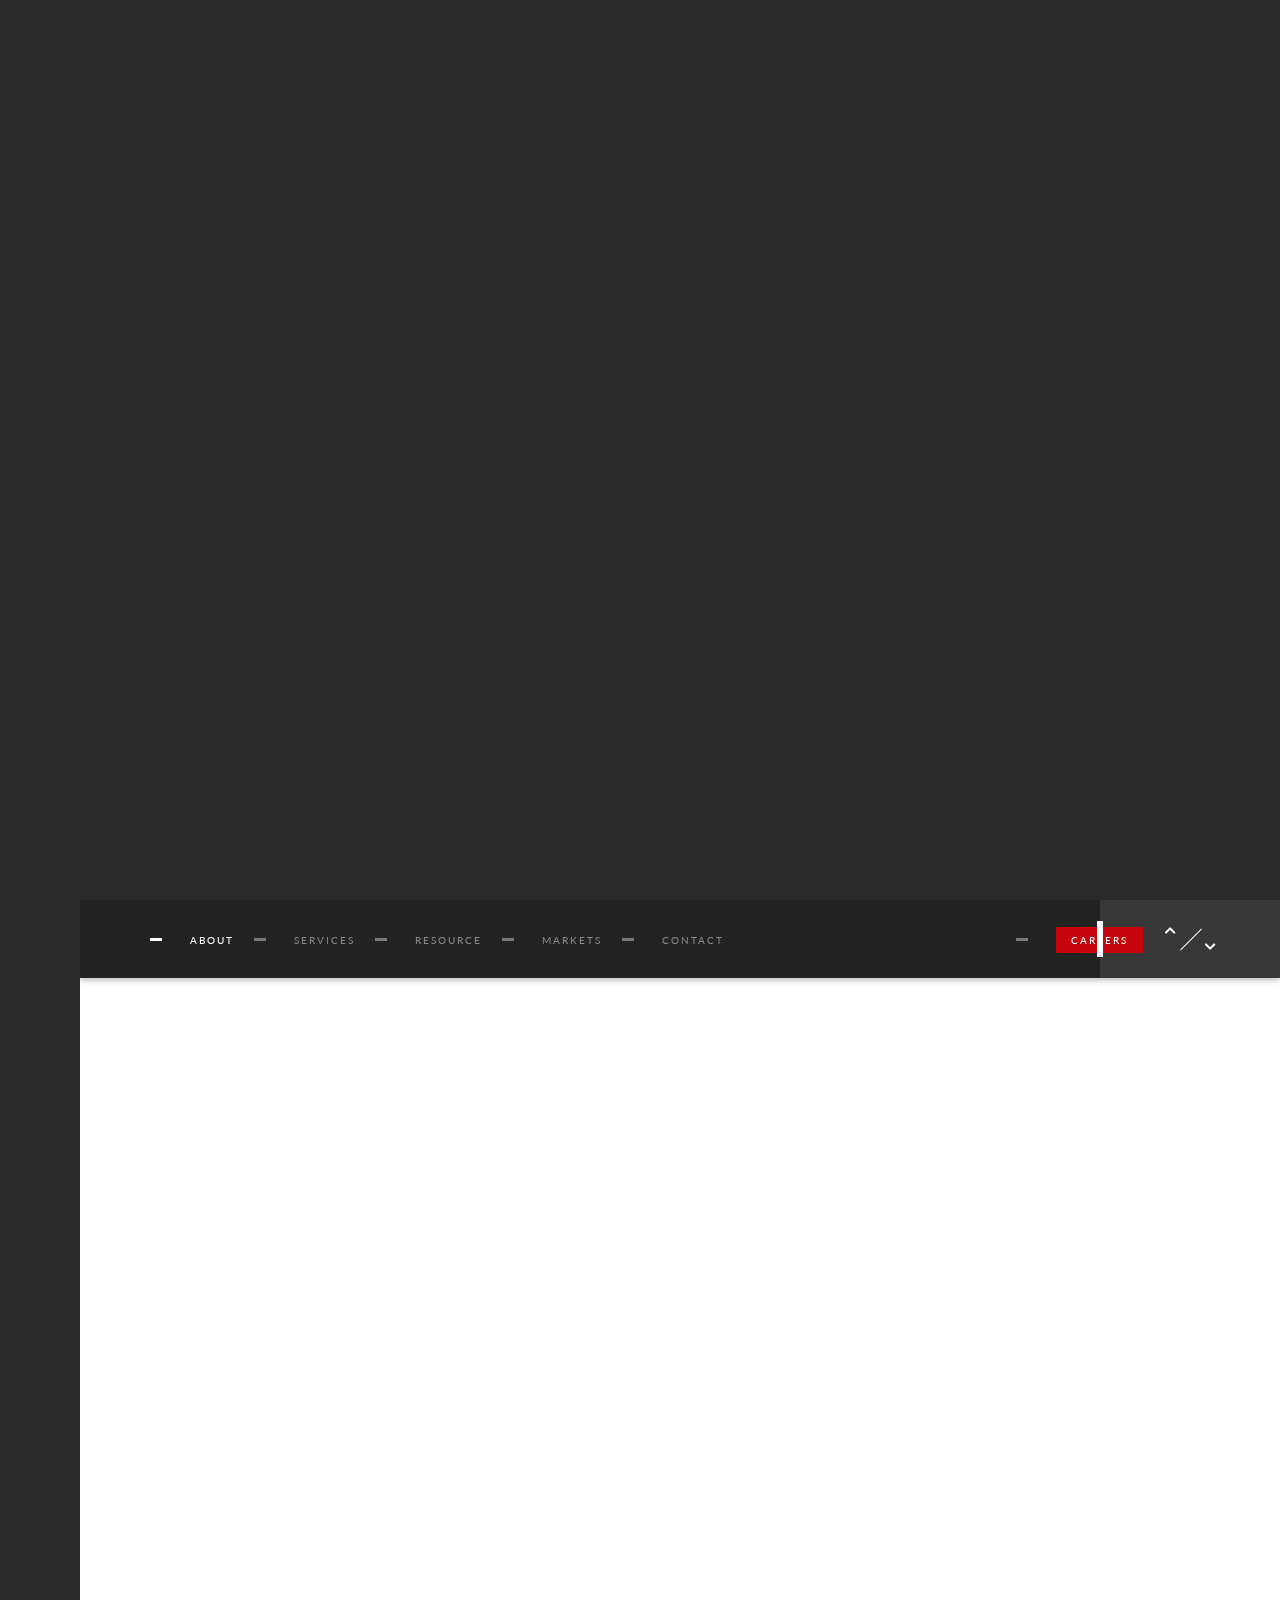
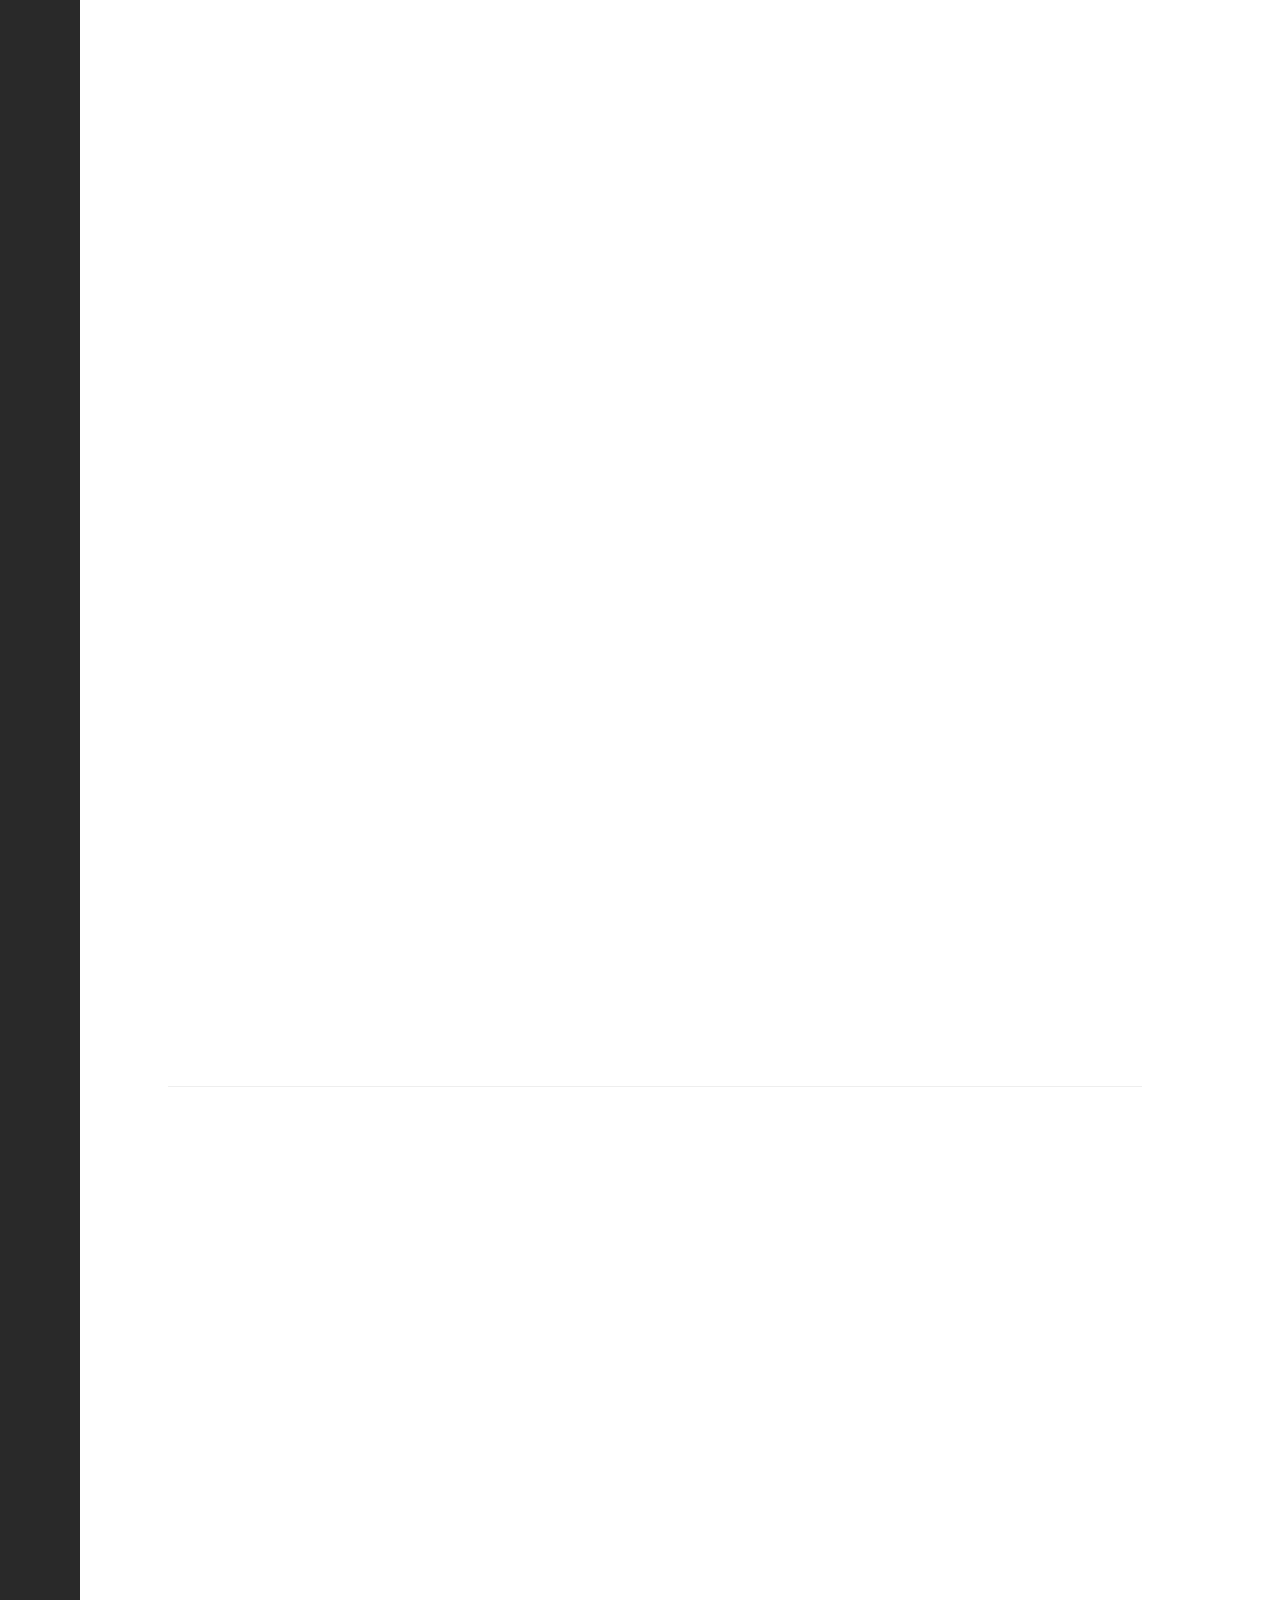
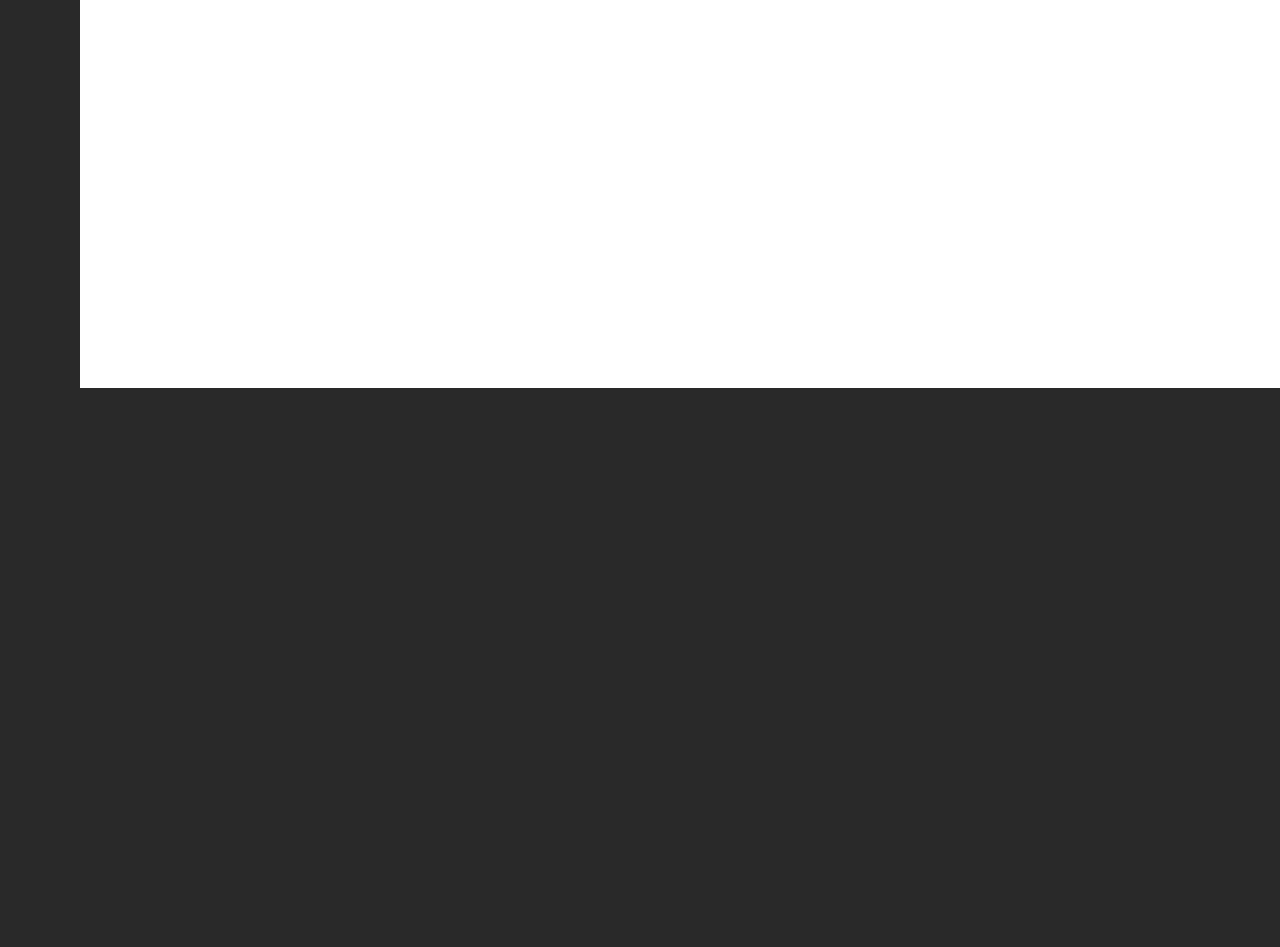
==== commit 1e1ed1ad: "fuente" ====
--- a/index.html
+++ b/index.html
@@ -17,8 +17,7 @@
   <link rel="stylesheet" href="https://cdnjs.cloudflare.com/ajax/libs/font-awesome/5.15.3/css/brands.min.css" />
   <link rel="shortcut icon" href="images/favicon.ico" />
   <link rel="stylesheet" href="https://cdnjs.cloudflare.com/ajax/libs/font-awesome/5.10.2/css/solid.min.css">
-  <link href="https://fonts.googleapis.com/css2?family=Montserrat:wght@100;200;300;400;500;600;700;800;900&display=swap"
-    rel="stylesheet">
+ 
   <link type="text/css" rel="stylesheet" href="css/custom.css" />
 </head>
 
@@ -595,13 +594,13 @@
                     </div>
                     <div class="footer-box-item fl-wrap">
                       <form action="" class="form-contact">
-                        <div>
+                        <div style="margin-right: 40px;">
                           <input type="text" placeholder="name">
                         </div>
                         <div>
                           <input type="text" placeholder="email">
                         </div>
-                        <div>
+                        <div style="margin-right: 40px;">
                           <input type="text" placeholder="company">
                         </div>
                         <div>
--- a/css/style.css
+++ b/css/style.css
@@ -18,7 +18,7 @@
 ++ 404 ++
 ++ Responsive ++
 /*-------------Fonts---------------------------------------*/
-@import url('https://fonts.googleapis.com/css?family=Mukta:300,400,500,600,700,800|Teko:400,500,600,700&display=swap');
+@import url('https://fonts.googleapis.com/css2?family=Lato:wght@100;300;400;700;900&display=swap');
 /*-------------General Style---------------------------------------*/
 
 html {
@@ -35,7 +35,7 @@
 	text-align: center;
 	background: #292929;
 	color: #000;
-	font-family: 'Mukta', sans-serif;
+	font-family: 'Lato', sans-serif;
 }
 @-o-viewport {
 	width: device-width;
@@ -138,7 +138,7 @@
 	font-weight:800;
     transform: translateY(150px);
 	text-transform:uppercase;
-	font-family: 'Teko', sans-serif;
+	
 	display:block; 
 }
 .page-load_bg span:before {
@@ -795,7 +795,7 @@
 	left:0;
 	right:0;
 	z-index:21;
-	font-family: 'Teko', sans-serif;
+	
 	font-weight:bold;
 	font-size:64px;
 	color:#fff;
@@ -1245,7 +1245,6 @@
 }
 .half-hero-wrap h1 {
 	color: #fff;
-    font-family: 'Teko', sans-serif;
     text-transform: uppercase;
     font-size: 48px;
     text-align: left;
@@ -1291,7 +1290,7 @@
 	width:100%;
 	padding-bottom:4px;
 	font-weight:700;
-	font-family: 'Teko', sans-serif;
+	
 }
 .carousel-title-wrap h2 a {
 	color:rgba(255,255,255,1);
@@ -1373,7 +1372,7 @@
 	position:relative;
 	font-size:56px;
 	font-weight:bold;
-	font-family: 'Teko', sans-serif;
+
 	color:#fff;
 	text-transform:uppercase;
 }
@@ -1829,7 +1828,7 @@
 	text-align:left;
 	font-size:56px;
 	font-weight:bold;
-	font-family: 'Teko', sans-serif;
+	
 	color:#fff;
 	position:relative;
 }
@@ -1971,7 +1970,7 @@
 	top:0;
 	right:0;
 	color:  #F7F7F7;
-	font-family: 'Teko', sans-serif;
+	
 	font-size:124px;
 	font-weight:bold;
 }
@@ -2427,7 +2426,7 @@
 	margin-bottom: 36px;
 	padding-left: 80px;
 	text-transform:uppercase;
-	font-family: 'Teko', sans-serif;
+	
 }
 .process-wrap li .process-details h6  {
 	font-family: Georgia, "Times New Roman", Times, serif;
@@ -2480,7 +2479,7 @@
 	z-index: 11;
 	color:  #ccc;
 	font-size: 60px;
- 	font-family: 'Teko', sans-serif;
+ 	
 	font-weight: bold;
 }
 /* --------- 3d cards  --------------------------------------*/
@@ -2744,7 +2743,7 @@
     font-size: 28px;
 	z-index:20;
 	font-weight:800;
-	font-family: 'Teko', sans-serif;
+	
 }
 .swiper-slide-active .testimonilas-text  {
      background: #f9f9f9	 
@@ -3700,7 +3699,7 @@
 	color:#666;
 	padding-bottom:5px;
 	font-weight:600;
-	font-family: 'Teko', sans-serif;
+	
 	text-transform:uppercase;
 } 
 .contacts-wrap li a {
--- a/css/custom.css
+++ b/css/custom.css
@@ -124,7 +124,7 @@
   }
   .info-serv h6{
     color: #fff;
-    font-family: 'Montserrat';
+    font-family: 'Lato', sans-serif;
     font-size: 21px;
     text-align: left;
     font-weight: normal;
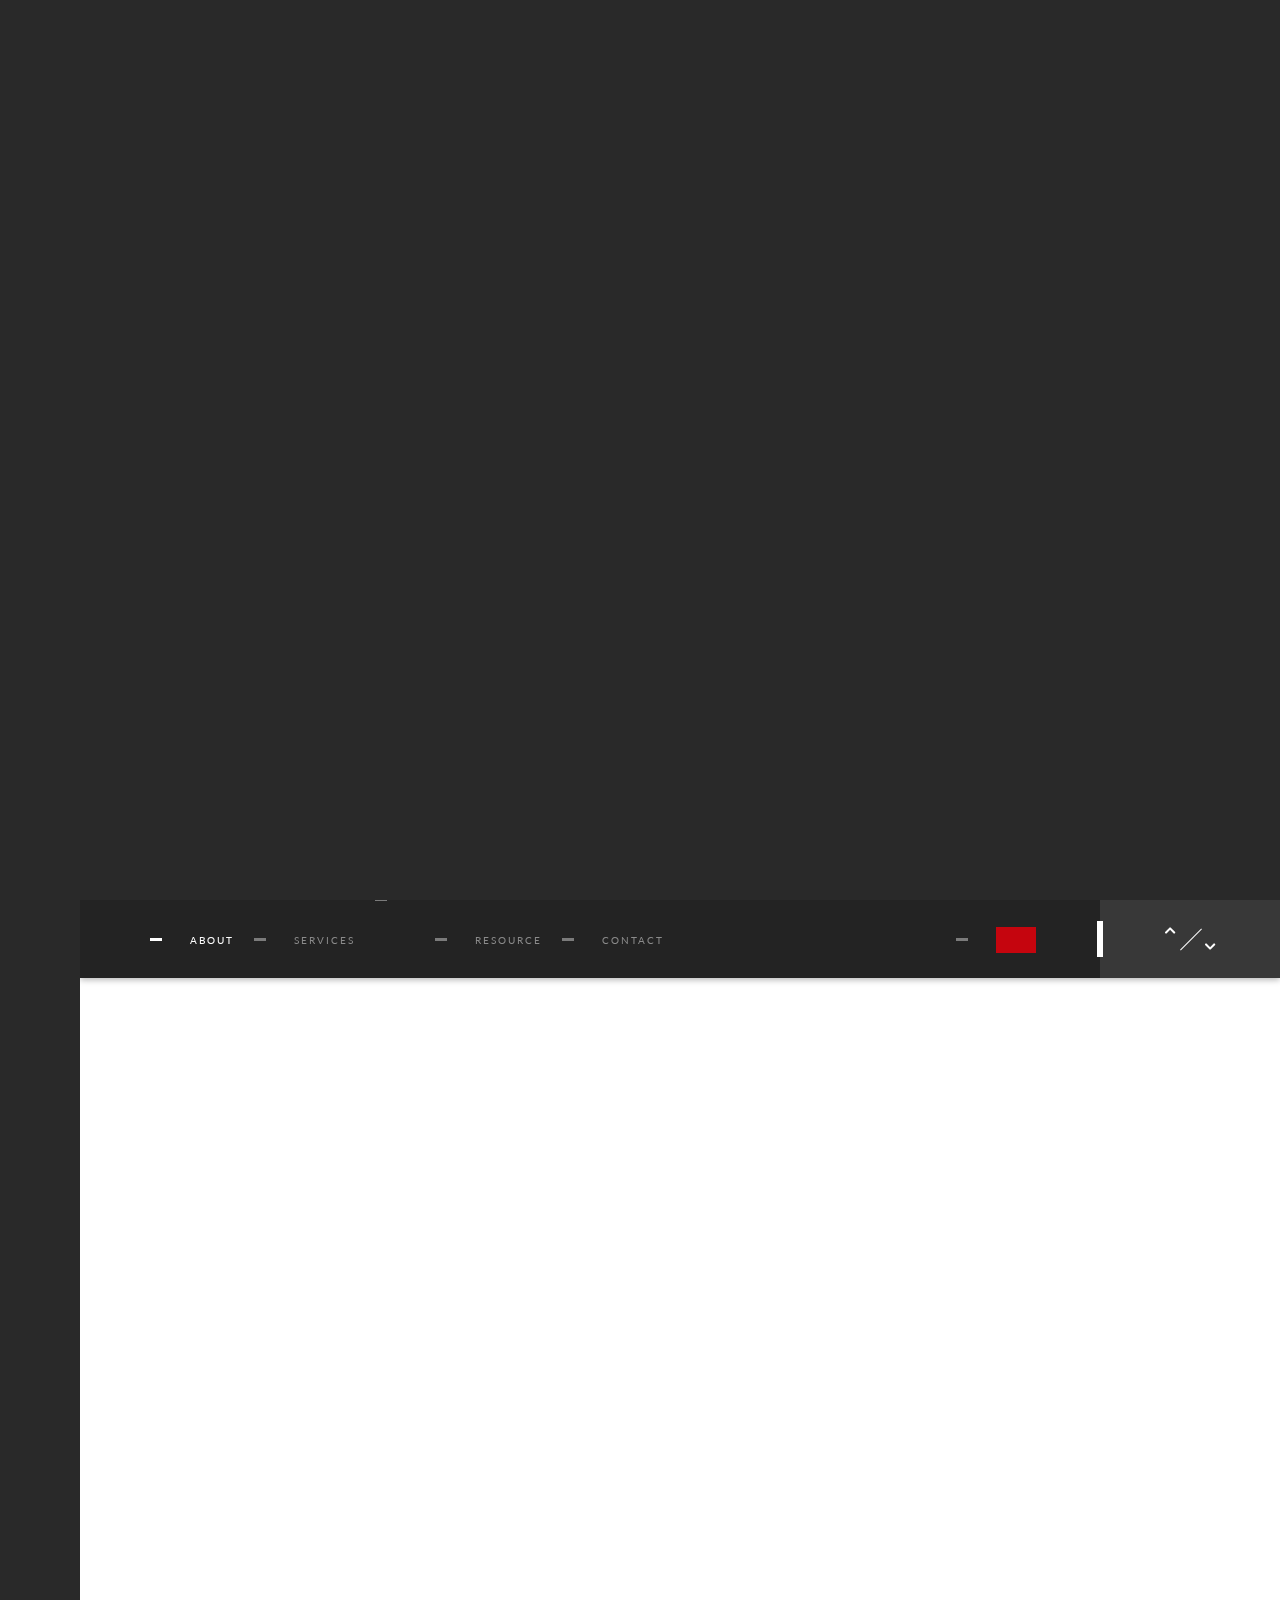
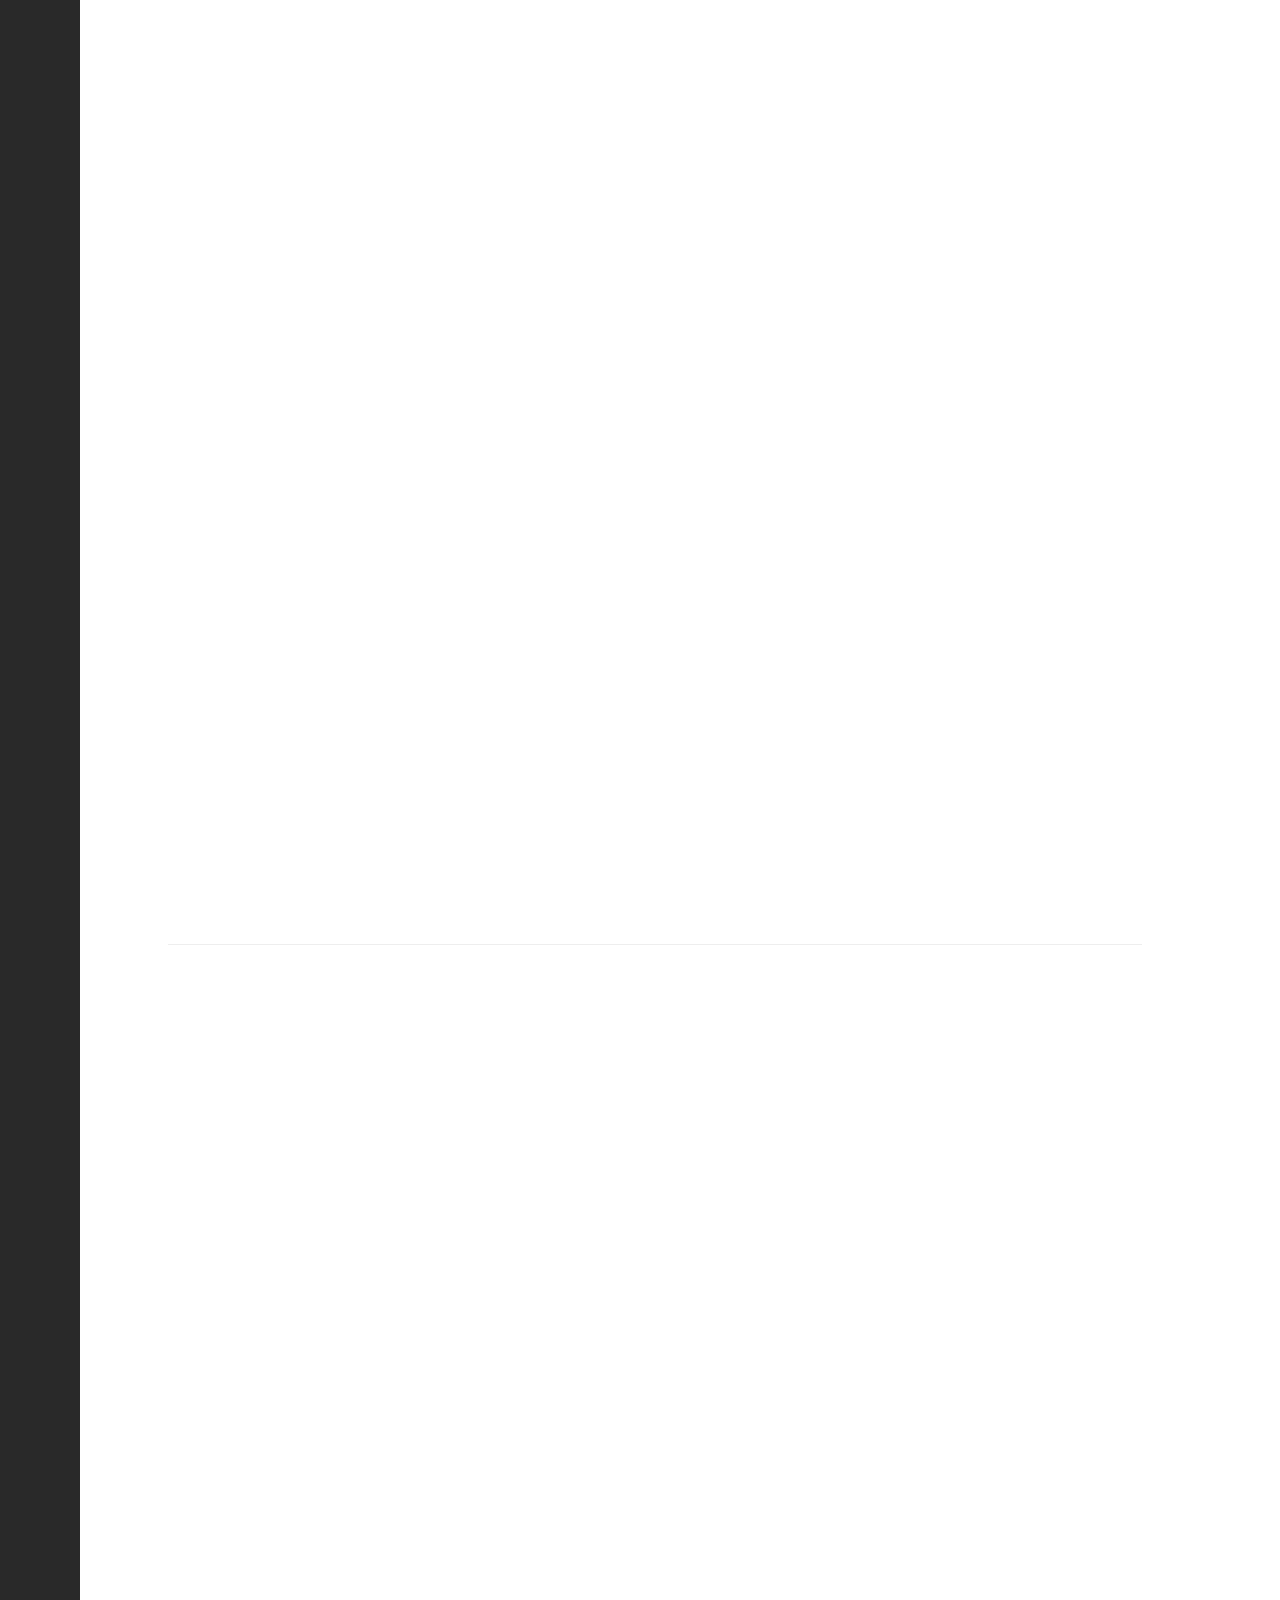
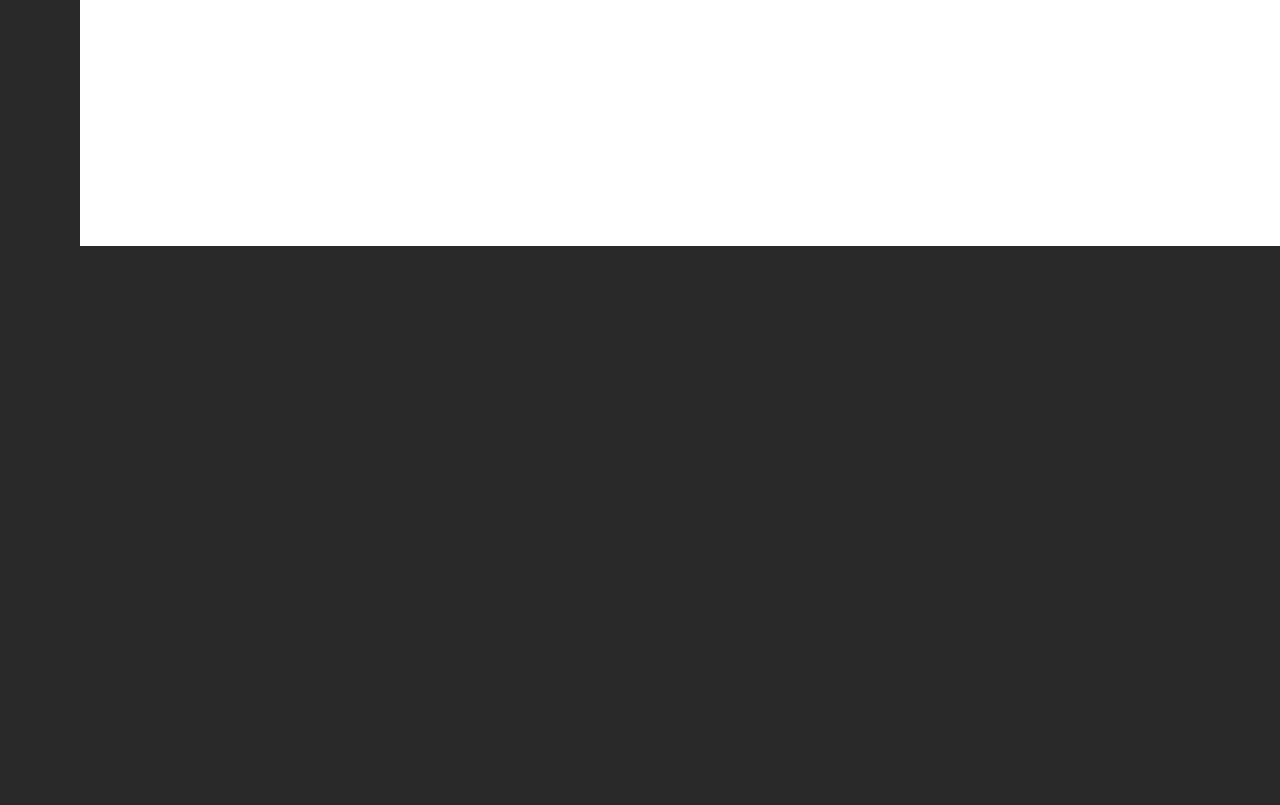
==== commit 28ef39cd: "fixes front" ====
--- a/index.html
+++ b/index.html
@@ -277,14 +277,14 @@
                 </div>
               </div>
             </div>
-            <div class="hero-slider_control-wrap hiddec-anim">
+           <!---- <div class="hero-slider_control-wrap hiddec-anim">
               <div class="hsc hsc-prev">
                 <span><i class="fal fa-angle-left"></i></span>
               </div>
               <div class="hsc hsc-next">
                 <span><i class="fal fa-angle-right"></i></span>
               </div>
-            </div>
+            </div>---->
             <!--- <div class="hero-slider-wrap_pagination hiddec-anim"></div>--->
             <div class="hero-dec hiddec-anim"></div>
           </div>
@@ -348,18 +348,19 @@
                       data-bgtex="services"><span>Services</span></a>
                   </li>
                   <li>
-                    <a class="" href="resource.html" data-bgscr="images/bg/long/3.jpg"><span>RESOURCE</span></a>
+                    <a class="" href="resource.html" data-bgscr="images/bg/long/3.jpg"><span></span></a>
                   </li>
                   <li>
                     <a class="scroll-link fbgs" href="#sec5" data-bgscr="images/bg/long/13.jpg"
-                      data-bgtex="resume"><span>MARKETS</span></a>
+                      data-bgtex="resume"><span>RESOURCE</span></a>
                   </li>
                   <li>
                     <a class="" href="contact.html" data-bgscr="images/bg/long/4.jpg"
                       data-bgtex="clients"><span>CONTACT</span></a>
                   </li>
                   <li>
-                    <a class=" btn-nas" href="careers.html" data-bgscr="images/bg/long/4.jpg"><span> CAREERS</span></a>
+                    <a class=" btn-nas" href="careers.html" data-bgscr="images/bg/long/4.jpg"><span> <i class="fa fa-briefcase" aria-hidden="true"></i>
+                    </span></a>
                   </li>
 
 
@@ -529,10 +530,19 @@
                     <!--card item end -->
 
                   </div>
-                  <div class="srv-link-text fl-wrap center">
-                    <a href="services.html" class="btn float-btn  color-bg fl-btn">see more
-                    </a>
-                  </div>
+               
+
+
+
+
+
+
+
+
+
+
+
+                  
                 </div>
                 <div class="sec-number">02.</div>
               </div>
--- a/css/style.css
+++ b/css/style.css
@@ -178,7 +178,7 @@
 	opacity: 0.4
 }
 blockquote p {
-	font-family: Georgia, "Times New Roman", Times, serif;
+	
 	font-style: italic;
 	color: #666;
 }
@@ -529,6 +529,8 @@
 .logo_menu img {
 	width: 200px;
     height: auto;
+	margin-top: 50px;
+    margin-bottom: 50px;
 	
 }
 nav.nav-inner {
@@ -2429,7 +2431,7 @@
 	
 }
 .process-wrap li .process-details h6  {
-	font-family: Georgia, "Times New Roman", Times, serif;
+	
 	font-style: italic;
 	color:#666;
 	text-align: left;
@@ -4234,7 +4236,7 @@
 }
 .comment-meta,
 .comment-meta a {
-	font-family: Georgia, "Times New Roman", Times, serif;
+	
 	font-style: italic;
 	font-size: 12px;
 	letter-spacing: 1px;
@@ -4690,7 +4692,9 @@
 	color: #c5040d!important;
 }
 p{
-	font-family: 'Montserrat', sans-serif!important;
+    /* font-family: 'Montserrat', sans-serif!important; */
+    font-family: 'Lato';
+    font-size: 14px;
 }
 .fl-btn {
 	background: #a90414!important;
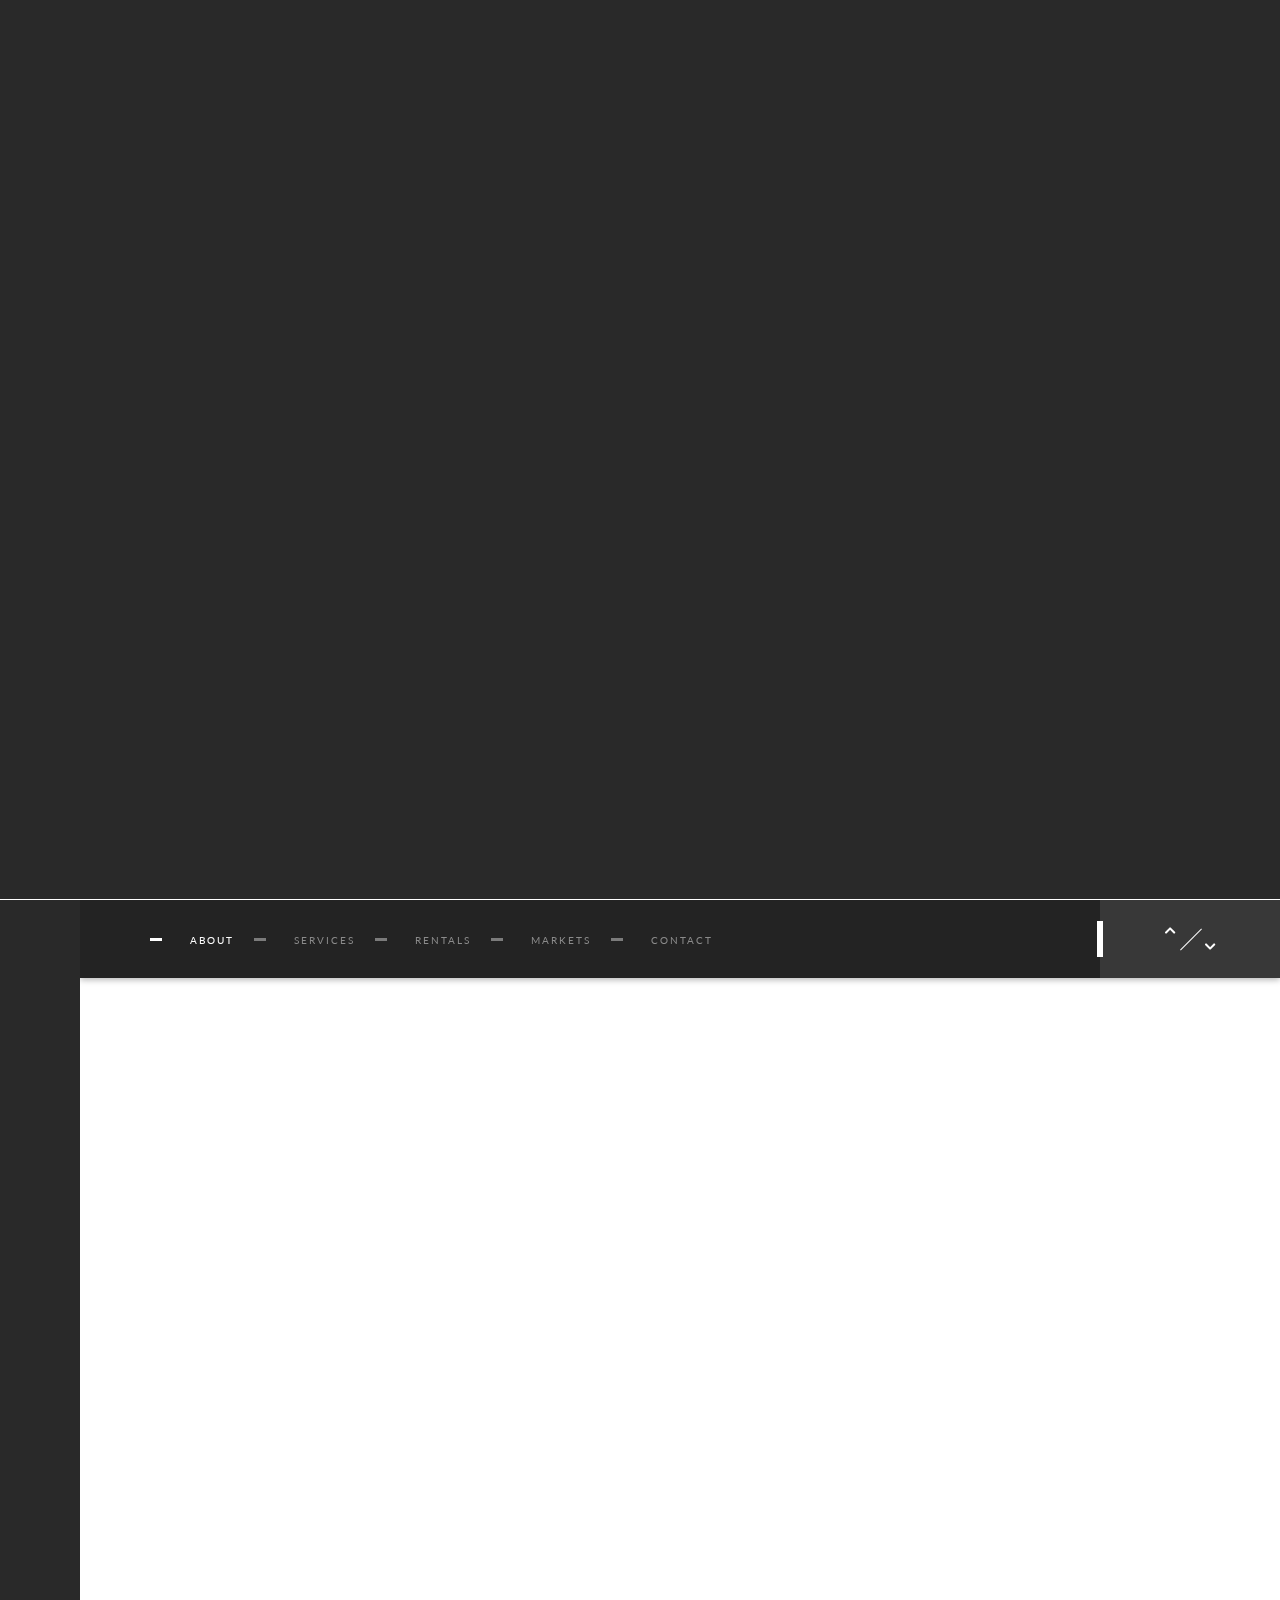
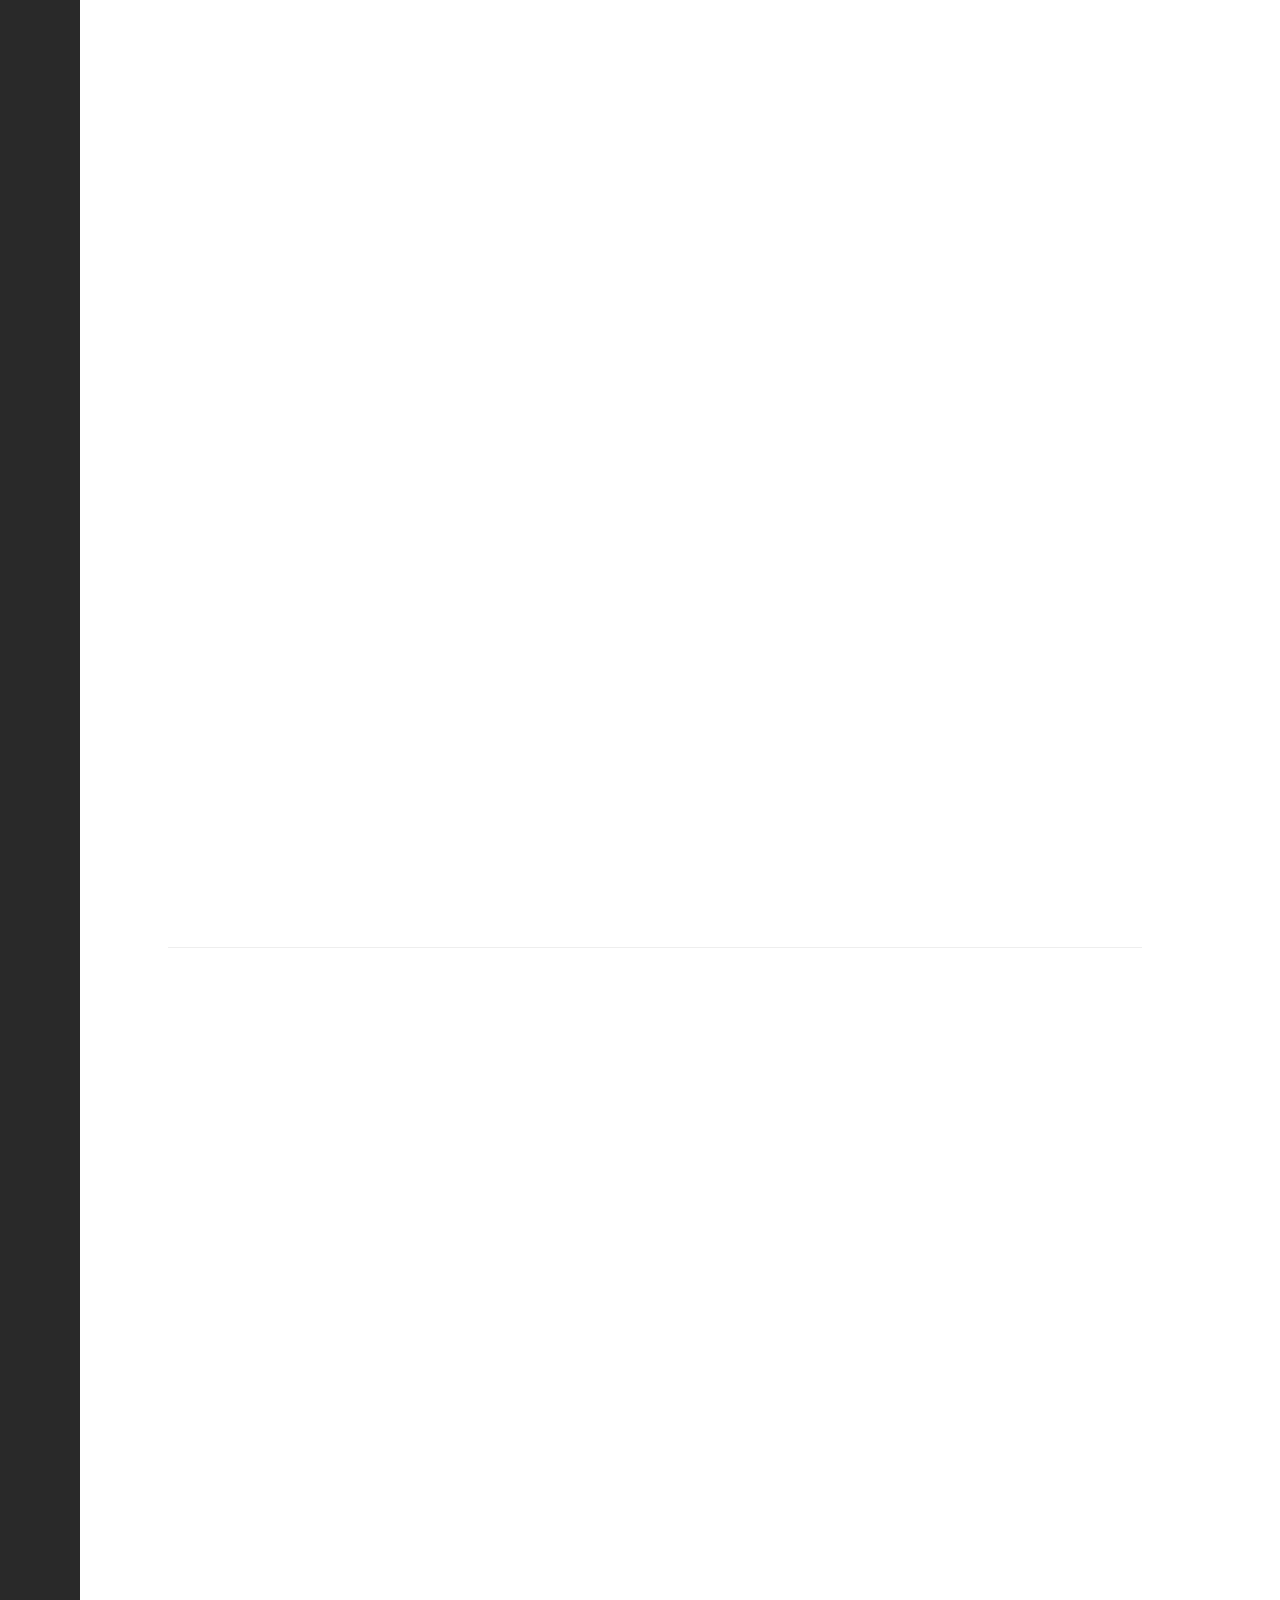
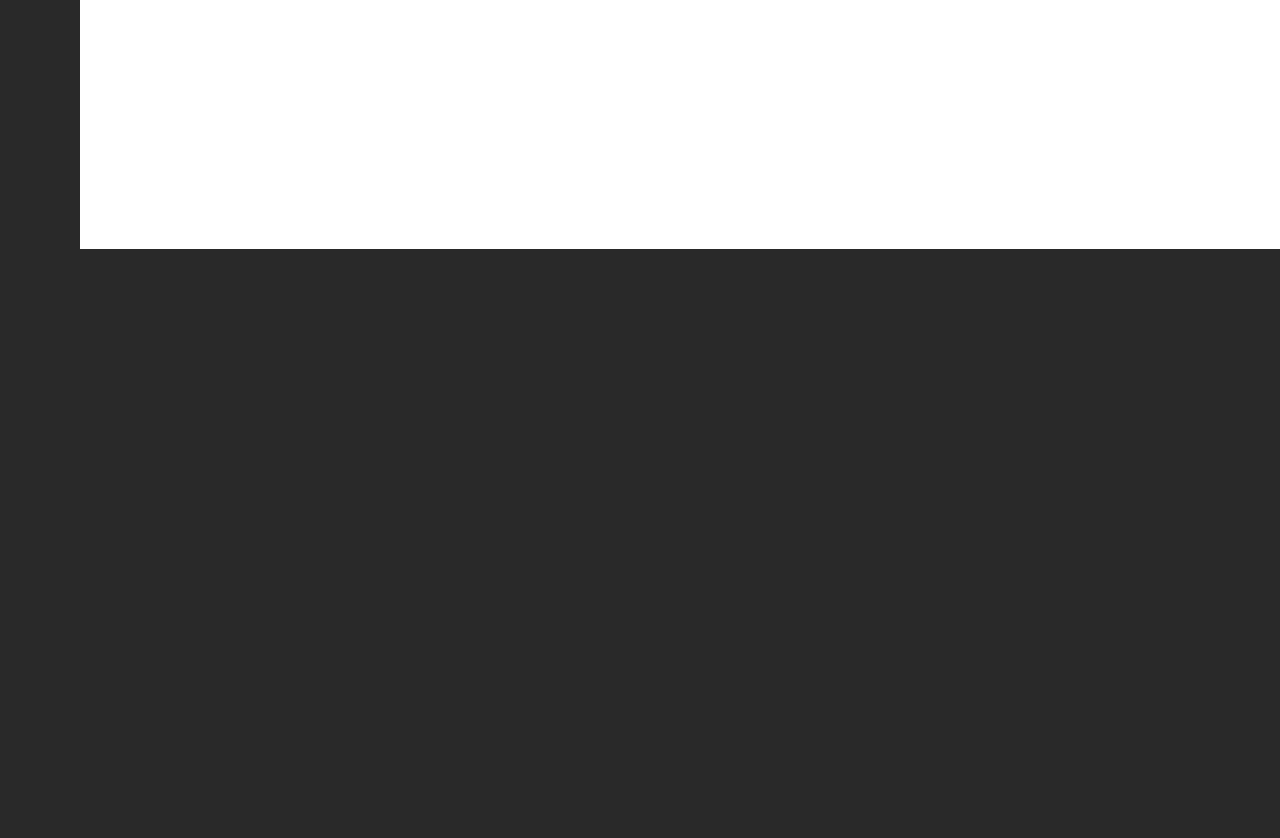
==== commit 5b88be71: "fix changes" ====
--- a/index.html
+++ b/index.html
@@ -45,26 +45,30 @@
       <!-- nav-button-wrap end-->
       <div class="header-social">
         <ul>
-          <li>
-            <a href="#" target="_blank"><i class="fa fa-facebook" aria-hidden="true"></i>
+          <li class="tooltip-i">
+            <a href="#" target="_blank"> <i class="fa fa-briefcase" aria-hidden="true"></i>
             </a>
+             <span class="tooltip-i_txt">Our branches</span>
           </li>
-          <li>
+          <li class="tooltip-i">
             <a href="#" target="_blank"><i class="fab fa-linkedin-in"></i></a>
+            <span class="tooltip-i_txt">Linkedin</span>
           </li>
           <li class="linea"></li>
-          <li>
+          <li class="tooltip-i">
             <a href="#" target="_blank"><i class="fa fa-phone" aria-hidden="true"></i>
             </a>
+            <span class="tooltip-i_txt">Phone</span>
           </li>
-          <li>
+          <li class="tooltip-i">
             <a href="#" target="_blank"><i class="fa fa-envelope-o" aria-hidden="true"></i>
             </a>
+            <span class="tooltip-i_txt">Contact</span>
           </li>
         </ul>
       </div>
       <div class="folio-btn">
-        <a class="folio-btn-item aja scroll-link fbgs" href="#footer"><i class="fa fa-industry" aria-hidden="true"></i>
+        <a class="folio-btn-item aja " href="contact.html"><i class="fa fa-industry" aria-hidden="true"></i>
         </a>
         <span class="folio-btn-tooltip">Contact</span>
       </div>
@@ -254,38 +258,9 @@
                     </div>
                   </div>
                   <!-- swiper-slide end-->
-                  <!-- swiper-slide
-                  <div class="swiper-slide">
-                    <div class="half-hero-wrap">
-                      <div class="pr-bg"></div>
-                      <div class="rotate_text">12 december 2019</div>
-                      <h1>
-                        Old and Modern <br />
-                        cars on the <span>Newyork</span> <br />
-                        streets
-                      </h1>
-                      <h4>
-                        Praesent eu massa vel diam laoreet elementum ac sed
-                        felis. Donec suscipit ultricies risus sed mollis.
-                        Donec volutpat porta risus posuere imperdiet.
-                      </h4>
-                      <div class="clearfix"></div>
-                      <a href="portfolio-single.html" class="btn ajax fl-btn color-bg">View project</a>
-                    </div>
-                  </div>-->
-
-                </div>
-              </div>
-            </div>
-           <!---- <div class="hero-slider_control-wrap hiddec-anim">
-              <div class="hsc hsc-prev">
-                <span><i class="fal fa-angle-left"></i></span>
-              </div>
-              <div class="hsc hsc-next">
-                <span><i class="fal fa-angle-right"></i></span>
-              </div>
-            </div>---->
-            <!--- <div class="hero-slider-wrap_pagination hiddec-anim"></div>--->
+                </div>
+              </div>
+            </div>
             <div class="hero-dec hiddec-anim"></div>
           </div>
           <!-- hero-slider-wrap  end-->
@@ -308,13 +283,6 @@
             </div>
           </div>
           <!-- imagens del slider-->
-
-
-
-
-
-
-
 
           <!-- hero  elements-->
           <div class="hero-border hb-top"></div>
@@ -347,23 +315,21 @@
                     <a class="scroll-link fbgs" href="#sec3" data-bgscr="images/bg/long/5.jpg"
                       data-bgtex="services"><span>Services</span></a>
                   </li>
+                  <!---<li>
+                    <a class="" href="resource.html" data-bgscr="images/bg/long/3.jpg"><span></span></a>
+                  </li>--->
                   <li>
-                    <a class="" href="resource.html" data-bgscr="images/bg/long/3.jpg"><span></span></a>
+                    <a class="scroll-link fbgs" href="#sec5" data-bgscr="images/bg/long/13.jpg"
+                      data-bgtex="resume"><span>RENTALS</span></a>
                   </li>
                   <li>
                     <a class="scroll-link fbgs" href="#sec5" data-bgscr="images/bg/long/13.jpg"
-                      data-bgtex="resume"><span>RESOURCE</span></a>
+                      data-bgtex="resume"><span>MARKETS</span></a>
                   </li>
                   <li>
                     <a class="" href="contact.html" data-bgscr="images/bg/long/4.jpg"
                       data-bgtex="clients"><span>CONTACT</span></a>
                   </li>
-                  <li>
-                    <a class=" btn-nas" href="careers.html" data-bgscr="images/bg/long/4.jpg"><span> <i class="fa fa-briefcase" aria-hidden="true"></i>
-                    </span></a>
-                  </li>
-
-
                 </ul>
               </nav>
               <div class="arrowpagenav"></div>
@@ -374,7 +340,8 @@
               <div class="col-wc_dec"></div>
               <div class="container">
                 <div class="section-title fl-wrap">
-                  <h3>About us</h3>
+                  <h3 id="color">About us</h3>
+                  <button id="cambiar" onclick="cambiarColor()">¡Cambiar!</button>
                   <p>
                     John M Phillips is an independent energy services company, with an
                     international presence, providing a broad range of specialized
@@ -456,95 +423,90 @@
                     pulvinar.
                   </p>
                 </div>
-                <div class="cards-wrap fl-wrap">
-                  <div class="row">
-                    <!--card item -->
-                    <div class="col-md-4">
-                      <div class="content-inner fl-wrap">
-                        <div class="content-front">
-                          <div class="cf-inner">
-                            <div class="bg" data-bg="http://imgfz.com/i/yHBYout.png"></div>
-                            <div class="overlay overlay-service"></div>
-                            <div class="inner">
-                              <h2> DIRECTIONAL DRILLING
-                              </h2>
-                              <ul>
-                                <li>quality drilling equipment</li>
-                                <li>premium software</li>
-                                <li>experienced drillers</li>
-                              </ul>
+
+                <div class="container bg-color my-5 px-5 py-3 services-slider">
+                  <div class="swiper-5 swiper-container">
+                    <div class="swiper-wrapper">
+                      <div class="swiper-slide">
+                        <div class="content-inner fl-wrap">
+                          <div class="content-front">
+                            <div class="cf-inner">
+                              <div class="bg" data-bg="http://imgfz.com/i/yHBYout.png"></div>
+                              <div class="overlay overlay-service"></div>
+                              <div class="inner">
+                                <h2> DIRECTIONAL DRILLING
+                                </h2>
+                                <ul>
+                                  <li>quality drilling equipment</li>
+                                  <li>premium software</li>
+                                  <li>experienced drillers</li>
+                                </ul>
+                              </div>
                             </div>
                           </div>
-                        </div>
-
+  
+                        </div>
                       </div>
-                    </div>
-                    <!--card item end -->
-                    <!--card item -->
-                    <div class="col-md-4">
-                      <div class="content-inner fl-wrap">
-                        <div class="content-front">
-                          <div class="cf-inner">
-                            <div class="bg" data-bg="http://imgfz.com/i/P9vLMqf.png"></div>
-                            <div class="overlay overlay-service"></div>
-                            <div class="inner">
-                              <h2> FISHING
-
-                              </h2>
-                              <ul>
-                                <li>cased-hole</li>
-                                <li>open-hole</li>
-                                <li>thru-tubing downhole fishing tools</li>
-                              </ul>
+                      <div class="swiper-slide">
+                        <div class="content-inner fl-wrap">
+                          <div class="content-front">
+                            <div class="cf-inner">
+                              <div class="bg" data-bg="http://imgfz.com/i/P9vLMqf.png"></div>
+                              <div class="overlay overlay-service"></div>
+                              <div class="inner">
+                                <h2> FISHING
+  
+                                </h2>
+                                <ul>
+                                  <li>cased-hole</li>
+                                  <li>open-hole</li>
+                                  <li>thru-tubing downhole fishing tools</li>
+                                </ul>
+                              </div>
                             </div>
                           </div>
-                        </div>
-
+  
+                        </div>
                       </div>
-                    </div>
-                    <!--card item end -->
-                    <!--card item -->
-                    <div class="col-md-4">
-                      <div class="content-inner fl-wrap">
-                        <div class="content-front">
-                          <div class="cf-inner">
-                            <div class="bg" data-bg="http://imgfz.com/i/MYEoda7.png"></div>
-                            <div class="overlay overlay-service"></div>
-                            <div class="inner">
-                              <h2> WORKOVER
-                              </h2>
-                              <ul>
-                                <li>thru-tubing tools</li>
-                                <li> fishing
-                                  tool</li>
-                                <li>milling tools</li>
-                                <li>pumps</li>
-                                <li> power swivels</li>
-                              </ul>
+                      <div class="swiper-slide">
+                        <div class="content-inner fl-wrap">
+                          <div class="content-front">
+                            <div class="cf-inner">
+                              <div class="bg" data-bg="http://imgfz.com/i/MYEoda7.png"></div>
+                              <div class="overlay overlay-service"></div>
+                              <div class="inner">
+                                <h2> WORKOVER
+                                </h2>
+                                <ul>
+                                  <li>thru-tubing tools</li>
+                                  <li> fishing
+                                    tool</li>
+                                  <li>milling tools</li>
+                                  <li>pumps</li>
+                                  <li> power swivels</li>
+                                </ul>
+                              </div>
                             </div>
                           </div>
-                        </div>
-
+  
+                        </div>
                       </div>
-                    </div>
-                    <!--card item end -->
-
-                  </div>
+                  
+                    </div>
+                    
+                  </div>
+                    <!-- Add Pagination -->
+    <div class="swiper-pagination"></div>
+    
+                  <div class="swiper-button-prev"></div>
+                    <div class="swiper-button-next"></div>
+                </div>
+
+                <div class="cards-wrap fl-wrap">
                
-
-
-
-
-
-
-
-
-
-
-
                   
                 </div>
-                <div class="sec-number">02.</div>
+                <!----<div class="sec-number">02.</div>--->
               </div>
             </section>
             <!--section end -->
@@ -604,19 +566,19 @@
                     </div>
                     <div class="footer-box-item fl-wrap">
                       <form action="" class="form-contact">
-                        <div style="margin-right: 40px;">
+                        <div >
                           <input type="text" placeholder="name">
                         </div>
                         <div>
                           <input type="text" placeholder="email">
                         </div>
-                        <div style="margin-right: 40px;">
+                        <div >
                           <input type="text" placeholder="company">
                         </div>
                         <div>
                           <input type="text" placeholder="address">
                         </div>
-                        <div>
+                        <div style="    width: 100%;">
                           <textarea name="" placeholder="message" id="" cols="30" rows="5"></textarea>
                         </div>
 
@@ -696,6 +658,14 @@
   <script src="js/jquery.min.js"></script>
   <script src="js/plugins.js"></script>
   <script src="js/scripts.js"></script>
+
+  <script>
+		function cambiarColor() {
+			color.innerHTML=color.innerHTML=="ABOUT US"?"amarillo":"ABOUT US";
+		}
+		</script>
+
+
 </body>
 
 </html>--- a/css/style.css
+++ b/css/style.css
@@ -252,6 +252,7 @@
 	background-position: center;
 	background-repeat: repeat;
 	background-origin: content-box;
+	hight:60vh;
 }
 .overlay {
 	position: absolute;
@@ -4100,6 +4101,9 @@
 	color: #fff;
 	letter-spacing: 2px;
 	margin: 29px 0;
+	    width: 218px;
+		display: flex;
+    justify-content: space-between;
 }
 .blog-btn i {
 
@@ -4709,9 +4713,16 @@
 }
 
 .form-contact{
-	display: grid;
-    grid-template-columns: 1fr 1fr;
-}
+    display: flex;
+    flex-wrap: wrap;
+    text-align: center;
+    justify-content: center;
+    gap: 15px;
+}
+.form-contact div{
+	width: 48%;
+}
+
 .form-contact input{
 	border: 0;
     padding: 10px 10px;
@@ -4722,6 +4733,106 @@
 	border: 0;
     padding: 10px 10px;
 }
+.form-contact textarea{
+    width: 100%;
+}
 .form-contact input{
 	margin-right: 10px;
+}
+.header-social i{
+color:#fff;
+}
+.tooltip-i{
+	position: relative;
+}
+.tooltip-i_txt{
+	opacity: 0;
+	position: absolute;
+    height: 45px;
+    line-height: 45px;
+    font-size: 10px;
+    text-transform: uppercase;
+    letter-spacing: 2px;
+    top: 0;
+    left: 100%;
+    width: 123px;
+    background: #292929;
+    border-left: 1px solid rgba(255,255,255,0.1);
+    transition: all 300ms linear;
+    color: #fff;
+}
+.tooltip-i:hover .tooltip-i_txt{
+	opacity: 1;
+}
+
+.contacts-wrap  li h4{
+	color:#383838!important;
+}
+div.swiper-5 div.swiper-slide {
+
+	color: #fff;
+	text-align: center;
+	font-size: 1.1em;
+	outline: 0;
+	background-color: #4899DD;
+  }
+div.swiper-5 .swiper-button-prev {
+	background: none;
+}
+.services-slider .swiper-button-prev:before {
+	position: absolute;
+    content: "\f053";
+    font-family: 'Font';
+    font-weight: bold;
+	color: #ffffff;
+    margin-top: 10px;
+    z-index: 9999;
+    background: #c5040d;
+    width: 50px;
+    height: 50px;
+    display: flex;
+    align-items: center;
+    justify-content: center;
+
+}
+div.swiper-5 .swiper-button-next {
+	background: none;
+}
+.services-slider .swiper-button-next:before {
+	position: absolute;
+    content: "\f054";
+    font-family: 'Font';
+    font-weight: bold;
+	color: #ffffff;
+    margin-top: 10px;
+    z-index: 9999;
+    background: #c5040d;
+    width: 50px;
+    height: 50px;
+    display: flex;
+    align-items: center;
+    justify-content: center;
+}
+.services-slider  .swiper-button-next,.services-slider .swiper-button-prev {
+	  top: 20%;
+	  background-image: none;
+}
+.services-slider  .swiper-button-prev{
+	left: 88%;
+}
+.services-slider  .swiper-button-next{
+	right: 25px;
+}
+.services-content i{
+	margin-left: 10px;
+    font-size: 15px;
+}
+.swiper-pagination {
+	position: absolute;
+    top: 0;
+    right: 0;
+    color: #F7F7F7;
+    font-size: 124px;
+    font-weight: bold;
+    text-align: end;
 }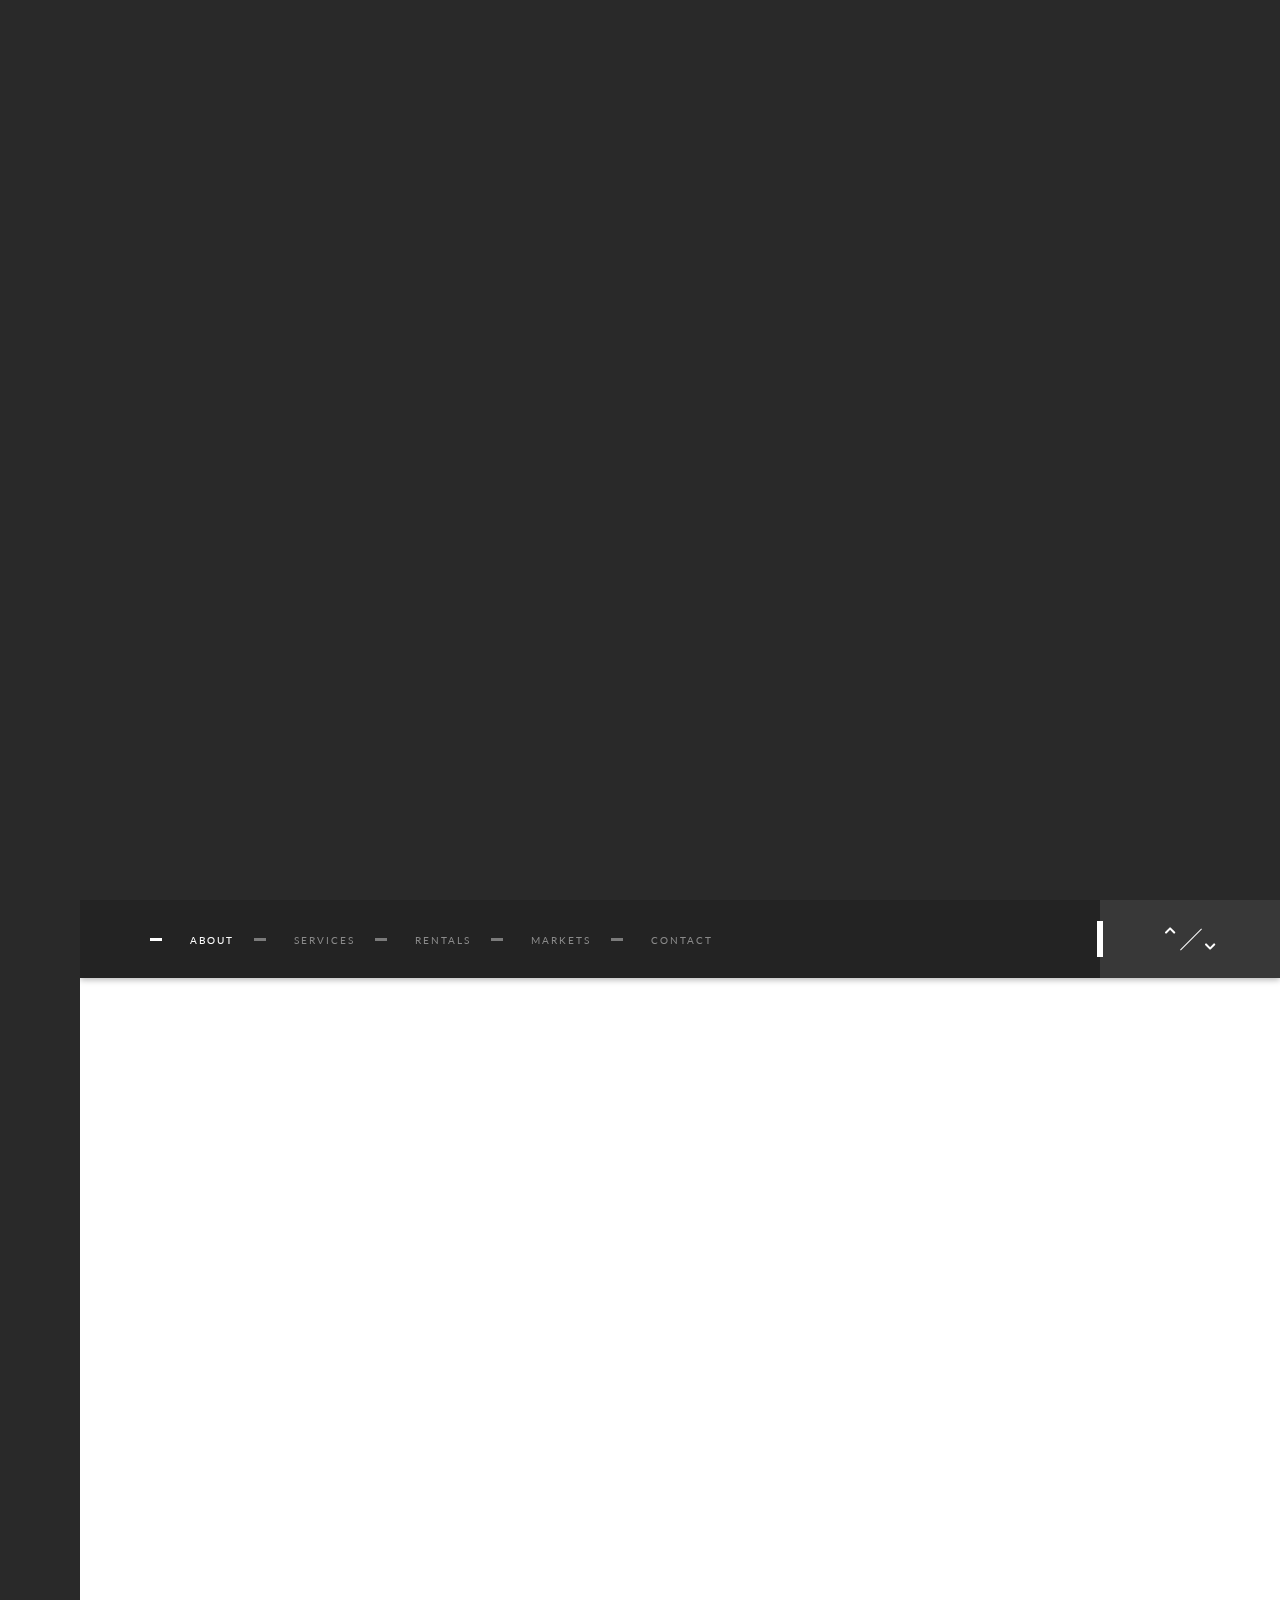
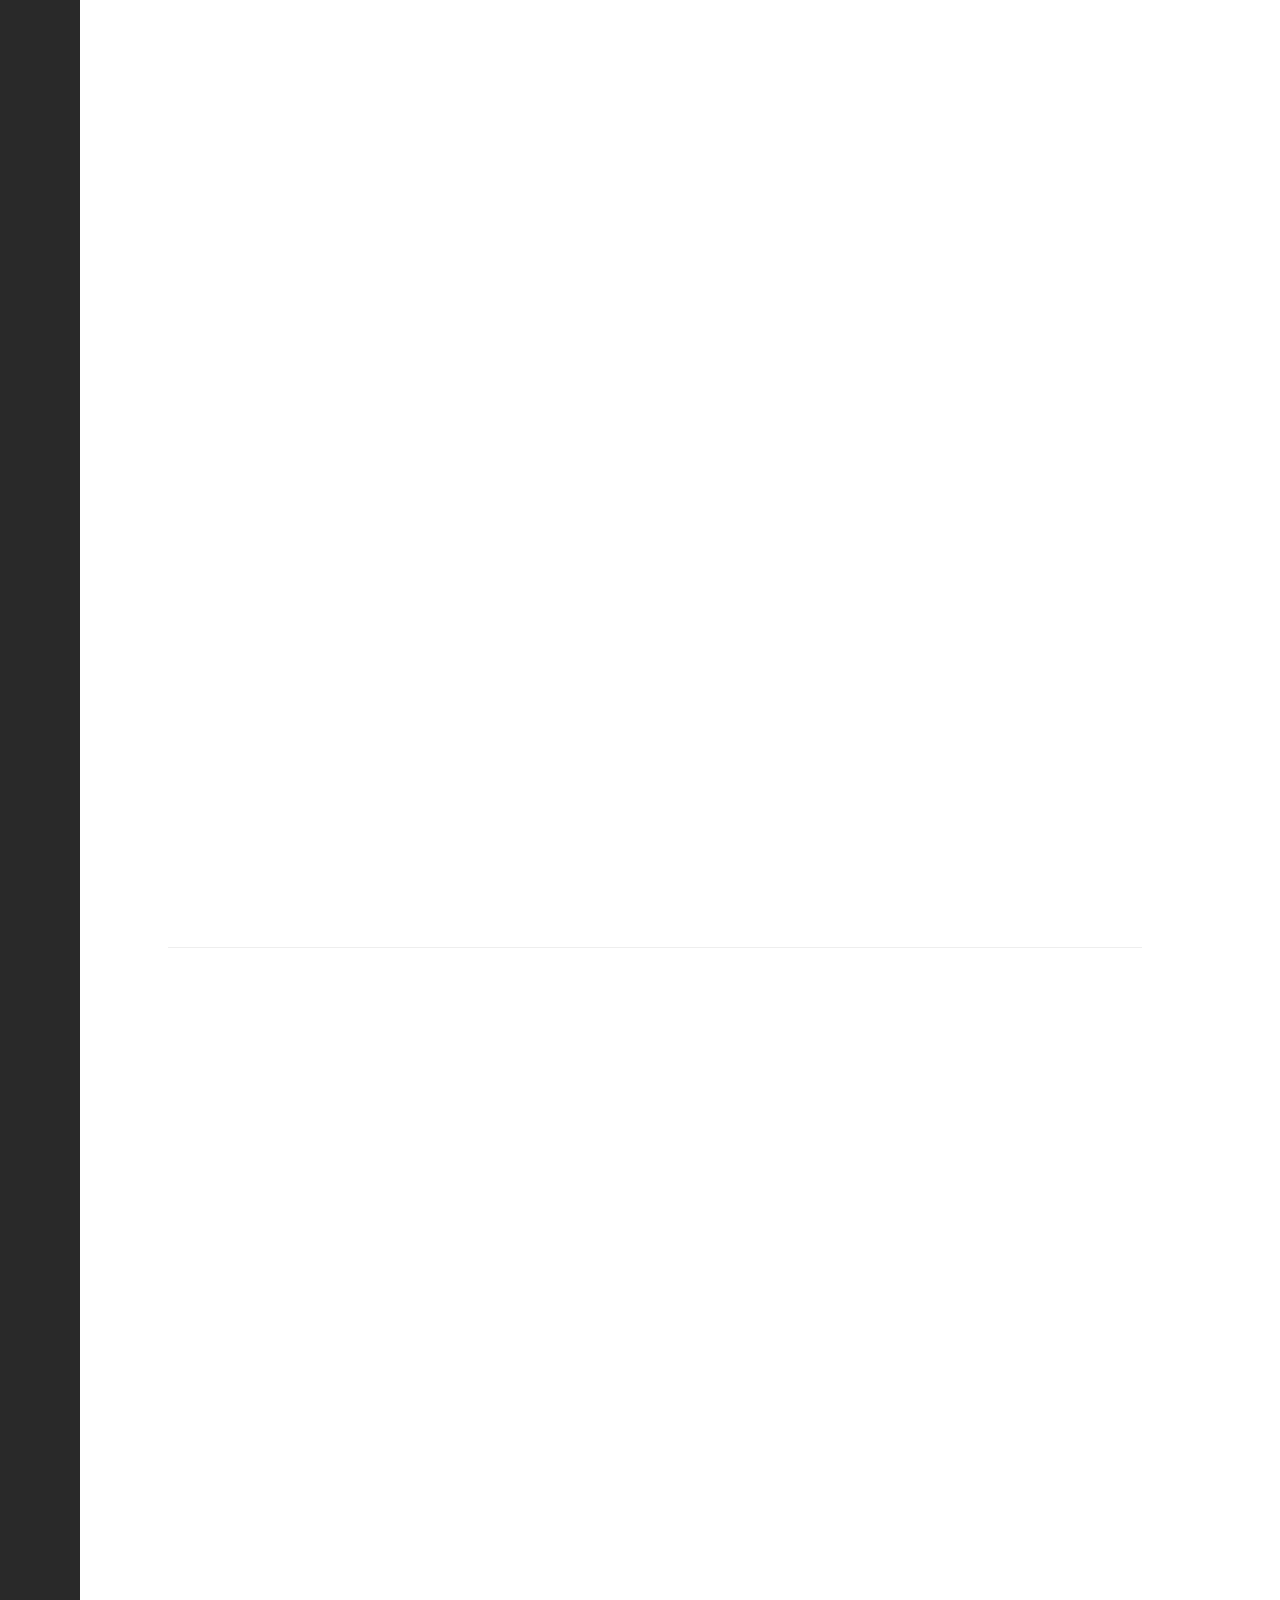
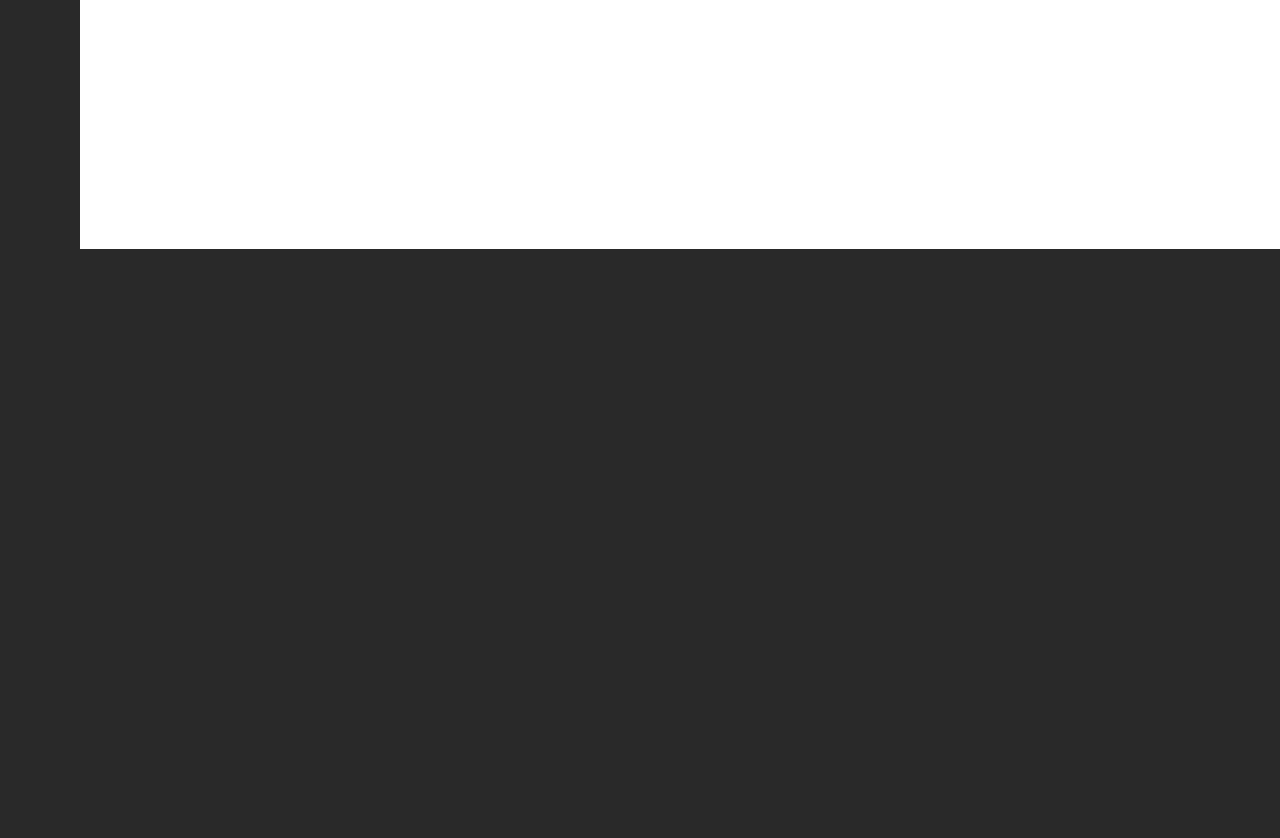
==== commit 19fd7c68: "fix" ====
--- a/index.html
+++ b/index.html
@@ -89,8 +89,9 @@
               <nav class="nav-inner" id="menu">
                 <ul>
                   <div>
-                    <li><a class="titulo-nav" href="">OUR COMPANY</a></li>
-                    <li><a href="#sec2" class=" scroll-link fbgs" data-bgtex="about">About</a></li>
+                    <li><a class="titulo-nav"  href="">OUR COMPANY</a></li>
+                   
+                    <li   class="  nav-button but-hol links"><a   href="#sec2" onclick="cambiarColor()" >About</a></li>
                     <li><a href="" class="ajax">History</a></li>
                     <li>
                       <a href="" class="ajax">Mission</a>
@@ -341,7 +342,8 @@
               <div class="container">
                 <div class="section-title fl-wrap">
                   <h3 id="color">About us</h3>
-                  <button id="cambiar" onclick="cambiarColor()">¡Cambiar!</button>
+
+               
                   <p>
                     John M Phillips is an independent energy services company, with an
                     international presence, providing a broad range of specialized
--- a/css/style.css
+++ b/css/style.css
@@ -4835,4 +4835,7 @@
     font-size: 124px;
     font-weight: bold;
     text-align: end;
+}
+.links{
+	top: auto;
 }